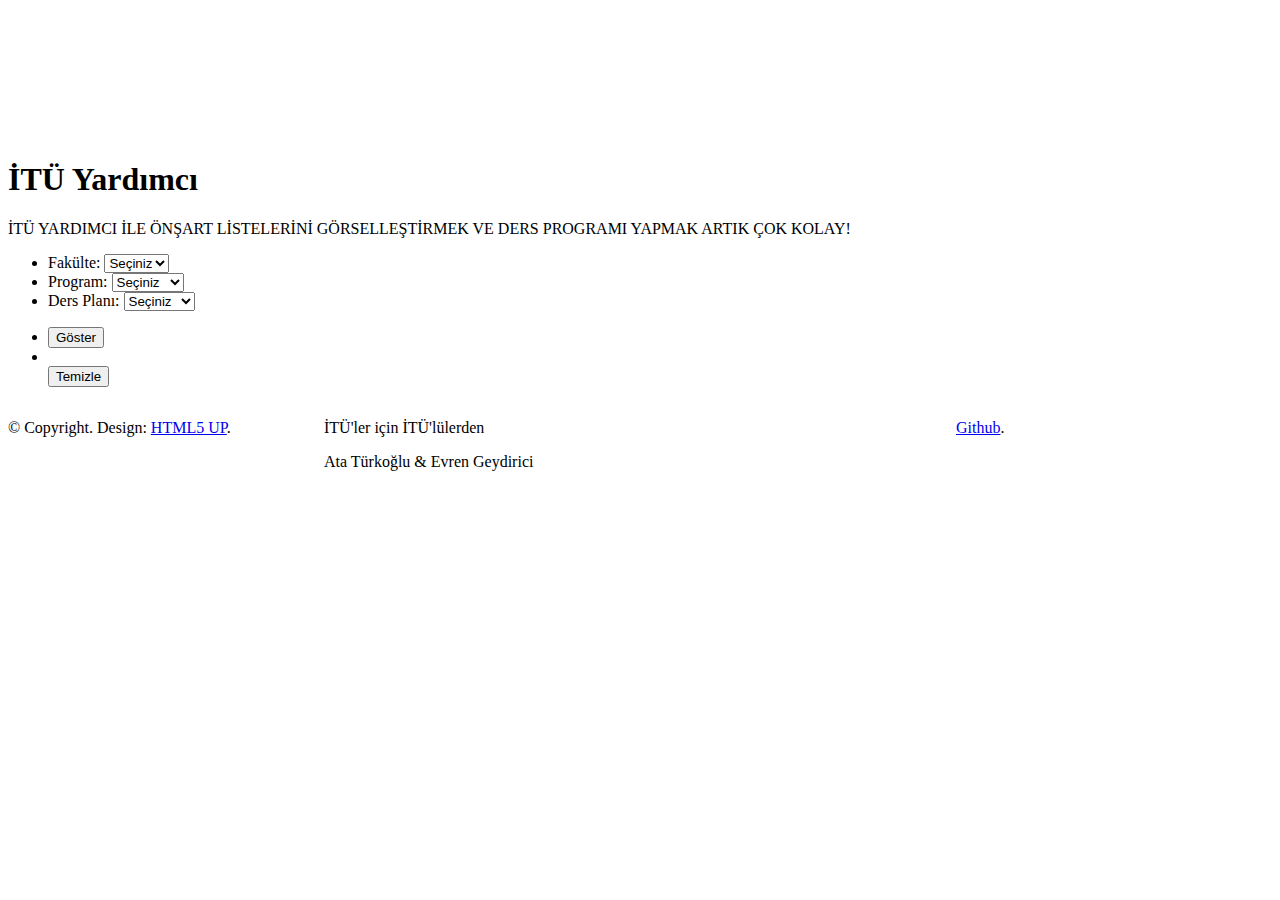
==== index.html @ cf1b518f "Icon" ====
<!DOCTYPE HTML>
<html>

	<head>
		<title>İTÜ Yardımcı</title>
		<link rel="icon" href="images/favicon.png">
		<meta charset="utf-8" />
		<meta name="viewport" content="width=device-width, initial-scale=1, user-scalable=no" />
		<link rel="stylesheet" href="assets/css/main.css" />
		<noscript>
			<link rel="stylesheet" href="assets/css/noscript.css" />
		</noscript>
	</head>

	<body class="is-preload">

		<!-- Wrapper -->
		<div id="wrapper">

			<!-- Header -->
			<header id="header">
				<div class="logo">
					<img src="images/logo.png" style="height: 8rem; width: 8rem;">
				</div>
				<div class="content">
					<div class="inner">
						<h1>İTÜ Yardımcı</h1>
						<p>İTÜ YARDIMCI İLE ÖNŞART LİSTELERİNİ GÖRSELLEŞTİRMEK VE DERS PROGRAMI YAPMAK ARTIK ÇOK KOLAY!
						</p>
					</div>
				</div>
				<nav>
					<ul>
						<li><label for="faculty">Fakülte:</label>
							<select name="faculty" id="faculty">
								<option value="default">Seçiniz</option>
								<option value="saab">Saab</option>
								<option value="opel">Opel</option>
								<option value="audi">Audi</option>
							</select>
						</li>
						<li><label for="program">Program:</label>
							<select name="program" id="program">
								<option value="default">Seçiniz</option>
								<option value="saab">Ssgraab</option>
								<option value="opel">sgOpel</option>
								<option value="audi">sdgudi</option>
							</select>
						</li>
						<li><label for="iteration">Ders Planı:</label>
							<select name="iteration" id="iteration">
								<option value="default">Seçiniz</option>
								<option value="saab">Shjkaab</option>
								<option value="opel">Ofgkpel</option>
								<option value="audi">Afgjudi</option>
							</select>
						</li>
					</ul>
				</nav>
				<nav>
					<ul>
						<li>
							<input type="submit" value="Göster">
						<li><a href="#"></a></li>
						<input type="reset" value="Temizle">
						</li>
					</ul>
				</nav>
			</header>

			<!-- Main -->
			<div id="main">
				<p></p>
			</div>

			<!-- Footer -->
			<footer id="footer">
				<div style="display: flex">
					<div style="flex: 25%;">
						<p class="copyright">&copy; Copyright. Design: <a href="https://html5up.net">HTML5 UP</a>.</p>
					</div>
					<div style="flex: 50%;">
						<p class="copyright">İTÜ'ler için İTÜ'lülerden</p>
						<p class="copyright">Ata Türkoğlu & Evren Geydirici</p>
					</div>
					<div style="flex: 25%;">
						<p class="copyright"><i class="fab fa-github"></i><a
								href="https://github.com/evrenge/ITU-prerequisite-detector"> Github</a>.</p>
					</div>
				</div>
			</footer>
		</div>

		<!-- BG -->
		<div id="bg"></div>

		<!-- Scripts -->
		<script src="assets/js/jquery.min.js"></script>
		<script src="assets/js/browser.min.js"></script>
		<script src="assets/js/breakpoints.min.js"></script>
		<script src="assets/js/util.js"></script>
		<script src="assets/js/main.js"></script>
	</body>

</html>
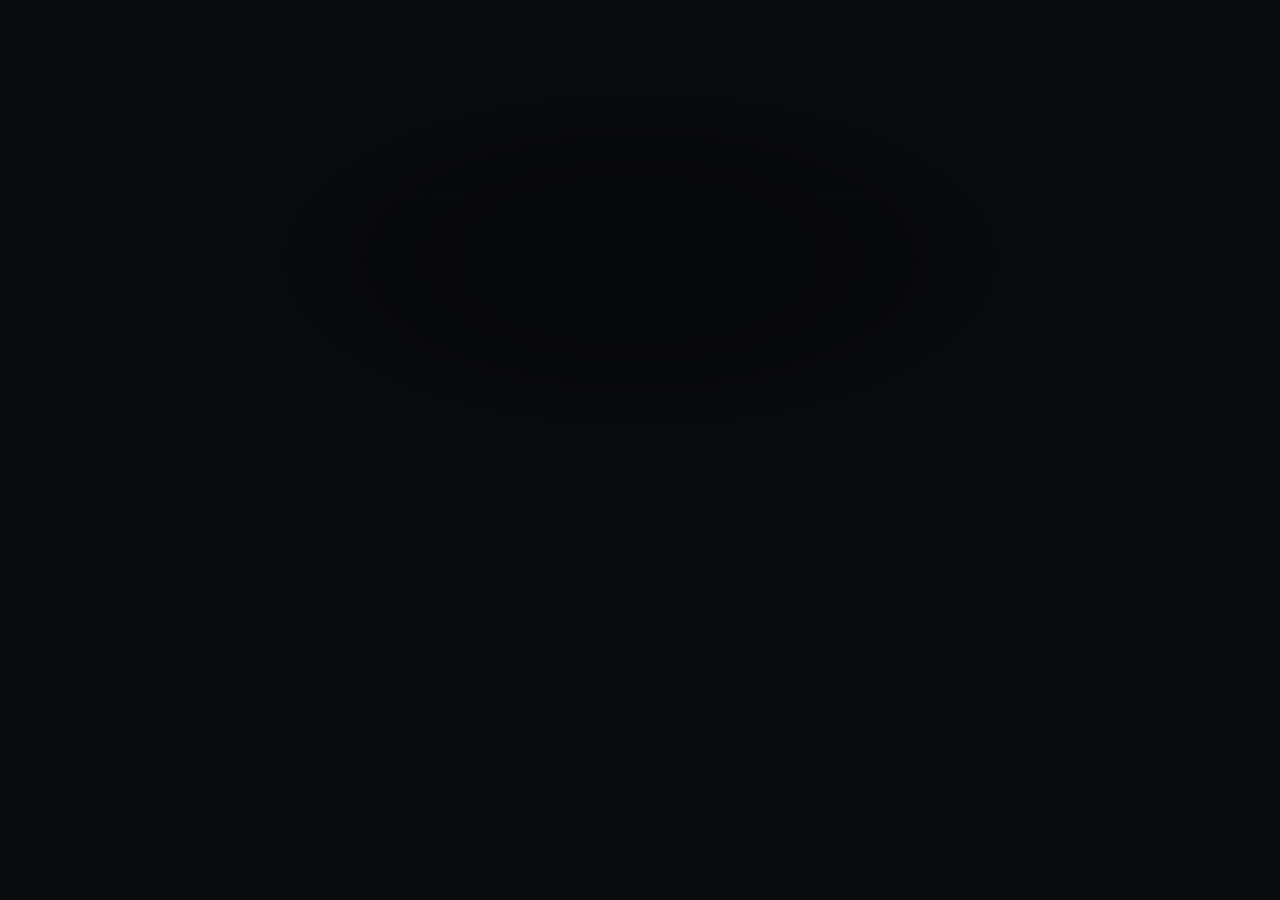
==== commit e77abc07: "Visual Improvements" ====
--- a/index.html
+++ b/index.html
@@ -25,47 +25,53 @@
 				<div class="content">
 					<div class="inner">
 						<h1>İTÜ Yardımcı</h1>
-						<p>İTÜ YARDIMCI İLE ÖNŞART LİSTELERİNİ GÖRSELLEŞTİRMEK VE DERS PROGRAMI YAPMAK ARTIK ÇOK KOLAY!
-						</p>
+						<p>İTÜ YARDIMCI İLE ÖNŞART LİSTELERİNİ GÖRSELLEŞTİRMEK VE DERS PROGRAMI YAPMAK ARTIK ÇOK KOLAY!</p>
 					</div>
 				</div>
-				<nav>
-					<ul>
-						<li><label for="faculty">Fakülte:</label>
-							<select name="faculty" id="faculty">
-								<option value="default">Seçiniz</option>
-								<option value="saab">Saab</option>
-								<option value="opel">Opel</option>
-								<option value="audi">Audi</option>
-							</select>
-						</li>
-						<li><label for="program">Program:</label>
-							<select name="program" id="program">
-								<option value="default">Seçiniz</option>
-								<option value="saab">Ssgraab</option>
-								<option value="opel">sgOpel</option>
-								<option value="audi">sdgudi</option>
-							</select>
-						</li>
-						<li><label for="iteration">Ders Planı:</label>
-							<select name="iteration" id="iteration">
-								<option value="default">Seçiniz</option>
-								<option value="saab">Shjkaab</option>
-								<option value="opel">Ofgkpel</option>
-								<option value="audi">Afgjudi</option>
-							</select>
-						</li>
-					</ul>
-				</nav>
-				<nav>
-					<ul>
-						<li>
-							<input type="submit" value="Göster">
-						<li><a href="#"></a></li>
-						<input type="reset" value="Temizle">
-						</li>
-					</ul>
-				</nav>
+				<div>
+					<nav>
+						<table style="width: 99%;">
+							<tr>
+								<th style=" width: 33%;">
+									<label for="faculty" style="display: inline; text-align: center;">Fakülte</label>
+								</th>
+								<th style=" width: 33%;">
+									<label for="program" style="display: inline; text-align: center;">Program</label>
+								</th> 
+								<th style=" width: 33%;">
+									<label for="iteration" style="display: inline; text-align: center;">Ders Planı</label>
+								</th>
+							</tr>
+							<tr>
+								<td>
+									<select name="faculty" id="faculty">
+										<option value="default">Seçiniz</option>
+										<option value="saab">Saab</option>
+										<option value="opel">Opel</option>
+										<option value="audi">Audi</option>
+									</select>
+								</td>
+								<td>
+									<select name="program" id="program">
+										<option value="default">Seçiniz</option>
+										<option value="saab">Ssgraab</option>
+										<option value="opel">sgOpel</option>
+										<option value="audi">sdgudi</option>
+									</select>
+								</td>
+								<td>
+									<select name="iteration" id="iteration">
+										<option value="default">Seçiniz</option>
+										<option value="saab">Shjkaab</option>
+										<option value="opel">Ofgkpel</option>
+										<option value="audi">Afgjudi</option>
+									</select>
+								</td>
+							</tr>
+						</table>
+						<input type="submit" value="Göster">
+					</nav>
+				</div>
 			</header>
 
 			<!-- Main -->
@@ -75,17 +81,17 @@
 
 			<!-- Footer -->
 			<footer id="footer">
-				<div style="display: flex">
-					<div style="flex: 25%;">
-						<p class="copyright">&copy; Copyright. Design: <a href="https://html5up.net">HTML5 UP</a>.</p>
+				<div style="display: flex;">
+					<div style="flex: 25%; align-self: flex-end;">
+						<p class="copyright">&copy; Copyright. Design: <a href="https://html5up.net">HTML5 UP</a></p>
 					</div>
-					<div style="flex: 50%;">
-						<p class="copyright">İTÜ'ler için İTÜ'lülerden</p>
+					<div style="flex: 50%; align-self: center;">
+						<p class="copyright">-İTÜ'ler için İTÜ'lülerden-</p>
 						<p class="copyright">Ata Türkoğlu & Evren Geydirici</p>
 					</div>
-					<div style="flex: 25%;">
+					<div style="flex: 25%; align-self: flex-end;">
 						<p class="copyright"><i class="fab fa-github"></i><a
-								href="https://github.com/evrenge/ITU-prerequisite-detector"> Github</a>.</p>
+								href="https://github.com/evrenge/ITU-prerequisite-detector"> Github</a></p>
 					</div>
 				</div>
 			</footer>
@@ -100,6 +106,9 @@
 		<script src="assets/js/breakpoints.min.js"></script>
 		<script src="assets/js/util.js"></script>
 		<script src="assets/js/main.js"></script>
+		<script src="assets/js/scraper.js"></script>
+		<script src="assets/js/course.js"></script>
+		<script src="assets/js/lesson.js"></script>
 	</body>
 
 </html>
--- a/assets/css/main.css
+++ b/assets/css/main.css
@@ -0,0 +1,1660 @@
+@import url(fontawesome-all.min.css);
+@import url("https://fonts.googleapis.com/css?family=Source+Sans+Pro:300italic,600italic,300,600");
+
+/*
+	Dimension by HTML5 UP
+	html5up.net | @ajlkn
+	Free for personal and commercial use under the CCA 3.0 license (html5up.net/license)
+*/
+
+html, body, div, span, applet, object,
+iframe, h1, h2, h3, h4, h5, h6, p, blockquote,
+pre, a, abbr, acronym, address, big, cite,
+code, del, dfn, em, img, ins, kbd, q, s, samp,
+small, strike, strong, sub, sup, tt, var, b,
+u, i, center, dl, dt, dd, ol, ul, li, fieldset,
+form, label, legend, table, caption, tbody,
+tfoot, thead, tr, th, td, article, aside,
+canvas, details, embed, figure, figcaption,
+footer, header, hgroup, menu, nav, output, ruby,
+section, summary, time, mark, audio, video {
+	margin: 0;
+	padding: 0;
+	border: 0;
+	font-size: 100%;
+	font: inherit;
+	vertical-align: baseline;}
+
+article, aside, details, figcaption, figure,
+footer, header, hgroup, menu, nav, section {
+	display: block;}
+
+body {
+	line-height: 1;
+}
+
+ol, ul {
+	list-style: none;
+}
+
+blockquote, q {
+	quotes: none;
+}
+
+	blockquote:before, blockquote:after, q:before, q:after {
+		content: '';
+		content: none;
+	}
+
+table {
+	border-collapse: collapse;
+	border-spacing: 0;
+}
+
+body {
+	-webkit-text-size-adjust: none;
+}
+
+mark {
+	background-color: transparent;
+	color: inherit;
+}
+
+input::-moz-focus-inner {
+	border: 0;
+	padding: 0;
+}
+
+input, select, textarea {
+	-moz-appearance: none;
+	-webkit-appearance: none;
+	-ms-appearance: none;
+	appearance: none;
+}
+
+/* Basic */
+
+	@-ms-viewport {
+		width: device-width;
+	}
+
+	@media screen and (max-width: 480px) {
+
+		html, body {
+			min-width: 320px;
+		}
+
+	}
+
+	html {
+		box-sizing: border-box;
+	}
+
+	*, *:before, *:after {
+		box-sizing: inherit;
+	}
+
+	body {
+		background: #1b1f22;
+	}
+
+		body.is-preload *, body.is-preload *:before, body.is-preload *:after {
+			-moz-animation: none !important;
+			-webkit-animation: none !important;
+			-ms-animation: none !important;
+			animation: none !important;
+			-moz-transition: none !important;
+			-webkit-transition: none !important;
+			-ms-transition: none !important;
+			transition: none !important;
+		}
+
+/* Type */
+
+	html {
+		font-size: 16pt;
+	}
+
+		@media screen and (max-width: 1680px) {
+
+			html {
+				font-size: 12pt;
+			}
+
+		}
+
+		@media screen and (max-width: 736px) {
+
+			html {
+				font-size: 11pt;
+			}
+
+		}
+
+		@media screen and (max-width: 360px) {
+
+			html {
+				font-size: 10pt;
+			}
+
+		}
+
+	body, input, select, textarea {
+		color: #ffffff;
+		font-family: "Source Sans Pro", sans-serif;
+		font-weight: 300;
+		font-size: 1rem;
+		line-height: 1.65;
+	}
+
+	a {
+		-moz-transition: color 0.2s ease-in-out, background-color 0.2s ease-in-out, border-bottom-color 0.2s ease-in-out;
+		-webkit-transition: color 0.2s ease-in-out, background-color 0.2s ease-in-out, border-bottom-color 0.2s ease-in-out;
+		-ms-transition: color 0.2s ease-in-out, background-color 0.2s ease-in-out, border-bottom-color 0.2s ease-in-out;
+		transition: color 0.2s ease-in-out, background-color 0.2s ease-in-out, border-bottom-color 0.2s ease-in-out;
+		border-bottom: dotted 1px rgba(255, 255, 255, 0.5);
+		text-decoration: none;
+		color: inherit;
+	}
+
+		a:hover {
+			border-bottom-color: transparent;
+		}
+
+	strong, b {
+		color: #ffffff;
+		font-weight: 600;
+	}
+
+	em, i {
+		font-style: italic;
+	}
+
+	p {
+		margin: 0 0 2rem 0;
+	}
+
+	h1, h2, h3, h4, h5, h6 {
+		color: #ffffff;
+		font-weight: 600;
+		line-height: 1.5;
+		margin: 0 0 1rem 0;
+		text-transform: uppercase;
+		letter-spacing: 0.2rem;
+	}
+
+		h1 a, h2 a, h3 a, h4 a, h5 a, h6 a {
+			color: inherit;
+			text-decoration: none;
+		}
+
+		h1.major, h2.major, h3.major, h4.major, h5.major, h6.major {
+			border-bottom: solid 1px #ffffff;
+			width: -moz-max-content;
+			width: -webkit-max-content;
+			width: -ms-max-content;
+			width: max-content;
+			padding-bottom: 0.5rem;
+			margin: 0 0 2rem 0;
+		}
+
+	h1 {
+		font-size: 2.25rem;
+		line-height: 1.3;
+		letter-spacing: 0.5rem;
+	}
+
+	h2 {
+		font-size: 1.5rem;
+		line-height: 1.4;
+		letter-spacing: 0.5rem;
+	}
+
+	h3 {
+		font-size: 1rem;
+	}
+
+	h4 {
+		font-size: 0.8rem;
+	}
+
+	h5 {
+		font-size: 0.7rem;
+	}
+
+	h6 {
+		font-size: 0.6rem;
+	}
+
+	@media screen and (max-width: 736px) {
+
+		h1 {
+			font-size: 1.75rem;
+			line-height: 1.4;
+		}
+
+		h2 {
+			font-size: 1.25em;
+			line-height: 1.5;
+		}
+
+	}
+
+	sub {
+		font-size: 0.8rem;
+		position: relative;
+		top: 0.5rem;
+	}
+
+	sup {
+		font-size: 0.8rem;
+		position: relative;
+		top: -0.5rem;
+	}
+
+	blockquote {
+		border-left: solid 4px #ffffff;
+		font-style: italic;
+		margin: 0 0 2rem 0;
+		padding: 0.5rem 0 0.5rem 2rem;
+	}
+
+	code {
+		background: rgba(255, 255, 255, 0.075);
+		border-radius: 4px;
+		font-family: "Courier New", monospace;
+		font-size: 0.9rem;
+		margin: 0 0.25rem;
+		padding: 0.25rem 0.65rem;
+	}
+
+	pre {
+		-webkit-overflow-scrolling: touch;
+		font-family: "Courier New", monospace;
+		font-size: 0.9rem;
+		margin: 0 0 2rem 0;
+	}
+
+		pre code {
+			display: block;
+			line-height: 1.75;
+			padding: 1rem 1.5rem;
+			overflow-x: auto;
+		}
+
+	hr {
+		border: 0;
+		border-bottom: solid 1px #ffffff;
+		margin: 2.75rem 0;
+	}
+
+	.align-left {
+		text-align: left;
+	}
+
+	.align-center {
+		text-align: center;
+	}
+
+	.align-right {
+		text-align: right;
+	}
+
+/* Form */
+
+	form {
+		margin: 0 0 2rem 0;
+	}
+
+		form > :last-child {
+			margin-bottom: 0;
+		}
+
+		form > .fields {
+			display: -moz-flex;
+			display: -webkit-flex;
+			display: -ms-flex;
+			display: flex;
+			-moz-flex-wrap: wrap;
+			-webkit-flex-wrap: wrap;
+			-ms-flex-wrap: wrap;
+			flex-wrap: wrap;
+			width: calc(100% + 3rem);
+			margin: -1.5rem 0 2rem -1.5rem;
+		}
+
+			form > .fields > .field {
+				-moz-flex-grow: 0;
+				-webkit-flex-grow: 0;
+				-ms-flex-grow: 0;
+				flex-grow: 0;
+				-moz-flex-shrink: 0;
+				-webkit-flex-shrink: 0;
+				-ms-flex-shrink: 0;
+				flex-shrink: 0;
+				padding: 1.5rem 0 0 1.5rem;
+				width: calc(100% - 1.5rem);
+			}
+
+				form > .fields > .field.half {
+					width: calc(50% - 0.75rem);
+				}
+
+				form > .fields > .field.third {
+					width: calc(100%/3 - 0.5rem);
+				}
+
+				form > .fields > .field.quarter {
+					width: calc(25% - 0.375rem);
+				}
+
+		@media screen and (max-width: 480px) {
+
+			form > .fields {
+				width: calc(100% + 3rem);
+				margin: -1.5rem 0 2rem -1.5rem;
+			}
+
+				form > .fields > .field {
+					padding: 1.5rem 0 0 1.5rem;
+					width: calc(100% - 1.5rem);
+				}
+
+					form > .fields > .field.half {
+						width: calc(100% - 1.5rem);
+					}
+
+					form > .fields > .field.third {
+						width: calc(100% - 1.5rem);
+					}
+
+					form > .fields > .field.quarter {
+						width: calc(100% - 1.5rem);
+					}
+
+		}
+
+	label {
+		color: #ffffff;
+		display: block;
+		font-size: 0.8rem;
+		font-weight: 300;
+		letter-spacing: 0.2rem;
+		line-height: 1.5;
+		margin: 0 0 1rem 0;
+		text-transform: uppercase;
+	}
+
+	input[type="text"],
+	input[type="password"],
+	input[type="email"],
+	input[type="tel"],
+	select,
+	textarea {
+		-moz-appearance: none;
+		-webkit-appearance: none;
+		-ms-appearance: none;
+		appearance: none;
+		-moz-transition: border-color 0.2s ease-in-out, box-shadow 0.2s ease-in-out, background-color 0.2s ease-in-out;
+		-webkit-transition: border-color 0.2s ease-in-out, box-shadow 0.2s ease-in-out, background-color 0.2s ease-in-out;
+		-ms-transition: border-color 0.2s ease-in-out, box-shadow 0.2s ease-in-out, background-color 0.2s ease-in-out;
+		transition: border-color 0.2s ease-in-out, box-shadow 0.2s ease-in-out, background-color 0.2s ease-in-out;
+		background-color: transparent;
+		border-radius: 4px;
+		border: solid 1px #ffffff;
+		color: inherit;
+		display: block;
+		outline: 0;
+		padding: 0 1rem;
+		text-decoration: none;
+		width: 100%;
+	}
+
+		input[type="text"]:invalid,
+		input[type="password"]:invalid,
+		input[type="email"]:invalid,
+		input[type="tel"]:invalid,
+		select:invalid,
+		textarea:invalid {
+			box-shadow: none;
+		}
+
+		input[type="text"]:focus,
+		input[type="password"]:focus,
+		input[type="email"]:focus,
+		input[type="tel"]:focus,
+		select:focus,
+		textarea:focus {
+			background: rgba(255, 255, 255, 0.075);
+			border-color: #ffffff;
+			box-shadow: 0 0 0 1px #ffffff;
+		}
+
+	select {
+		background-image: url("data:image/svg+xml;charset=utf8,%3Csvg xmlns='http://www.w3.org/2000/svg' width='40' height='40' preserveAspectRatio='none' viewBox='0 0 40 40'%3E%3Cpath d='M9.4,12.3l10.4,10.4l10.4-10.4c0.2-0.2,0.5-0.4,0.9-0.4c0.3,0,0.6,0.1,0.9,0.4l3.3,3.3c0.2,0.2,0.4,0.5,0.4,0.9 c0,0.4-0.1,0.6-0.4,0.9L20.7,31.9c-0.2,0.2-0.5,0.4-0.9,0.4c-0.3,0-0.6-0.1-0.9-0.4L4.3,17.3c-0.2-0.2-0.4-0.5-0.4-0.9 c0-0.4,0.1-0.6,0.4-0.9l3.3-3.3c0.2-0.2,0.5-0.4,0.9-0.4S9.1,12.1,9.4,12.3z' fill='%23ffffff' /%3E%3C/svg%3E");
+		background-size: 1.25rem;
+		background-repeat: no-repeat;
+		background-position: calc(100% - 1rem) center;
+		height: 2.75rem;
+		padding-right: 2.75rem;
+		text-overflow: ellipsis;
+	}
+
+		select option {
+			color: #ffffff;
+			background: #1b1f22;
+		}
+
+		select:focus::-ms-value {
+			background-color: transparent;
+		}
+
+		select::-ms-expand {
+			display: none;
+		}
+
+	input[type="text"],
+	input[type="password"],
+	input[type="email"],
+	select {
+		height: 2.75rem;
+	}
+
+	textarea {
+		padding: 0.75rem 1rem;
+	}
+
+	input[type="checkbox"],
+	input[type="radio"] {
+		-moz-appearance: none;
+		-webkit-appearance: none;
+		-ms-appearance: none;
+		appearance: none;
+		display: block;
+		float: left;
+		margin-right: -2rem;
+		opacity: 0;
+		width: 1rem;
+		z-index: -1;
+	}
+
+		input[type="checkbox"] + label,
+		input[type="radio"] + label {
+			text-decoration: none;
+			-moz-user-select: none;
+			-webkit-user-select: none;
+			-ms-user-select: none;
+			user-select: none;
+			color: #ffffff;
+			cursor: pointer;
+			display: inline-block;
+			font-size: 0.8rem;
+			font-weight: 300;
+			margin: 0 0 0.5rem 0;
+			padding-left: 2.65rem;
+			padding-right: 0.75rem;
+			position: relative;
+		}
+
+			input[type="checkbox"] + label:before,
+			input[type="radio"] + label:before {
+				-moz-osx-font-smoothing: grayscale;
+				-webkit-font-smoothing: antialiased;
+				display: inline-block;
+				font-style: normal;
+				font-variant: normal;
+				text-rendering: auto;
+				line-height: 1;
+				text-transform: none !important;
+				font-family: 'Font Awesome 5 Free';
+				font-weight: 900;
+			}
+
+			input[type="checkbox"] + label:before,
+			input[type="radio"] + label:before {
+				-moz-transition: border-color 0.2s ease-in-out, box-shadow 0.2s ease-in-out, background-color 0.2s ease-in-out;
+				-webkit-transition: border-color 0.2s ease-in-out, box-shadow 0.2s ease-in-out, background-color 0.2s ease-in-out;
+				-ms-transition: border-color 0.2s ease-in-out, box-shadow 0.2s ease-in-out, background-color 0.2s ease-in-out;
+				transition: border-color 0.2s ease-in-out, box-shadow 0.2s ease-in-out, background-color 0.2s ease-in-out;
+				border-radius: 4px;
+				border: solid 1px #ffffff;
+				content: '';
+				display: inline-block;
+				height: 1.65rem;
+				left: 0;
+				line-height: 1.65rem;
+				position: absolute;
+				text-align: center;
+				top: -0.15rem;
+				width: 1.65rem;
+			}
+
+		input[type="checkbox"]:checked + label:before,
+		input[type="radio"]:checked + label:before {
+			background: #ffffff !important;
+			border-color: #ffffff !important;
+			color: #1b1f22;
+			content: '\f00c';
+		}
+
+		input[type="checkbox"]:focus + label:before,
+		input[type="radio"]:focus + label:before {
+			background: rgba(255, 255, 255, 0.075);
+			border-color: #ffffff;
+			box-shadow: 0 0 0 1px #ffffff;
+		}
+
+	input[type="checkbox"] + label:before {
+		border-radius: 4px;
+	}
+
+	input[type="radio"] + label:before {
+		border-radius: 100%;
+	}
+
+	::-webkit-input-placeholder {
+		color: rgba(255, 255, 255, 0.5) !important;
+		opacity: 1.0;
+	}
+
+	:-moz-placeholder {
+		color: rgba(255, 255, 255, 0.5) !important;
+		opacity: 1.0;
+	}
+
+	::-moz-placeholder {
+		color: rgba(255, 255, 255, 0.5) !important;
+		opacity: 1.0;
+	}
+
+	:-ms-input-placeholder {
+		color: rgba(255, 255, 255, 0.5) !important;
+		opacity: 1.0;
+	}
+
+	.formerize-placeholder {
+		color: rgba(255, 255, 255, 0.5) !important;
+		opacity: 1.0;
+	}
+
+/* Box */
+
+	.box {
+		border-radius: 4px;
+		border: solid 1px #ffffff;
+		margin-bottom: 2rem;
+		padding: 1.5em;
+	}
+
+		.box > :last-child,
+		.box > :last-child > :last-child,
+		.box > :last-child > :last-child > :last-child {
+			margin-bottom: 0;
+		}
+
+		.box.alt {
+			border: 0;
+			border-radius: 0;
+			padding: 0;
+		}
+
+/* Icon */
+
+	.icon {
+		text-decoration: none;
+		border-bottom: none;
+		position: relative;
+	}
+
+		.icon:before {
+			-moz-osx-font-smoothing: grayscale;
+			-webkit-font-smoothing: antialiased;
+			display: inline-block;
+			font-style: normal;
+			font-variant: normal;
+			text-rendering: auto;
+			line-height: 1;
+			text-transform: none !important;
+			font-family: 'Font Awesome 5 Free';
+			font-weight: 400;
+		}
+
+		.icon > .label {
+			display: none;
+		}
+
+		.icon:before {
+			line-height: inherit;
+		}
+
+		.icon.solid:before {
+			font-weight: 900;
+		}
+
+		.icon.brands:before {
+			font-family: 'Font Awesome 5 Brands';
+		}
+
+/* Image */
+
+	.image {
+		border-radius: 4px;
+		border: 0;
+		display: inline-block;
+		position: relative;
+	}
+
+		.image:before {
+			pointer-events: none;
+			background-image: url("../../images/overlay.png");
+			background-color: rgba(19, 21, 25, 0.5);
+			border-radius: 4px;
+			content: '';
+			display: block;
+			height: 100%;
+			left: 0;
+			opacity: 0.5;
+			position: absolute;
+			top: 0;
+			width: 100%;
+		}
+
+		.image img {
+			border-radius: 4px;
+			display: block;
+		}
+
+		.image.left, .image.right {
+			max-width: 40%;
+		}
+
+			.image.left img, .image.right img {
+				width: 100%;
+			}
+
+		.image.left {
+			float: left;
+			padding: 0 1.5em 1em 0;
+			top: 0.25em;
+		}
+
+		.image.right {
+			float: right;
+			padding: 0 0 1em 1.5em;
+			top: 0.25em;
+		}
+
+		.image.fit {
+			display: block;
+			margin: 0 0 2rem 0;
+			width: 100%;
+		}
+
+			.image.fit img {
+				width: 100%;
+			}
+
+		.image.main {
+			display: block;
+			margin: 2.5rem 0;
+			width: 100%;
+		}
+
+			.image.main img {
+				width: 100%;
+			}
+
+		@media screen and (max-width: 736px) {
+
+			.image.main {
+				margin: 2rem 0;
+			}
+
+		}
+
+		@media screen and (max-width: 480px) {
+
+			.image.main {
+				margin: 1.5rem 0;
+			}
+
+		}
+
+/* List */
+
+	ol {
+		list-style: decimal;
+		margin: 0 0 2rem 0;
+		padding-left: 1.25em;
+	}
+
+		ol li {
+			padding-left: 0.25em;
+		}
+
+	ul {
+		list-style: disc;
+		margin: 0 0 2rem 0;
+		padding-left: 1em;
+	}
+
+		ul li {
+			padding-left: 0.5em;
+		}
+
+		ul.alt {
+			list-style: none;
+			padding-left: 0;
+		}
+
+			ul.alt li {
+				border-top: solid 1px #ffffff;
+				padding: 0.5em 0;
+			}
+
+				ul.alt li:first-child {
+					border-top: 0;
+					padding-top: 0;
+				}
+
+	dl {
+		margin: 0 0 2rem 0;
+	}
+
+		dl dt {
+			display: block;
+			font-weight: 600;
+			margin: 0 0 1rem 0;
+		}
+
+		dl dd {
+			margin-left: 2rem;
+		}
+
+/* Actions */
+
+	ul.actions {
+		display: -moz-flex;
+		display: -webkit-flex;
+		display: -ms-flex;
+		display: flex;
+		cursor: default;
+		list-style: none;
+		margin-left: -1rem;
+		padding-left: 0;
+	}
+
+		ul.actions li {
+			padding: 0 0 0 1rem;
+			vertical-align: middle;
+		}
+
+		ul.actions.special {
+			-moz-justify-content: center;
+			-webkit-justify-content: center;
+			-ms-justify-content: center;
+			justify-content: center;
+			width: 100%;
+			margin-left: 0;
+		}
+
+			ul.actions.special li:first-child {
+				padding-left: 0;
+			}
+
+		ul.actions.stacked {
+			-moz-flex-direction: column;
+			-webkit-flex-direction: column;
+			-ms-flex-direction: column;
+			flex-direction: column;
+			margin-left: 0;
+		}
+
+			ul.actions.stacked li {
+				padding: 1.3rem 0 0 0;
+			}
+
+				ul.actions.stacked li:first-child {
+					padding-top: 0;
+				}
+
+		ul.actions.fit {
+			width: calc(100% + 1rem);
+		}
+
+			ul.actions.fit li {
+				-moz-flex-grow: 1;
+				-webkit-flex-grow: 1;
+				-ms-flex-grow: 1;
+				flex-grow: 1;
+				-moz-flex-shrink: 1;
+				-webkit-flex-shrink: 1;
+				-ms-flex-shrink: 1;
+				flex-shrink: 1;
+				width: 100%;
+			}
+
+				ul.actions.fit li > * {
+					width: 100%;
+				}
+
+			ul.actions.fit.stacked {
+				width: 100%;
+			}
+
+		@media screen and (max-width: 480px) {
+
+			ul.actions:not(.fixed) {
+				-moz-flex-direction: column;
+				-webkit-flex-direction: column;
+				-ms-flex-direction: column;
+				flex-direction: column;
+				margin-left: 0;
+				width: 100% !important;
+			}
+
+				ul.actions:not(.fixed) li {
+					-moz-flex-grow: 1;
+					-webkit-flex-grow: 1;
+					-ms-flex-grow: 1;
+					flex-grow: 1;
+					-moz-flex-shrink: 1;
+					-webkit-flex-shrink: 1;
+					-ms-flex-shrink: 1;
+					flex-shrink: 1;
+					padding: 1rem 0 0 0;
+					text-align: center;
+					width: 100%;
+				}
+
+					ul.actions:not(.fixed) li > * {
+						width: 100%;
+					}
+
+					ul.actions:not(.fixed) li:first-child {
+						padding-top: 0;
+					}
+
+					ul.actions:not(.fixed) li input[type="submit"],
+					ul.actions:not(.fixed) li input[type="reset"],
+					ul.actions:not(.fixed) li input[type="button"],
+					ul.actions:not(.fixed) li button,
+					ul.actions:not(.fixed) li .button {
+						width: 100%;
+					}
+
+						ul.actions:not(.fixed) li input[type="submit"].icon:before,
+						ul.actions:not(.fixed) li input[type="reset"].icon:before,
+						ul.actions:not(.fixed) li input[type="button"].icon:before,
+						ul.actions:not(.fixed) li button.icon:before,
+						ul.actions:not(.fixed) li .button.icon:before {
+							margin-left: -0.5em;
+						}
+
+		}
+
+/* Icons */
+
+	ul.icons {
+		cursor: default;
+		list-style: none;
+		padding-left: 0;
+	}
+
+		ul.icons li {
+			display: inline-block;
+			padding: 0 0.75em 0 0;
+		}
+
+			ul.icons li:last-child {
+				padding-right: 0;
+			}
+
+			ul.icons li a {
+				border-radius: 100%;
+				box-shadow: inset 0 0 0 1px #ffffff;
+				display: inline-block;
+				height: 2.25rem;
+				line-height: 2.25rem;
+				text-align: center;
+				width: 2.25rem;
+			}
+
+				ul.icons li a:hover {
+					background-color: rgba(255, 255, 255, 0.075);
+				}
+
+				ul.icons li a:active {
+					background-color: rgba(255, 255, 255, 0.175);
+				}
+
+/* Table */
+
+	.table-wrapper {
+		-webkit-overflow-scrolling: touch;
+		overflow-x: auto;
+	}
+
+	table {
+		margin: 0 0 2rem 0;
+		width: 100%;
+	}
+
+		table tbody tr {
+			border: solid 1px #ffffff;
+			border-left: 0;
+			border-right: 0;
+		}
+
+			table tbody tr:nth-child(2n + 1) {
+				background-color: rgba(255, 255, 255, 0.075);
+			}
+
+		table td {
+			padding: 0.75em 0.75em;
+		}
+
+		table th {
+			color: #ffffff;
+			font-size: 0.9em;
+			font-weight: 600;
+			padding: 0 0.75em 0.75em 0.75em;
+		}
+
+		table thead {
+			border-bottom: solid 2px #ffffff;
+		}
+
+		table tfoot {
+			border-top: solid 2px #ffffff;
+		}
+
+		table.alt {
+			border-collapse: separate;
+		}
+
+			table.alt tbody tr td {
+				border: solid 1px #ffffff;
+				border-left-width: 0;
+				border-top-width: 0;
+			}
+
+				table.alt tbody tr td:first-child {
+					border-left-width: 1px;
+				}
+
+			table.alt tbody tr:first-child td {
+				border-top-width: 1px;
+			}
+
+			table.alt thead {
+				border-bottom: 0;
+			}
+
+			table.alt tfoot {
+				border-top: 0;
+			}
+
+/* Button */
+
+	input[type="submit"],
+	input[type="reset"],
+	input[type="button"],
+	button,
+	.button {
+		-moz-appearance: none;
+		-webkit-appearance: none;
+		-ms-appearance: none;
+		appearance: none;
+		-moz-transition: background-color 0.2s ease-in-out, color 0.2s ease-in-out;
+		-webkit-transition: background-color 0.2s ease-in-out, color 0.2s ease-in-out;
+		-ms-transition: background-color 0.2s ease-in-out, color 0.2s ease-in-out;
+		transition: background-color 0.2s ease-in-out, color 0.2s ease-in-out;
+		background-color: transparent;
+		border-radius: 4px;
+		border: 0;
+		box-shadow: inset 0 0 0 1px #ffffff;
+		color: #ffffff !important;
+		cursor: pointer;
+		display: inline-block;
+		font-size: 0.8rem;
+		font-weight: 300;
+		height: 2.75rem;
+		letter-spacing: 0.2rem;
+		line-height: 2.75rem;
+		outline: 0;
+		padding: 0 1.25rem 0 1.35rem;
+		text-align: center;
+		text-decoration: none;
+		text-transform: uppercase;
+		white-space: nowrap;
+	}
+
+		input[type="submit"]:hover,
+		input[type="reset"]:hover,
+		input[type="button"]:hover,
+		button:hover,
+		.button:hover {
+			background-color: rgba(255, 255, 255, 0.075);
+		}
+
+		input[type="submit"]:active,
+		input[type="reset"]:active,
+		input[type="button"]:active,
+		button:active,
+		.button:active {
+			background-color: rgba(255, 255, 255, 0.175);
+		}
+
+		input[type="submit"].icon:before,
+		input[type="reset"].icon:before,
+		input[type="button"].icon:before,
+		button.icon:before,
+		.button.icon:before {
+			margin-right: 0.5em;
+		}
+
+		input[type="submit"].fit,
+		input[type="reset"].fit,
+		input[type="button"].fit,
+		button.fit,
+		.button.fit {
+			width: 100%;
+		}
+
+		input[type="submit"].small,
+		input[type="reset"].small,
+		input[type="button"].small,
+		button.small,
+		.button.small {
+			font-size: 0.6rem;
+			height: 2.0625rem;
+			line-height: 2.0625rem;
+		}
+
+		input[type="submit"].primary,
+		input[type="reset"].primary,
+		input[type="button"].primary,
+		button.primary,
+		.button.primary {
+			background-color: #ffffff;
+			color: #1b1f22 !important;
+			font-weight: 600;
+		}
+
+		input[type="submit"].disabled, input[type="submit"]:disabled,
+		input[type="reset"].disabled,
+		input[type="reset"]:disabled,
+		input[type="button"].disabled,
+		input[type="button"]:disabled,
+		button.disabled,
+		button:disabled,
+		.button.disabled,
+		.button:disabled {
+			pointer-events: none;
+			cursor: default;
+			opacity: 0.25;
+		}
+
+	input[type="submit"],
+	input[type="reset"],
+	input[type="button"],
+	button {
+		line-height: calc(2.75rem - 2px);
+	}
+
+/* BG */
+
+	#bg {
+		-moz-transform: scale(1.0);
+		-webkit-transform: scale(1.0);
+		-ms-transform: scale(1.0);
+		transform: scale(1.0);
+		-webkit-backface-visibility: hidden;
+		position: fixed;
+		top: 0;
+		left: 0;
+		width: 100%;
+		height: 100vh;
+		z-index: 1;
+	}
+
+		#bg:before, #bg:after {
+			content: '';
+			display: block;
+			position: absolute;
+			top: 0;
+			left: 0;
+			width: 100%;
+			height: 100%;
+		}
+
+		#bg:before {
+			-moz-transition: background-color 2.5s ease-in-out;
+			-webkit-transition: background-color 2.5s ease-in-out;
+			-ms-transition: background-color 2.5s ease-in-out;
+			transition: background-color 2.5s ease-in-out;
+			-moz-transition-delay: 0.75s;
+			-webkit-transition-delay: 0.75s;
+			-ms-transition-delay: 0.75s;
+			transition-delay: 0.75s;
+			background-image: linear-gradient(to top, rgba(19, 21, 25, 0.5), rgba(19, 21, 25, 0.5)), url("../../images/overlay.png");
+			background-size: auto,
+ 256px 256px;
+			background-position: center,
+ center;
+			background-repeat: no-repeat,
+ repeat;
+			z-index: 2;
+		}
+
+		#bg:after {
+			-moz-transform: scale(1.125);
+			-webkit-transform: scale(1.125);
+			-ms-transform: scale(1.125);
+			transform: scale(1.125);
+			-moz-transition: -moz-transform 0.325s ease-in-out, -moz-filter 0.325s ease-in-out;
+			-webkit-transition: -webkit-transform 0.325s ease-in-out, -webkit-filter 0.325s ease-in-out;
+			-ms-transition: -ms-transform 0.325s ease-in-out, -ms-filter 0.325s ease-in-out;
+			transition: transform 0.325s ease-in-out, filter 0.325s ease-in-out;
+			background-image: url("../../images/bg.jpg");
+			background-position: center;
+			background-size: cover;
+			background-repeat: no-repeat;
+			z-index: 1;
+		}
+
+		body.is-article-visible #bg:after {
+			-moz-transform: scale(1.0825);
+			-webkit-transform: scale(1.0825);
+			-ms-transform: scale(1.0825);
+			transform: scale(1.0825);
+			-moz-filter: blur(0.2rem);
+			-webkit-filter: blur(0.2rem);
+			-ms-filter: blur(0.2rem);
+			filter: blur(0.2rem);
+		}
+
+		body.is-preload #bg:before {
+			background-color: #000000;
+		}
+
+/* Wrapper */
+
+	#wrapper {
+		display: -moz-flex;
+		display: -webkit-flex;
+		display: -ms-flex;
+		display: flex;
+		-moz-flex-direction: column;
+		-webkit-flex-direction: column;
+		-ms-flex-direction: column;
+		flex-direction: column;
+		-moz-align-items: center;
+		-webkit-align-items: center;
+		-ms-align-items: center;
+		align-items: center;
+		-moz-justify-content: space-between;
+		-webkit-justify-content: space-between;
+		-ms-justify-content: space-between;
+		justify-content: space-between;
+		position: relative;
+		min-height: 100vh;
+		width: 100%;
+		padding: 4rem 2rem;
+		z-index: 3;
+	}
+
+		#wrapper:before {
+			content: '';
+			display: block;
+		}
+
+		@media screen and (max-width: 1680px) {
+
+			#wrapper {
+				padding: 3rem 2rem;
+			}
+
+		}
+
+		@media screen and (max-width: 736px) {
+
+			#wrapper {
+				padding: 2rem 1rem;
+			}
+
+		}
+
+		@media screen and (max-width: 480px) {
+
+			#wrapper {
+				padding: 1rem;
+			}
+
+		}
+
+/* Header */
+
+	#header {
+		display: -moz-flex;
+		display: -webkit-flex;
+		display: -ms-flex;
+		display: flex;
+		-moz-flex-direction: column;
+		-webkit-flex-direction: column;
+		-ms-flex-direction: column;
+		flex-direction: column;
+		-moz-align-items: center;
+		-webkit-align-items: center;
+		-ms-align-items: center;
+		align-items: center;
+		-moz-transition: -moz-transform 0.325s ease-in-out, -moz-filter 0.325s ease-in-out, opacity 0.325s ease-in-out;
+		-webkit-transition: -webkit-transform 0.325s ease-in-out, -webkit-filter 0.325s ease-in-out, opacity 0.325s ease-in-out;
+		-ms-transition: -ms-transform 0.325s ease-in-out, -ms-filter 0.325s ease-in-out, opacity 0.325s ease-in-out;
+		transition: transform 0.325s ease-in-out, filter 0.325s ease-in-out, opacity 0.325s ease-in-out;
+		background-image: -moz-radial-gradient(rgba(0, 0, 0, 0.25) 25%, rgba(0, 0, 0, 0) 55%);
+		background-image: -webkit-radial-gradient(rgba(0, 0, 0, 0.25) 25%, rgba(0, 0, 0, 0) 55%);
+		background-image: -ms-radial-gradient(rgba(0, 0, 0, 0.25) 25%, rgba(0, 0, 0, 0) 55%);
+		background-image: radial-gradient(rgba(0, 0, 0, 0.25) 25%, rgba(0, 0, 0, 0) 55%);
+		max-width: 100%;
+		text-align: center;
+	}
+
+		#header > * {
+			-moz-transition: opacity 0.325s ease-in-out;
+			-webkit-transition: opacity 0.325s ease-in-out;
+			-ms-transition: opacity 0.325s ease-in-out;
+			transition: opacity 0.325s ease-in-out;
+			position: relative;
+			margin-top: 3.5rem;
+		}
+
+			#header > *:before {
+				content: '';
+				display: block;
+				position: absolute;
+				top: calc(-3.5rem - 1px);
+				left: calc(50% - 1px);
+				width: 1px;
+				height: calc(3.5rem + 1px);
+				background: #ffffff;
+			}
+
+		#header > :first-child {
+			margin-top: 0;
+		}
+
+			#header > :first-child:before {
+				display: none;
+			}
+
+		#header .logo {
+			width: 8rem;
+			height: 8rem;
+			line-height: 1rem;
+			border: solid 0px #ffffff;
+			border-radius: 0%;
+		}
+
+			#header .logo .icon:before {
+				font-size: 2rem;
+			}
+
+		#header .content {
+			border-style: solid;
+			border-color: #ffffff;
+			border-top-width: 1px;
+			border-bottom-width: 1px;
+			max-width: 100%;
+		}
+
+			#header .content .inner {
+				-moz-transition: max-height 0.75s ease, padding 0.75s ease, opacity 0.325s ease-in-out;
+				-webkit-transition: max-height 0.75s ease, padding 0.75s ease, opacity 0.325s ease-in-out;
+				-ms-transition: max-height 0.75s ease, padding 0.75s ease, opacity 0.325s ease-in-out;
+				transition: max-height 0.75s ease, padding 0.75s ease, opacity 0.325s ease-in-out;
+				-moz-transition-delay: 0.25s;
+				-webkit-transition-delay: 0.25s;
+				-ms-transition-delay: 0.25s;
+				transition-delay: 0.25s;
+				padding: 3rem 2rem;
+				max-height: 40rem;
+				overflow: hidden;
+			}
+
+				#header .content .inner > :last-child {
+					margin-bottom: 0;
+				}
+
+			#header .content p {
+				text-transform: uppercase;
+				letter-spacing: 0.2rem;
+				font-size: 0.8rem;
+				line-height: 2;
+			}
+
+		#header nav ul {
+			display: -moz-flex;
+			display: -webkit-flex;
+			display: -ms-flex;
+			display: flex;
+			margin-bottom: 0;
+			list-style: none;
+			padding-left: 0;
+			border: solid 1px #ffffff;
+			border-radius: 4px;
+		}
+
+			#header nav ul li {
+				padding-left: 0;
+				border-left: solid 1px #ffffff;
+			}
+
+				#header nav ul li:first-child {
+					border-left: 0;
+				}
+
+				#header nav ul li a {
+					display: block;
+					min-width: 7.5rem;
+					height: 2.75rem;
+					line-height: 2.75rem;
+					padding: 0 1.25rem 0 1.45rem;
+					text-transform: uppercase;
+					letter-spacing: 0.2rem;
+					font-size: 0.8rem;
+					border-bottom: 0;
+				}
+
+					#header nav ul li a:hover {
+						background-color: rgba(255, 255, 255, 0.075);
+					}
+
+					#header nav ul li a:active {
+						background-color: rgba(255, 255, 255, 0.175);
+					}
+
+		#header nav.use-middle:after {
+			content: '';
+			display: block;
+			position: absolute;
+			top: 0;
+			left: calc(50% - 1px);
+			width: 1px;
+			height: 100%;
+			background: #ffffff;
+		}
+
+		#header nav.use-middle ul li.is-middle {
+			border-left: 0;
+		}
+
+		body.is-article-visible #header {
+			-moz-transform: scale(0.95);
+			-webkit-transform: scale(0.95);
+			-ms-transform: scale(0.95);
+			transform: scale(0.95);
+			-moz-filter: blur(0.1rem);
+			-webkit-filter: blur(0.1rem);
+			-ms-filter: blur(0.1rem);
+			filter: blur(0.1rem);
+			opacity: 0;
+		}
+
+		body.is-preload #header {
+			-moz-filter: blur(0.125rem);
+			-webkit-filter: blur(0.125rem);
+			-ms-filter: blur(0.125rem);
+			filter: blur(0.125rem);
+		}
+
+			body.is-preload #header > * {
+				opacity: 0;
+			}
+
+			body.is-preload #header .content .inner {
+				max-height: 0;
+				padding-top: 0;
+				padding-bottom: 0;
+				opacity: 0;
+			}
+
+		@media screen and (max-width: 980px) {
+
+			#header .content p br {
+				display: none;
+			}
+
+		}
+
+		@media screen and (max-width: 736px) {
+
+			#header > * {
+				margin-top: 2rem;
+			}
+
+				#header > *:before {
+					top: calc(-2rem - 1px);
+					height: calc(2rem + 1px);
+				}
+
+			#header .logo {
+				width: 4.75rem;
+				height: 4.75rem;
+				line-height: 4.75rem;
+			}
+
+				#header .logo .icon:before {
+					font-size: 1.75rem;
+				}
+
+			#header .content .inner {
+				padding: 2.5rem 1rem;
+			}
+
+			#header .content p {
+				line-height: 1.875;
+			}
+
+		}
+
+		@media screen and (max-width: 480px) {
+
+			#header {
+				padding: 1.5rem 0;
+			}
+
+				#header .content .inner {
+					padding: 2.5rem 0;
+				}
+
+				#header nav ul {
+					-moz-flex-direction: column;
+					-webkit-flex-direction: column;
+					-ms-flex-direction: column;
+					flex-direction: column;
+					min-width: 10rem;
+					max-width: 100%;
+				}
+
+					#header nav ul li {
+						border-left: 0;
+						border-top: solid 1px #ffffff;
+					}
+
+						#header nav ul li:first-child {
+							border-top: 0;
+						}
+
+						#header nav ul li a {
+							height: 3rem;
+							line-height: 3rem;
+							min-width: 0;
+							width: 100%;
+						}
+
+				#header nav.use-middle:after {
+					display: none;
+				}
+
+		}
+
+/* Main */
+
+	#main {
+		-moz-flex-grow: 1;
+		-webkit-flex-grow: 1;
+		-ms-flex-grow: 1;
+		flex-grow: 1;
+		-moz-flex-shrink: 1;
+		-webkit-flex-shrink: 1;
+		-ms-flex-shrink: 1;
+		flex-shrink: 1;
+		display: -moz-flex;
+		display: -webkit-flex;
+		display: -ms-flex;
+		display: flex;
+		-moz-align-items: center;
+		-webkit-align-items: center;
+		-ms-align-items: center;
+		align-items: center;
+		-moz-justify-content: center;
+		-webkit-justify-content: center;
+		-ms-justify-content: center;
+		justify-content: center;
+		-moz-flex-direction: column;
+		-webkit-flex-direction: column;
+		-ms-flex-direction: column;
+		flex-direction: column;
+		position: relative;
+		max-width: 100%;
+		z-index: 3;
+	}
+
+		#main article {
+			-moz-transform: translateY(0.25rem);
+			-webkit-transform: translateY(0.25rem);
+			-ms-transform: translateY(0.25rem);
+			transform: translateY(0.25rem);
+			-moz-transition: opacity 0.325s ease-in-out, -moz-transform 0.325s ease-in-out;
+			-webkit-transition: opacity 0.325s ease-in-out, -webkit-transform 0.325s ease-in-out;
+			-ms-transition: opacity 0.325s ease-in-out, -ms-transform 0.325s ease-in-out;
+			transition: opacity 0.325s ease-in-out, transform 0.325s ease-in-out;
+			padding: 4.5rem 2.5rem 1.5rem 2.5rem ;
+			position: relative;
+			width: 40rem;
+			max-width: 100%;
+			background-color: rgba(27, 31, 34, 0.85);
+			border-radius: 4px;
+			opacity: 0;
+		}
+
+			#main article.active {
+				-moz-transform: translateY(0);
+				-webkit-transform: translateY(0);
+				-ms-transform: translateY(0);
+				transform: translateY(0);
+				opacity: 1;
+			}
+
+			#main article .close {
+				display: block;
+				position: absolute;
+				top: 0;
+				right: 0;
+				width: 4rem;
+				height: 4rem;
+				cursor: pointer;
+				text-indent: 4rem;
+				overflow: hidden;
+				white-space: nowrap;
+			}
+
+				#main article .close:before {
+					-moz-transition: background-color 0.2s ease-in-out;
+					-webkit-transition: background-color 0.2s ease-in-out;
+					-ms-transition: background-color 0.2s ease-in-out;
+					transition: background-color 0.2s ease-in-out;
+					content: '';
+					display: block;
+					position: absolute;
+					top: 0.75rem;
+					left: 0.75rem;
+					width: 2.5rem;
+					height: 2.5rem;
+					border-radius: 100%;
+					background-position: center;
+					background-image: url("data:image/svg+xml;charset=utf8,%3Csvg xmlns='http://www.w3.org/2000/svg' xmlns:xlink='http://www.w3.org/1999/xlink' width='20px' height='20px' viewBox='0 0 20 20' zoomAndPan='disable'%3E%3Cstyle%3Eline %7B stroke: %23ffffff%3B stroke-width: 1%3B %7D%3C/style%3E%3Cline x1='2' y1='2' x2='18' y2='18' /%3E%3Cline x1='18' y1='2' x2='2' y2='18' /%3E%3C/svg%3E");
+					background-size: 20px 20px;
+					background-repeat: no-repeat;
+				}
+
+				#main article .close:hover:before {
+					background-color: rgba(255, 255, 255, 0.075);
+				}
+
+				#main article .close:active:before {
+					background-color: rgba(255, 255, 255, 0.175);
+				}
+
+		@media screen and (max-width: 736px) {
+
+			#main article {
+				padding: 3.5rem 2rem 0.5rem 2rem ;
+			}
+
+				#main article .close:before {
+					top: 0.875rem;
+					left: 0.875rem;
+					width: 2.25rem;
+					height: 2.25rem;
+					background-size: 14px 14px;
+				}
+
+		}
+
+		@media screen and (max-width: 480px) {
+
+			#main article {
+				padding: 3rem 1.5rem 0.5rem 1.5rem ;
+			}
+
+		}
+
+/* Footer */
+
+	#footer {
+		-moz-transition: -moz-transform 0.325s ease-in-out, -moz-filter 0.325s ease-in-out, opacity 0.325s ease-in-out;
+		-webkit-transition: -webkit-transform 0.325s ease-in-out, -webkit-filter 0.325s ease-in-out, opacity 0.325s ease-in-out;
+		-ms-transition: -ms-transform 0.325s ease-in-out, -ms-filter 0.325s ease-in-out, opacity 0.325s ease-in-out;
+		transition: transform 0.325s ease-in-out, filter 0.325s ease-in-out, opacity 0.325s ease-in-out;
+		width: 100%;
+		max-width: 100%;
+		margin-top: 2rem;
+		text-align: center;
+	}
+
+		#footer .copyright {
+			letter-spacing: 0.2rem;
+			font-size: 0.6rem;
+			opacity: 0.75;
+			margin-bottom: 0;
+			text-transform: uppercase;
+		}
+
+		body.is-article-visible #footer {
+			-moz-transform: scale(0.95);
+			-webkit-transform: scale(0.95);
+			-ms-transform: scale(0.95);
+			transform: scale(0.95);
+			-moz-filter: blur(0.1rem);
+			-webkit-filter: blur(0.1rem);
+			-ms-filter: blur(0.1rem);
+			filter: blur(0.1rem);
+			opacity: 0;
+		}
+
+		body.is-preload #footer {
+			opacity: 0;
+		}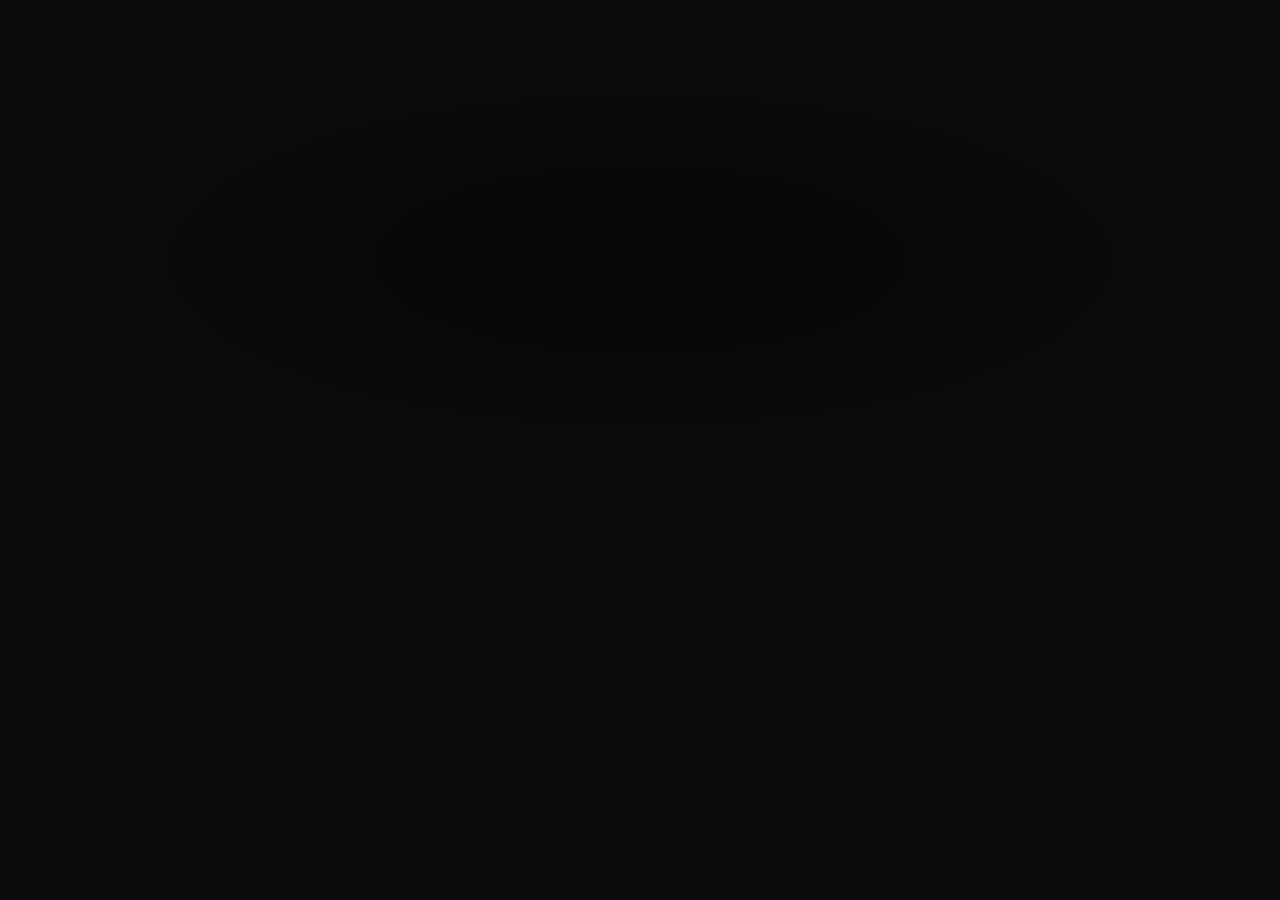
==== commit 2d312b46: "UI Improvments" ====
--- a/index.html
+++ b/index.html
@@ -4,11 +4,11 @@
 	<head>
 		<title>İTÜ Yardımcı</title>
 		<link rel="icon" href="images/favicon.png">
-		<meta charset="utf-8" />
-		<meta name="viewport" content="width=device-width, initial-scale=1, user-scalable=no" />
-		<link rel="stylesheet" href="assets/css/main.css" />
+		<meta charset="utf-8"/>
+		<meta name="viewport" content="width=device-width, initial-scale=1, user-scalable=no"/>
+		<link rel="stylesheet" href="assets/css/main.css"/>
 		<noscript>
-			<link rel="stylesheet" href="assets/css/noscript.css" />
+			<link rel="stylesheet" href="assets/css/noscript.css"/>
 		</noscript>
 	</head>
 
@@ -20,7 +20,7 @@
 			<!-- Header -->
 			<header id="header">
 				<div class="logo">
-					<img src="images/logo.png" style="height: 8rem; width: 8rem;">
+					<img src="images/logo.png" class="logo">
 				</div>
 				<div class="content">
 					<div class="inner">
@@ -28,17 +28,17 @@
 						<p>İTÜ YARDIMCI İLE ÖNŞART LİSTELERİNİ GÖRSELLEŞTİRMEK VE DERS PROGRAMI YAPMAK ARTIK ÇOK KOLAY!</p>
 					</div>
 				</div>
-				<div>
+				<div style="width: 75%;">
 					<nav>
-						<table style="width: 99%;">
+						<table style="table-layout: fixed;">
 							<tr>
-								<th style=" width: 33%;">
+								<th>
 									<label for="faculty" style="display: inline; text-align: center;">Fakülte</label>
 								</th>
-								<th style=" width: 33%;">
+								<th>
 									<label for="program" style="display: inline; text-align: center;">Program</label>
 								</th> 
-								<th style=" width: 33%;">
+								<th>
 									<label for="iteration" style="display: inline; text-align: center;">Ders Planı</label>
 								</th>
 							</tr>
@@ -46,30 +46,23 @@
 								<td>
 									<select name="faculty" id="faculty">
 										<option value="default">Seçiniz</option>
-										<option value="saab">Saab</option>
-										<option value="opel">Opel</option>
-										<option value="audi">Audi</option>
 									</select>
 								</td>
 								<td>
 									<select name="program" id="program">
 										<option value="default">Seçiniz</option>
-										<option value="saab">Ssgraab</option>
-										<option value="opel">sgOpel</option>
-										<option value="audi">sdgudi</option>
 									</select>
 								</td>
 								<td>
 									<select name="iteration" id="iteration">
 										<option value="default">Seçiniz</option>
-										<option value="saab">Shjkaab</option>
-										<option value="opel">Ofgkpel</option>
-										<option value="audi">Afgjudi</option>
 									</select>
 								</td>
 							</tr>
 						</table>
-						<input type="submit" value="Göster">
+						<a href="./prerequisitory.html" target="_blank" style="border-bottom: 0em;">
+							<input type="submit" value="Göster">
+						</a>
 					</nav>
 				</div>
 			</header>
@@ -109,6 +102,9 @@
 		<script src="assets/js/scraper.js"></script>
 		<script src="assets/js/course.js"></script>
 		<script src="assets/js/lesson.js"></script>
+		<script src="assets/js/cascading_dropdown.js"></script>
+		<script src="assets/js/data_manager.js"></script>
+		<script src="assets/js/data.js"></script>
 	</body>
 
 </html>
--- a/assets/css/main.css
+++ b/assets/css/main.css
@@ -894,6 +894,11 @@
 		}
 
 /* Icons */
+
+	.logo {
+		height: 100%;
+		width: 100%;
+	}
 
 	ul.icons {
 		cursor: default;
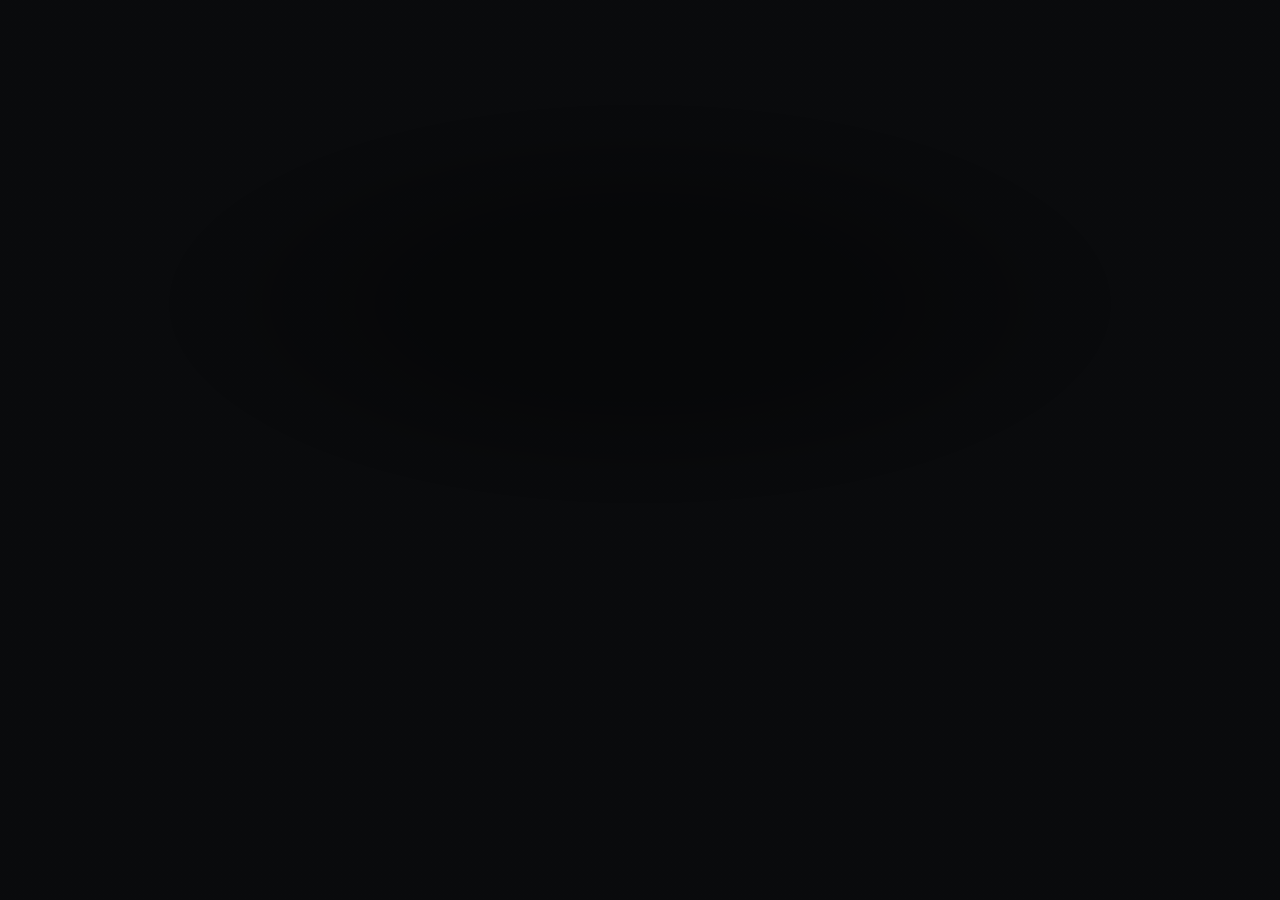
==== commit e97c505d: "Changed the Web Layout" ====
--- a/index.html
+++ b/index.html
@@ -4,7 +4,7 @@
 	<head>
 		<title>İTÜ Yardımcı</title>
 		<link rel="icon" href="images/favicon.png">
-		<meta charset="utf-8"/>
+		<meta charset="utf-16"/>
 		<meta name="viewport" content="width=device-width, initial-scale=1, user-scalable=no"/>
 		<link rel="stylesheet" href="assets/css/main.css"/>
 		<noscript>
@@ -20,9 +20,11 @@
 			<!-- Header -->
 			<header id="header">
 				<div class="logo">
-					<img src="images/logo.png" class="logo">
+					<a href="#" style="border-bottom: 0em;">
+						<img src="images/logo.png" class="logo">
+					</a>
 				</div>
-				<div class="content">
+				<div class="content" style="width: 85%;">
 					<div class="inner">
 						<h1>İTÜ Yardımcı</h1>
 						<p>İTÜ YARDIMCI İLE ÖNŞART LİSTELERİNİ GÖRSELLEŞTİRMEK VE DERS PROGRAMI YAPMAK ARTIK ÇOK KOLAY!</p>
@@ -30,46 +32,48 @@
 				</div>
 				<div style="width: 75%;">
 					<nav>
-						<table style="table-layout: fixed;">
-							<tr>
-								<th>
-									<label for="faculty" style="display: inline; text-align: center;">Fakülte</label>
-								</th>
-								<th>
-									<label for="program" style="display: inline; text-align: center;">Program</label>
-								</th> 
-								<th>
-									<label for="iteration" style="display: inline; text-align: center;">Ders Planı</label>
-								</th>
-							</tr>
-							<tr>
-								<td>
-									<select name="faculty" id="faculty">
-										<option value="default">Seçiniz</option>
-									</select>
-								</td>
-								<td>
-									<select name="program" id="program">
-										<option value="default">Seçiniz</option>
-									</select>
-								</td>
-								<td>
-									<select name="iteration" id="iteration">
-										<option value="default">Seçiniz</option>
-									</select>
-								</td>
-							</tr>
-						</table>
-						<a href="./prerequisitory.html" target="_blank" style="border-bottom: 0em;">
-							<input type="submit" value="Göster">
-						</a>
+						<form action="./prerequisitory.html" id="iterationForm">
+							<fieldset disabled id="formfieldset">
+								<table style="table-layout: fixed;">
+									<tr>
+										<th>
+											<label for="faculty" style="display: inline; text-align: center;">Fakülte</label>
+										</th>
+										<th>
+											<label for="program" style="display: inline; text-align: center;">Program</label>
+										</th> 
+										<th>
+											<label for="iteration" style="display: inline; text-align: center;">Ders Planı</label>
+										</th>
+									</tr>
+									<tr>
+										<td>
+											<select name="faculty" id="faculty">
+												<option value="default">-- Seçiniz --</option>
+											</select>
+										</td>
+										<td>
+											<select name="program" id="program">
+												<option value="default">-- Seçiniz --</option>
+											</select>
+										</td>
+										<td>
+											<select name="iteration" id="iteration">
+												<option value="default">-- Seçiniz --</option>
+											</select>
+										</td>
+									</tr>
+								</table>
+								<input type="button" value="Göster" id="submitButton" onclick="graphPrerequistoryGraph()" disabled>
+							</fieldset>
+						</form>
 					</nav>
 				</div>
+				<div id="mountNode" class="canvas" style="width: 85%;"></div>
 			</header>
 
 			<!-- Main -->
 			<div id="main">
-				<p></p>
 			</div>
 
 			<!-- Footer -->
@@ -79,7 +83,7 @@
 						<p class="copyright">&copy; Copyright. Design: <a href="https://html5up.net">HTML5 UP</a></p>
 					</div>
 					<div style="flex: 50%; align-self: center;">
-						<p class="copyright">-İTÜ'ler için İTÜ'lülerden-</p>
+						<p class="copyright">-İTÜ'lüler için İTÜ'lülerden-</p>
 						<p class="copyright">Ata Türkoğlu & Evren Geydirici</p>
 					</div>
 					<div style="flex: 25%; align-self: flex-end;">
@@ -94,17 +98,24 @@
 		<div id="bg"></div>
 
 		<!-- Scripts -->
-		<script src="assets/js/jquery.min.js"></script>
-		<script src="assets/js/browser.min.js"></script>
-		<script src="assets/js/breakpoints.min.js"></script>
-		<script src="assets/js/util.js"></script>
-		<script src="assets/js/main.js"></script>
-		<script src="assets/js/scraper.js"></script>
-		<script src="assets/js/course.js"></script>
-		<script src="assets/js/lesson.js"></script>
-		<script src="assets/js/cascading_dropdown.js"></script>
-		<script src="assets/js/data_manager.js"></script>
-		<script src="assets/js/data.js"></script>
+		<script src="https://code.jquery.com/jquery-3.4.1.min.js"></script>
+		<script src="https://gw.alipayobjects.com/os/antv/pkg/_antv.g6-3.7.1/dist/g6.min.js"></script>
+
+        <script src="assets/js/breakpoints.min.js"></script>
+        <script src="assets/js/browser.min.js"></script>
+        <script src="assets/js/cascading_dropdown.js"></script>
+        <script src="assets/js/course.js"></script>
+        <script src="assets/js/course_group.js"></script>
+        <script src="assets/js/data_manager.js"></script>
+        <script src="assets/js/index_onload.js"></script>
+        <script src="assets/js/jquery.min.js"></script>
+        <script src="assets/js/lesson.js"></script>
+        <script src="assets/js/main.js"></script>
+        <script src="assets/js/prerequisitory.js"></script>
+        <script src="assets/js/prerequisitory_grapher.js"></script>
+        <script src="assets/js/util.js"></script>
+
+	
 	</body>
 
 </html>
--- a/assets/css/main.css
+++ b/assets/css/main.css
@@ -1294,6 +1294,10 @@
 				display: none;
 			}
 
+			#header div.canvas:before {
+				display: none;
+			}
+
 		#header .logo {
 			width: 8rem;
 			height: 8rem;
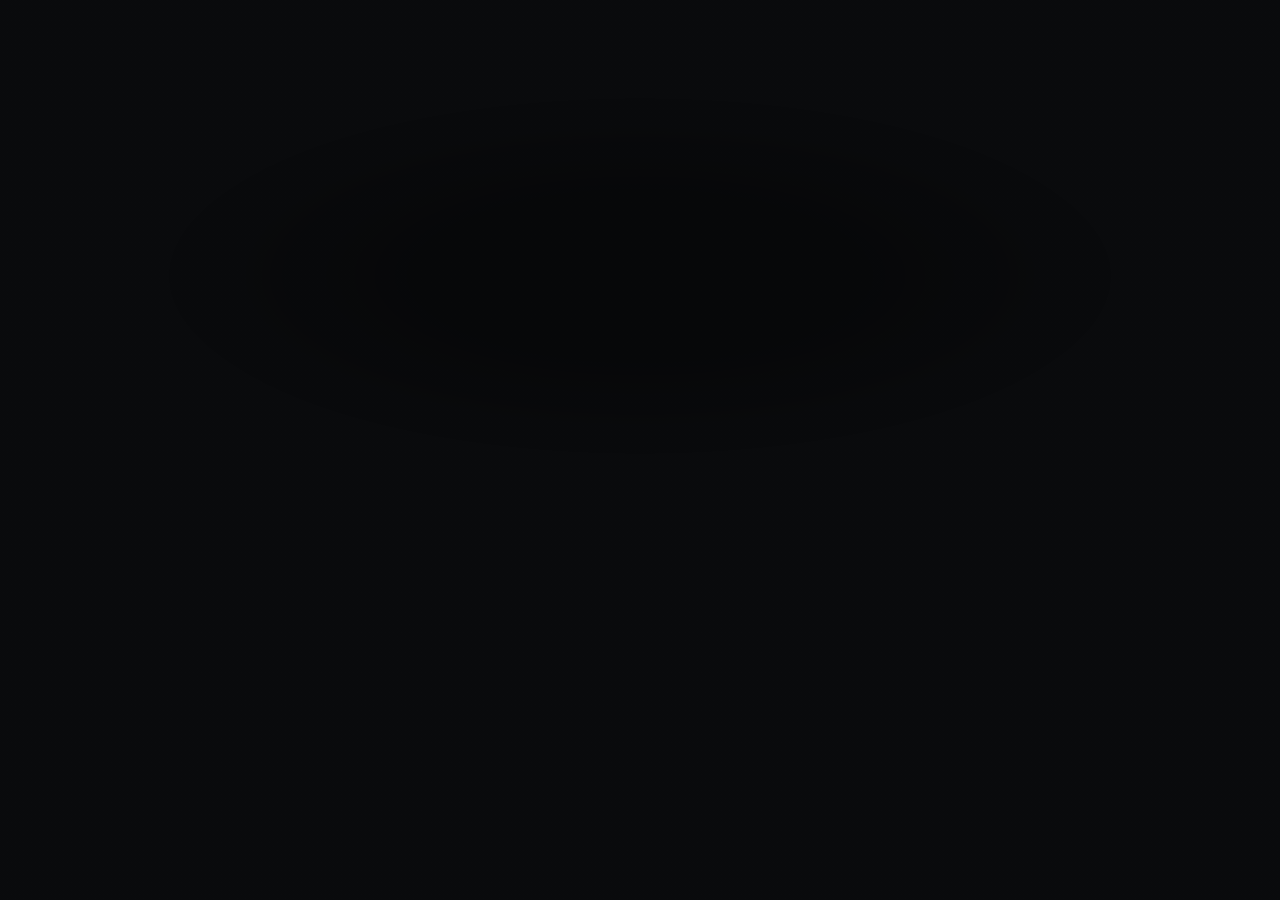
==== commit 9488e2a9: "Selective Courses" ====
--- a/index.html
+++ b/index.html
@@ -1,105 +1,143 @@
-<!DOCTYPE HTML>
+<!DOCTYPE html>
 <html>
 
-	<head>
-		<title>İTÜ Yardımcı</title>
-		<link rel="icon" href="images/favicon.png">
-		<meta charset="utf-16"/>
-		<meta name="viewport" content="width=device-width, initial-scale=1, user-scalable=no"/>
-		<link rel="stylesheet" href="assets/css/main.css"/>
-		<noscript>
-			<link rel="stylesheet" href="assets/css/noscript.css"/>
-		</noscript>
-	</head>
+    <head>
+        <title>İTÜ Yardımcı</title>
+        <link rel="icon" href="images/favicon.png" />
+        <meta charset="utf-8" />
+        <meta name="viewport" content="width=device-width, initial-scale=1, user-scalable=no" />
+        <link rel="stylesheet" href="assets/css/main.css" />
+        <noscript>
+            <link rel="stylesheet" href="assets/css/noscript.css" />
+        </noscript>
+    </head>
 
-	<body class="is-preload">
+    <body class="is-preload">
+        <!-- Wrapper -->
+        <div id="wrapper">
+            <!-- Header -->
+            <header id="header">
+                <div class="logo">
+                    <a style="border-bottom: 0em">
+                        <img src="images/logo.png" class="logo" />
+                    </a>
+                </div>
+                <div class="content" style="width: 85%">
+                    <div class="inner">
+                        <h1>İTÜ Yardımcı</h1>
+                        <p>İTÜ YARDIMCI İLE ÖNŞART LİSTELERİNİ GÖRSELLEŞTİRMEK VE DERS PROGRAMI YAPMAK ARTIK ÇOK KOLAY!
+                        </p>
+                    </div>
+                </div>
+                <div style="width: 75%">
+                    <nav>
+                        <form id="iterationForm">
+                            <fieldset disabled id="formfieldset">
+                                <table style="table-layout: fixed">
+                                    <tr>
+                                        <th>
+                                            <label for="faculty"
+                                                style="display: inline; text-align: center">Fakülte</label>
+                                        </th>
+                                        <th>
+                                            <label for="program"
+                                                style="display: inline; text-align: center">Program</label>
+                                        </th>
+                                        <th>
+                                            <label for="iteration" style="display: inline; text-align: center">Ders
+                                                Planı</label>
+                                        </th>
+                                    </tr>
+                                    <tr>
+                                        <td>
+                                            <select name="faculty" id="faculty">
+                                                <option value="default">-- Seçiniz --</option>
+                                            </select>
+                                        </td>
+                                        <td>
+                                            <select name="program" id="program">
+                                                <option value="default">-- Seçiniz --</option>
+                                            </select>
+                                        </td>
+                                        <td>
+                                            <select name="iteration" id="iteration">
+                                                <option value="default">-- Seçiniz --</option>
+                                            </select>
+                                        </td>
+                                    </tr>
+                                </table>
+                                <input type="button" value="Önşart Grafiği ile Ders Programı Oluştur"
+                                    id="submitPreqButton" onclick="graphPrerequistoryGraph()" disabled />
+                                <input type="button" value="Ders Programı Oluştur" id="submitProgButton"
+                                    onclick="location.href='#CoursePlanCreator';" disabled />
+                            </fieldset>
+                        </form>
+                    </nav>
+                </div>
+                <div hidden id="prerequisitoryChains" style="width: 100%; margin: 0rem">
+                    <div id="navbar" class="content">
+                        <div>
+                            <h3>Bulunduğunuz Adım:</h3>
+                        </div>
+                        <a class="active">Current</a>
+                        <a>Future</a>
+                        <a>Future</a>
+                    </div>
+                    <div id="mountNode" class="canvas"></div>
+                </div>
+            </header>
 
-		<!-- Wrapper -->
-		<div id="wrapper">
+            <!-- Main -->
+            <div id="main" style="width: 85%">
+                <article id="CoursePlanCreator" style="display: none; width: 100%">
+                    <h2 class="major">Ders Programı Oluşturma Sihirbazı</h2>
+                    <p>İsmi Windows'tan Çaldım. Umarım Telif Gelmez. :D</p>
+                    <div class="close">Close</div>
+                </article>
+                <article id="SelectiveCourseSelection">
+                    <h3 class="major" id="selCourseTitle">Title Title Title: Subtitle</h3>
+                    <label for="courseSel">Ders Seçiniz</label>
+                    <select name="courseSel" id="selCourseDropdown">
+                        <option value="default">-- Seçiniz --</option>
+                    </select>
+                    <input type="button" value="Onayla" id="courseSelSubmt" onclick="location.href='#mountNode';" />
+                    <div class="close">Close</div>
+                </article>
+            </div>
 
-			<!-- Header -->
-			<header id="header">
-				<div class="logo">
-					<a href="#" style="border-bottom: 0em;">
-						<img src="images/logo.png" class="logo">
-					</a>
-				</div>
-				<div class="content" style="width: 85%;">
-					<div class="inner">
-						<h1>İTÜ Yardımcı</h1>
-						<p>İTÜ YARDIMCI İLE ÖNŞART LİSTELERİNİ GÖRSELLEŞTİRMEK VE DERS PROGRAMI YAPMAK ARTIK ÇOK KOLAY!</p>
-					</div>
-				</div>
-				<div style="width: 75%;">
-					<nav>
-						<form action="./prerequisitory.html" id="iterationForm">
-							<fieldset disabled id="formfieldset">
-								<table style="table-layout: fixed;">
-									<tr>
-										<th>
-											<label for="faculty" style="display: inline; text-align: center;">Fakülte</label>
-										</th>
-										<th>
-											<label for="program" style="display: inline; text-align: center;">Program</label>
-										</th> 
-										<th>
-											<label for="iteration" style="display: inline; text-align: center;">Ders Planı</label>
-										</th>
-									</tr>
-									<tr>
-										<td>
-											<select name="faculty" id="faculty">
-												<option value="default">-- Seçiniz --</option>
-											</select>
-										</td>
-										<td>
-											<select name="program" id="program">
-												<option value="default">-- Seçiniz --</option>
-											</select>
-										</td>
-										<td>
-											<select name="iteration" id="iteration">
-												<option value="default">-- Seçiniz --</option>
-											</select>
-										</td>
-									</tr>
-								</table>
-								<input type="button" value="Göster" id="submitButton" onclick="graphPrerequistoryGraph()" disabled>
-							</fieldset>
-						</form>
-					</nav>
-				</div>
-				<div id="mountNode" class="canvas" style="width: 85%;"></div>
-			</header>
+            <!-- Footer -->
+            <footer id="footer">
+                <div style="display: flex">
+                    <div style="flex: 25%; align-self: flex-end">
+                        <p class="copyright">
+                            &copy; Copyright. Design:
+                            <a href="https://html5up.net">HTML5 UP</a>
+                        </p>
+                    </div>
+                    <div style="flex: 50%; align-self: center">
+                        <div>
+                            <p class="copyright">-İTÜ'lüler için İTÜ'lülerden-</p>
+                        </div>
+                        <div>
+                            <p class="copyright">Ata Türkoğlu & Evren Geydirici</p>
+                        </div>
+                    </div>
+                    <div style="flex: 25%; align-self: flex-end">
+                        <p class="copyright">
+                            <i class="fab fa-github"></i><a href="https://github.com/evrenge/ITU-prerequisite-detector">
+                                Github</a>
+                        </p>
+                    </div>
+                </div>
+            </footer>
+        </div>
 
-			<!-- Main -->
-			<div id="main">
-			</div>
+        <!-- BG -->
+        <div id="bg"></div>
 
-			<!-- Footer -->
-			<footer id="footer">
-				<div style="display: flex;">
-					<div style="flex: 25%; align-self: flex-end;">
-						<p class="copyright">&copy; Copyright. Design: <a href="https://html5up.net">HTML5 UP</a></p>
-					</div>
-					<div style="flex: 50%; align-self: center;">
-						<p class="copyright">-İTÜ'lüler için İTÜ'lülerden-</p>
-						<p class="copyright">Ata Türkoğlu & Evren Geydirici</p>
-					</div>
-					<div style="flex: 25%; align-self: flex-end;">
-						<p class="copyright"><i class="fab fa-github"></i><a
-								href="https://github.com/evrenge/ITU-prerequisite-detector"> Github</a></p>
-					</div>
-				</div>
-			</footer>
-		</div>
-
-		<!-- BG -->
-		<div id="bg"></div>
-
-		<!-- Scripts -->
-		<script src="https://code.jquery.com/jquery-3.4.1.min.js"></script>
-		<script src="https://gw.alipayobjects.com/os/antv/pkg/_antv.g6-3.7.1/dist/g6.min.js"></script>
+        <!-- Scripts -->
+        <script src="https://code.jquery.com/jquery-3.4.1.min.js"></script>
+        <script src="https://gw.alipayobjects.com/os/antv/pkg/_antv.g6-3.7.1/dist/g6.min.js"></script>
 
         <script src="assets/js/breakpoints.min.js"></script>
         <script src="assets/js/browser.min.js"></script>
@@ -113,9 +151,10 @@
         <script src="assets/js/main.js"></script>
         <script src="assets/js/prerequisitory.js"></script>
         <script src="assets/js/prerequisitory_grapher.js"></script>
-        <script src="assets/js/util.js"></script>
-
-	
-	</body>
+        <script src="assets/js/prerequisitory_grapher_styles.js"></script>
+        <script src="assets/js/sticky_nav_bar.js"></script>
+        <script src="assets/js/utilities.js"></script>
+        <script src="assets/js/jquery_utilities.js"></script>
+    </body>
 
 </html>
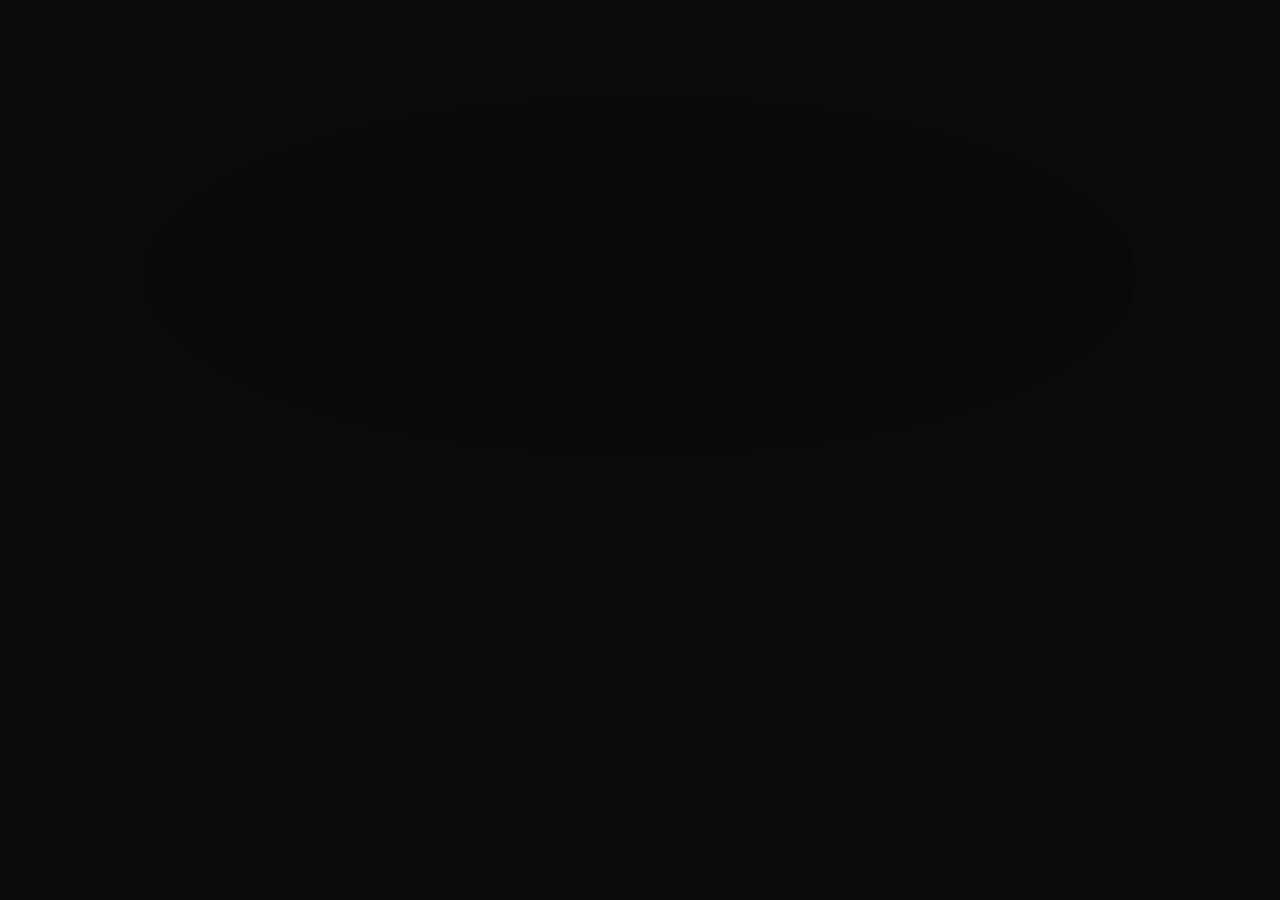
==== commit cd0711b1: "UI Tweaks" ====
--- a/index.html
+++ b/index.html
@@ -25,8 +25,7 @@
                 <div class="content" style="width: 85%">
                     <div class="inner">
                         <h1>İTÜ Yardımcı</h1>
-                        <p>İTÜ YARDIMCI İLE ÖNŞART LİSTELERİNİ GÖRSELLEŞTİRMEK VE DERS PROGRAMI YAPMAK ARTIK ÇOK KOLAY!
-                        </p>
+                        <p>İTÜ YARDIMCI İLE ÖNŞART LİSTELERİNİ GÖRSELLEŞTİRMEK VE DERS PROGRAMI YAPMAK ARTIK ÇOK KOLAY!</p>
                     </div>
                 </div>
                 <div style="width: 75%">
@@ -36,16 +35,13 @@
                                 <table style="table-layout: fixed">
                                     <tr>
                                         <th>
-                                            <label for="faculty"
-                                                style="display: inline; text-align: center">Fakülte</label>
+                                            <label for="faculty" style="display: inline; text-align: center">Fakülte</label>
                                         </th>
                                         <th>
-                                            <label for="program"
-                                                style="display: inline; text-align: center">Program</label>
+                                            <label for="program" style="display: inline; text-align: center">Program</label>
                                         </th>
                                         <th>
-                                            <label for="iteration" style="display: inline; text-align: center">Ders
-                                                Planı</label>
+                                            <label for="iteration" style="display: inline; text-align: center">Ders Planı</label>
                                         </th>
                                     </tr>
                                     <tr>
@@ -66,22 +62,26 @@
                                         </td>
                                     </tr>
                                 </table>
-                                <input type="button" value="Önşart Grafiği ile Ders Programı Oluştur"
-                                    id="submitPreqButton" onclick="graphPrerequistoryGraph()" disabled />
-                                <input type="button" value="Ders Programı Oluştur" id="submitProgButton"
-                                    onclick="location.href='#CoursePlanCreator';" disabled />
+                                <input type="button" value="Önşart Grafiği ile Ders Programı Oluştur" id="submitPreqButton" onclick="graphPrerequistoryGraph()" disabled />
+                                <input type="button" value="Ders Programı Oluştur" id="submitProgButton" onclick="location.href='#CoursePlanCreator';" disabled />
                             </fieldset>
                         </form>
                     </nav>
                 </div>
                 <div hidden id="prerequisitoryChains" style="width: 100%; margin: 0rem">
                     <div id="navbar" class="content">
-                        <div>
-                            <h3>Bulunduğunuz Adım:</h3>
+                        <div style="display: flex">
+                            <div style="flex: 25%; align-self: center">
+                                <input type="button" value="Önceki Adıma Dön" id="previousStep" onclick="previousStep()" disabled />
+                            </div>
+                            <div style="flex: 50%; align-self: center">
+                                <h3>Bulunduğunuz Adım:</h3>
+                                <p id="currentStepText">Bulunduğunuz Adım</p>
+                            </div>
+                            <div style="flex: 25%; align-self: center">
+                                <input type="button" value="Sonraki Adıma Geç" id="nextStep" onclick="nextStep()" />
+                            </div>
                         </div>
-                        <a class="active">Current</a>
-                        <a>Future</a>
-                        <a>Future</a>
                     </div>
                     <div id="mountNode" class="canvas"></div>
                 </div>
@@ -95,12 +95,10 @@
                     <div class="close">Close</div>
                 </article>
                 <article id="SelectiveCourseSelection">
-                    <h3 class="major" id="selCourseTitle">Title Title Title: Subtitle</h3>
-                    <label for="courseSel">Ders Seçiniz</label>
+                    <h3 class="major" id="selCourseTitle">😳👉👈 Iııh, şey... Sanırım hata verdim 🤭</h3>
                     <select name="courseSel" id="selCourseDropdown">
                         <option value="default">-- Seçiniz --</option>
                     </select>
-                    <input type="button" value="Onayla" id="courseSelSubmt" onclick="location.href='#mountNode';" />
                     <div class="close">Close</div>
                 </article>
             </div>
@@ -124,8 +122,7 @@
                     </div>
                     <div style="flex: 25%; align-self: flex-end">
                         <p class="copyright">
-                            <i class="fab fa-github"></i><a href="https://github.com/evrenge/ITU-prerequisite-detector">
-                                Github</a>
+                            <i class="fab fa-github"></i><a href="https://github.com/evrenge/ITU-yardimci"> Github</a>
                         </p>
                     </div>
                 </div>
@@ -152,9 +149,10 @@
         <script src="assets/js/prerequisitory.js"></script>
         <script src="assets/js/prerequisitory_grapher.js"></script>
         <script src="assets/js/prerequisitory_grapher_styles.js"></script>
-        <script src="assets/js/sticky_nav_bar.js"></script>
+        <script src="assets/js/sticky_navbar.js"></script>
+        <script src="assets/js/sticky_navbar_content.js"></script>
         <script src="assets/js/utilities.js"></script>
         <script src="assets/js/jquery_utilities.js"></script>
     </body>
 
-</html>
+</html>--- a/assets/css/main.css
+++ b/assets/css/main.css
@@ -7,1663 +7,1761 @@
 	Free for personal and commercial use under the CCA 3.0 license (html5up.net/license)
 */
 
-html, body, div, span, applet, object,
-iframe, h1, h2, h3, h4, h5, h6, p, blockquote,
-pre, a, abbr, acronym, address, big, cite,
-code, del, dfn, em, img, ins, kbd, q, s, samp,
-small, strike, strong, sub, sup, tt, var, b,
-u, i, center, dl, dt, dd, ol, ul, li, fieldset,
-form, label, legend, table, caption, tbody,
-tfoot, thead, tr, th, td, article, aside,
-canvas, details, embed, figure, figcaption,
-footer, header, hgroup, menu, nav, output, ruby,
-section, summary, time, mark, audio, video {
-	margin: 0;
-	padding: 0;
-	border: 0;
-	font-size: 100%;
-	font: inherit;
-	vertical-align: baseline;}
-
-article, aside, details, figcaption, figure,
-footer, header, hgroup, menu, nav, section {
-	display: block;}
+html,
+body,
+div,
+span,
+applet,
+object,
+iframe,
+h1,
+h2,
+h3,
+h4,
+h5,
+h6,
+p,
+blockquote,
+pre,
+a,
+abbr,
+acronym,
+address,
+big,
+cite,
+code,
+del,
+dfn,
+em,
+img,
+ins,
+kbd,
+q,
+s,
+samp,
+small,
+strike,
+strong,
+sub,
+sup,
+tt,
+var,
+b,
+u,
+i,
+center,
+dl,
+dt,
+dd,
+ol,
+ul,
+li,
+fieldset,
+form,
+label,
+legend,
+table,
+caption,
+tbody,
+tfoot,
+thead,
+tr,
+th,
+td,
+article,
+aside,
+canvas,
+details,
+embed,
+figure,
+figcaption,
+footer,
+header,
+hgroup,
+menu,
+nav,
+output,
+ruby,
+section,
+summary,
+time,
+mark,
+audio,
+video {
+    margin: 0;
+    padding: 0;
+    border: 0;
+    font-size: 100%;
+    font: inherit;
+    vertical-align: baseline;
+}
+
+article,
+aside,
+details,
+figcaption,
+figure,
+footer,
+header,
+hgroup,
+menu,
+nav,
+section {
+    display: block;
+}
 
 body {
-	line-height: 1;
-}
-
-ol, ul {
-	list-style: none;
-}
-
-blockquote, q {
-	quotes: none;
-}
-
-	blockquote:before, blockquote:after, q:before, q:after {
-		content: '';
-		content: none;
-	}
+    line-height: 1;
+}
+
+ol,
+ul {
+    list-style: none;
+}
+
+blockquote,
+q {
+    quotes: none;
+}
+
+blockquote:before,
+blockquote:after,
+q:before,
+q:after {
+    content: "";
+    content: none;
+}
 
 table {
-	border-collapse: collapse;
-	border-spacing: 0;
+    border-collapse: collapse;
+    border-spacing: 0;
 }
 
 body {
-	-webkit-text-size-adjust: none;
+    -webkit-text-size-adjust: none;
 }
 
 mark {
-	background-color: transparent;
-	color: inherit;
+    background-color: transparent;
+    color: inherit;
 }
 
 input::-moz-focus-inner {
-	border: 0;
-	padding: 0;
-}
-
-input, select, textarea {
-	-moz-appearance: none;
-	-webkit-appearance: none;
-	-ms-appearance: none;
-	appearance: none;
-}
+    border: 0;
+    padding: 0;
+}
+
+input,
+select,
+textarea {
+    -moz-appearance: none;
+    -webkit-appearance: none;
+    -ms-appearance: none;
+    appearance: none;
+}
+
 
 /* Basic */
 
-	@-ms-viewport {
-		width: device-width;
-	}
-
-	@media screen and (max-width: 480px) {
-
-		html, body {
-			min-width: 320px;
-		}
-
-	}
-
-	html {
-		box-sizing: border-box;
-	}
-
-	*, *:before, *:after {
-		box-sizing: inherit;
-	}
-
-	body {
-		background: #1b1f22;
-	}
-
-		body.is-preload *, body.is-preload *:before, body.is-preload *:after {
-			-moz-animation: none !important;
-			-webkit-animation: none !important;
-			-ms-animation: none !important;
-			animation: none !important;
-			-moz-transition: none !important;
-			-webkit-transition: none !important;
-			-ms-transition: none !important;
-			transition: none !important;
-		}
+@-ms-viewport {
+    width: device-width;
+}
+
+@media screen and (max-width: 480px) {
+    html,
+    body {
+        min-width: 320px;
+    }
+}
+
+html {
+    box-sizing: border-box;
+}
+
+*,
+*:before,
+*:after {
+    box-sizing: inherit;
+}
+
+body {
+    background: #1b1f22;
+}
+
+body.is-preload *,
+body.is-preload *:before,
+body.is-preload *:after {
+    -moz-animation: none !important;
+    -webkit-animation: none !important;
+    -ms-animation: none !important;
+    animation: none !important;
+    -moz-transition: none !important;
+    -webkit-transition: none !important;
+    -ms-transition: none !important;
+    transition: none !important;
+}
+
 
 /* Type */
 
-	html {
-		font-size: 16pt;
-	}
-
-		@media screen and (max-width: 1680px) {
-
-			html {
-				font-size: 12pt;
-			}
-
-		}
-
-		@media screen and (max-width: 736px) {
-
-			html {
-				font-size: 11pt;
-			}
-
-		}
-
-		@media screen and (max-width: 360px) {
-
-			html {
-				font-size: 10pt;
-			}
-
-		}
-
-	body, input, select, textarea {
-		color: #ffffff;
-		font-family: "Source Sans Pro", sans-serif;
-		font-weight: 300;
-		font-size: 1rem;
-		line-height: 1.65;
-	}
-
-	a {
-		-moz-transition: color 0.2s ease-in-out, background-color 0.2s ease-in-out, border-bottom-color 0.2s ease-in-out;
-		-webkit-transition: color 0.2s ease-in-out, background-color 0.2s ease-in-out, border-bottom-color 0.2s ease-in-out;
-		-ms-transition: color 0.2s ease-in-out, background-color 0.2s ease-in-out, border-bottom-color 0.2s ease-in-out;
-		transition: color 0.2s ease-in-out, background-color 0.2s ease-in-out, border-bottom-color 0.2s ease-in-out;
-		border-bottom: dotted 1px rgba(255, 255, 255, 0.5);
-		text-decoration: none;
-		color: inherit;
-	}
-
-		a:hover {
-			border-bottom-color: transparent;
-		}
-
-	strong, b {
-		color: #ffffff;
-		font-weight: 600;
-	}
-
-	em, i {
-		font-style: italic;
-	}
-
-	p {
-		margin: 0 0 2rem 0;
-	}
-
-	h1, h2, h3, h4, h5, h6 {
-		color: #ffffff;
-		font-weight: 600;
-		line-height: 1.5;
-		margin: 0 0 1rem 0;
-		text-transform: uppercase;
-		letter-spacing: 0.2rem;
-	}
-
-		h1 a, h2 a, h3 a, h4 a, h5 a, h6 a {
-			color: inherit;
-			text-decoration: none;
-		}
-
-		h1.major, h2.major, h3.major, h4.major, h5.major, h6.major {
-			border-bottom: solid 1px #ffffff;
-			width: -moz-max-content;
-			width: -webkit-max-content;
-			width: -ms-max-content;
-			width: max-content;
-			padding-bottom: 0.5rem;
-			margin: 0 0 2rem 0;
-		}
-
-	h1 {
-		font-size: 2.25rem;
-		line-height: 1.3;
-		letter-spacing: 0.5rem;
-	}
-
-	h2 {
-		font-size: 1.5rem;
-		line-height: 1.4;
-		letter-spacing: 0.5rem;
-	}
-
-	h3 {
-		font-size: 1rem;
-	}
-
-	h4 {
-		font-size: 0.8rem;
-	}
-
-	h5 {
-		font-size: 0.7rem;
-	}
-
-	h6 {
-		font-size: 0.6rem;
-	}
-
-	@media screen and (max-width: 736px) {
-
-		h1 {
-			font-size: 1.75rem;
-			line-height: 1.4;
-		}
-
-		h2 {
-			font-size: 1.25em;
-			line-height: 1.5;
-		}
-
-	}
-
-	sub {
-		font-size: 0.8rem;
-		position: relative;
-		top: 0.5rem;
-	}
-
-	sup {
-		font-size: 0.8rem;
-		position: relative;
-		top: -0.5rem;
-	}
-
-	blockquote {
-		border-left: solid 4px #ffffff;
-		font-style: italic;
-		margin: 0 0 2rem 0;
-		padding: 0.5rem 0 0.5rem 2rem;
-	}
-
-	code {
-		background: rgba(255, 255, 255, 0.075);
-		border-radius: 4px;
-		font-family: "Courier New", monospace;
-		font-size: 0.9rem;
-		margin: 0 0.25rem;
-		padding: 0.25rem 0.65rem;
-	}
-
-	pre {
-		-webkit-overflow-scrolling: touch;
-		font-family: "Courier New", monospace;
-		font-size: 0.9rem;
-		margin: 0 0 2rem 0;
-	}
-
-		pre code {
-			display: block;
-			line-height: 1.75;
-			padding: 1rem 1.5rem;
-			overflow-x: auto;
-		}
-
-	hr {
-		border: 0;
-		border-bottom: solid 1px #ffffff;
-		margin: 2.75rem 0;
-	}
-
-	.align-left {
-		text-align: left;
-	}
-
-	.align-center {
-		text-align: center;
-	}
-
-	.align-right {
-		text-align: right;
-	}
+html {
+    font-size: 16pt;
+}
+
+@media screen and (max-width: 1680px) {
+    html {
+        font-size: 12pt;
+    }
+}
+
+@media screen and (max-width: 736px) {
+    html {
+        font-size: 11pt;
+    }
+}
+
+@media screen and (max-width: 360px) {
+    html {
+        font-size: 10pt;
+    }
+}
+
+body,
+input,
+select,
+textarea {
+    color: #ffffff;
+    font-family: "Source Sans Pro", sans-serif;
+    font-weight: 300;
+    font-size: 1rem;
+    line-height: 1.65;
+}
+
+a {
+    -moz-transition: color 0.2s ease-in-out, background-color 0.2s ease-in-out, border-bottom-color 0.2s ease-in-out;
+    -webkit-transition: color 0.2s ease-in-out, background-color 0.2s ease-in-out, border-bottom-color 0.2s ease-in-out;
+    -ms-transition: color 0.2s ease-in-out, background-color 0.2s ease-in-out, border-bottom-color 0.2s ease-in-out;
+    transition: color 0.2s ease-in-out, background-color 0.2s ease-in-out, border-bottom-color 0.2s ease-in-out;
+    border-bottom: dotted 1px rgba(255, 255, 255, 0.5);
+    text-decoration: none;
+    color: inherit;
+}
+
+a:hover {
+    border-bottom-color: transparent;
+}
+
+strong,
+b {
+    color: #ffffff;
+    font-weight: 600;
+}
+
+em,
+i {
+    font-style: italic;
+}
+
+p {
+    margin: 0 0 2rem 0;
+}
+
+h1,
+h2,
+h3,
+h4,
+h5,
+h6 {
+    color: #ffffff;
+    font-weight: 600;
+    line-height: 1.5;
+    margin: 0 0 1rem 0;
+    text-transform: uppercase;
+    letter-spacing: 0.2rem;
+}
+
+h1 a,
+h2 a,
+h3 a,
+h4 a,
+h5 a,
+h6 a {
+    color: inherit;
+    text-decoration: none;
+}
+
+h1.major,
+h2.major,
+h3.major,
+h4.major,
+h5.major,
+h6.major {
+    border-bottom: solid 1px #ffffff;
+    width: -moz-max-content;
+    width: -webkit-max-content;
+    width: -ms-max-content;
+    width: max-content;
+    padding-bottom: 0.5rem;
+    margin: 0 0 2rem 0;
+}
+
+h1 {
+    font-size: 2.25rem;
+    line-height: 1.3;
+    letter-spacing: 0.5rem;
+}
+
+h2 {
+    font-size: 1.5rem;
+    line-height: 1.4;
+    letter-spacing: 0.5rem;
+}
+
+h3 {
+    font-size: 1rem;
+}
+
+h4 {
+    font-size: 0.8rem;
+}
+
+h5 {
+    font-size: 0.7rem;
+}
+
+h6 {
+    font-size: 0.6rem;
+}
+
+@media screen and (max-width: 736px) {
+    h1 {
+        font-size: 1.75rem;
+        line-height: 1.4;
+    }
+    h2 {
+        font-size: 1.25em;
+        line-height: 1.5;
+    }
+}
+
+sub {
+    font-size: 0.8rem;
+    position: relative;
+    top: 0.5rem;
+}
+
+sup {
+    font-size: 0.8rem;
+    position: relative;
+    top: -0.5rem;
+}
+
+blockquote {
+    border-left: solid 4px #ffffff;
+    font-style: italic;
+    margin: 0 0 2rem 0;
+    padding: 0.5rem 0 0.5rem 2rem;
+}
+
+code {
+    background: rgba(255, 255, 255, 0.075);
+    border-radius: 4px;
+    font-family: "Courier New", monospace;
+    font-size: 0.9rem;
+    margin: 0 0.25rem;
+    padding: 0.25rem 0.65rem;
+}
+
+pre {
+    -webkit-overflow-scrolling: touch;
+    font-family: "Courier New", monospace;
+    font-size: 0.9rem;
+    margin: 0 0 2rem 0;
+}
+
+pre code {
+    display: block;
+    line-height: 1.75;
+    padding: 1rem 1.5rem;
+    overflow-x: auto;
+}
+
+hr {
+    border: 0;
+    border-bottom: solid 1px #ffffff;
+    margin: 2.75rem 0;
+}
+
+.align-left {
+    text-align: left;
+}
+
+.align-center {
+    text-align: center;
+}
+
+.align-right {
+    text-align: right;
+}
+
 
 /* Form */
 
-	form {
-		margin: 0 0 2rem 0;
-	}
-
-		form > :last-child {
-			margin-bottom: 0;
-		}
-
-		form > .fields {
-			display: -moz-flex;
-			display: -webkit-flex;
-			display: -ms-flex;
-			display: flex;
-			-moz-flex-wrap: wrap;
-			-webkit-flex-wrap: wrap;
-			-ms-flex-wrap: wrap;
-			flex-wrap: wrap;
-			width: calc(100% + 3rem);
-			margin: -1.5rem 0 2rem -1.5rem;
-		}
-
-			form > .fields > .field {
-				-moz-flex-grow: 0;
-				-webkit-flex-grow: 0;
-				-ms-flex-grow: 0;
-				flex-grow: 0;
-				-moz-flex-shrink: 0;
-				-webkit-flex-shrink: 0;
-				-ms-flex-shrink: 0;
-				flex-shrink: 0;
-				padding: 1.5rem 0 0 1.5rem;
-				width: calc(100% - 1.5rem);
-			}
-
-				form > .fields > .field.half {
-					width: calc(50% - 0.75rem);
-				}
-
-				form > .fields > .field.third {
-					width: calc(100%/3 - 0.5rem);
-				}
-
-				form > .fields > .field.quarter {
-					width: calc(25% - 0.375rem);
-				}
-
-		@media screen and (max-width: 480px) {
-
-			form > .fields {
-				width: calc(100% + 3rem);
-				margin: -1.5rem 0 2rem -1.5rem;
-			}
-
-				form > .fields > .field {
-					padding: 1.5rem 0 0 1.5rem;
-					width: calc(100% - 1.5rem);
-				}
-
-					form > .fields > .field.half {
-						width: calc(100% - 1.5rem);
-					}
-
-					form > .fields > .field.third {
-						width: calc(100% - 1.5rem);
-					}
-
-					form > .fields > .field.quarter {
-						width: calc(100% - 1.5rem);
-					}
-
-		}
-
-	label {
-		color: #ffffff;
-		display: block;
-		font-size: 0.8rem;
-		font-weight: 300;
-		letter-spacing: 0.2rem;
-		line-height: 1.5;
-		margin: 0 0 1rem 0;
-		text-transform: uppercase;
-	}
-
-	input[type="text"],
-	input[type="password"],
-	input[type="email"],
-	input[type="tel"],
-	select,
-	textarea {
-		-moz-appearance: none;
-		-webkit-appearance: none;
-		-ms-appearance: none;
-		appearance: none;
-		-moz-transition: border-color 0.2s ease-in-out, box-shadow 0.2s ease-in-out, background-color 0.2s ease-in-out;
-		-webkit-transition: border-color 0.2s ease-in-out, box-shadow 0.2s ease-in-out, background-color 0.2s ease-in-out;
-		-ms-transition: border-color 0.2s ease-in-out, box-shadow 0.2s ease-in-out, background-color 0.2s ease-in-out;
-		transition: border-color 0.2s ease-in-out, box-shadow 0.2s ease-in-out, background-color 0.2s ease-in-out;
-		background-color: transparent;
-		border-radius: 4px;
-		border: solid 1px #ffffff;
-		color: inherit;
-		display: block;
-		outline: 0;
-		padding: 0 1rem;
-		text-decoration: none;
-		width: 100%;
-	}
-
-		input[type="text"]:invalid,
-		input[type="password"]:invalid,
-		input[type="email"]:invalid,
-		input[type="tel"]:invalid,
-		select:invalid,
-		textarea:invalid {
-			box-shadow: none;
-		}
-
-		input[type="text"]:focus,
-		input[type="password"]:focus,
-		input[type="email"]:focus,
-		input[type="tel"]:focus,
-		select:focus,
-		textarea:focus {
-			background: rgba(255, 255, 255, 0.075);
-			border-color: #ffffff;
-			box-shadow: 0 0 0 1px #ffffff;
-		}
-
-	select {
-		background-image: url("data:image/svg+xml;charset=utf8,%3Csvg xmlns='http://www.w3.org/2000/svg' width='40' height='40' preserveAspectRatio='none' viewBox='0 0 40 40'%3E%3Cpath d='M9.4,12.3l10.4,10.4l10.4-10.4c0.2-0.2,0.5-0.4,0.9-0.4c0.3,0,0.6,0.1,0.9,0.4l3.3,3.3c0.2,0.2,0.4,0.5,0.4,0.9 c0,0.4-0.1,0.6-0.4,0.9L20.7,31.9c-0.2,0.2-0.5,0.4-0.9,0.4c-0.3,0-0.6-0.1-0.9-0.4L4.3,17.3c-0.2-0.2-0.4-0.5-0.4-0.9 c0-0.4,0.1-0.6,0.4-0.9l3.3-3.3c0.2-0.2,0.5-0.4,0.9-0.4S9.1,12.1,9.4,12.3z' fill='%23ffffff' /%3E%3C/svg%3E");
-		background-size: 1.25rem;
-		background-repeat: no-repeat;
-		background-position: calc(100% - 1rem) center;
-		height: 2.75rem;
-		padding-right: 2.75rem;
-		text-overflow: ellipsis;
-	}
-
-		select option {
-			color: #ffffff;
-			background: #1b1f22;
-		}
-
-		select:focus::-ms-value {
-			background-color: transparent;
-		}
-
-		select::-ms-expand {
-			display: none;
-		}
-
-	input[type="text"],
-	input[type="password"],
-	input[type="email"],
-	select {
-		height: 2.75rem;
-	}
-
-	textarea {
-		padding: 0.75rem 1rem;
-	}
-
-	input[type="checkbox"],
-	input[type="radio"] {
-		-moz-appearance: none;
-		-webkit-appearance: none;
-		-ms-appearance: none;
-		appearance: none;
-		display: block;
-		float: left;
-		margin-right: -2rem;
-		opacity: 0;
-		width: 1rem;
-		z-index: -1;
-	}
-
-		input[type="checkbox"] + label,
-		input[type="radio"] + label {
-			text-decoration: none;
-			-moz-user-select: none;
-			-webkit-user-select: none;
-			-ms-user-select: none;
-			user-select: none;
-			color: #ffffff;
-			cursor: pointer;
-			display: inline-block;
-			font-size: 0.8rem;
-			font-weight: 300;
-			margin: 0 0 0.5rem 0;
-			padding-left: 2.65rem;
-			padding-right: 0.75rem;
-			position: relative;
-		}
-
-			input[type="checkbox"] + label:before,
-			input[type="radio"] + label:before {
-				-moz-osx-font-smoothing: grayscale;
-				-webkit-font-smoothing: antialiased;
-				display: inline-block;
-				font-style: normal;
-				font-variant: normal;
-				text-rendering: auto;
-				line-height: 1;
-				text-transform: none !important;
-				font-family: 'Font Awesome 5 Free';
-				font-weight: 900;
-			}
-
-			input[type="checkbox"] + label:before,
-			input[type="radio"] + label:before {
-				-moz-transition: border-color 0.2s ease-in-out, box-shadow 0.2s ease-in-out, background-color 0.2s ease-in-out;
-				-webkit-transition: border-color 0.2s ease-in-out, box-shadow 0.2s ease-in-out, background-color 0.2s ease-in-out;
-				-ms-transition: border-color 0.2s ease-in-out, box-shadow 0.2s ease-in-out, background-color 0.2s ease-in-out;
-				transition: border-color 0.2s ease-in-out, box-shadow 0.2s ease-in-out, background-color 0.2s ease-in-out;
-				border-radius: 4px;
-				border: solid 1px #ffffff;
-				content: '';
-				display: inline-block;
-				height: 1.65rem;
-				left: 0;
-				line-height: 1.65rem;
-				position: absolute;
-				text-align: center;
-				top: -0.15rem;
-				width: 1.65rem;
-			}
-
-		input[type="checkbox"]:checked + label:before,
-		input[type="radio"]:checked + label:before {
-			background: #ffffff !important;
-			border-color: #ffffff !important;
-			color: #1b1f22;
-			content: '\f00c';
-		}
-
-		input[type="checkbox"]:focus + label:before,
-		input[type="radio"]:focus + label:before {
-			background: rgba(255, 255, 255, 0.075);
-			border-color: #ffffff;
-			box-shadow: 0 0 0 1px #ffffff;
-		}
-
-	input[type="checkbox"] + label:before {
-		border-radius: 4px;
-	}
-
-	input[type="radio"] + label:before {
-		border-radius: 100%;
-	}
-
-	::-webkit-input-placeholder {
-		color: rgba(255, 255, 255, 0.5) !important;
-		opacity: 1.0;
-	}
-
-	:-moz-placeholder {
-		color: rgba(255, 255, 255, 0.5) !important;
-		opacity: 1.0;
-	}
-
-	::-moz-placeholder {
-		color: rgba(255, 255, 255, 0.5) !important;
-		opacity: 1.0;
-	}
-
-	:-ms-input-placeholder {
-		color: rgba(255, 255, 255, 0.5) !important;
-		opacity: 1.0;
-	}
-
-	.formerize-placeholder {
-		color: rgba(255, 255, 255, 0.5) !important;
-		opacity: 1.0;
-	}
+form {
+    margin: 0 0 2rem 0;
+}
+
+form> :last-child {
+    margin-bottom: 0;
+}
+
+form>.fields {
+    display: -moz-flex;
+    display: -webkit-flex;
+    display: -ms-flex;
+    display: flex;
+    -moz-flex-wrap: wrap;
+    -webkit-flex-wrap: wrap;
+    -ms-flex-wrap: wrap;
+    flex-wrap: wrap;
+    width: calc(100% + 3rem);
+    margin: -1.5rem 0 2rem -1.5rem;
+}
+
+form>.fields>.field {
+    -moz-flex-grow: 0;
+    -webkit-flex-grow: 0;
+    -ms-flex-grow: 0;
+    flex-grow: 0;
+    -moz-flex-shrink: 0;
+    -webkit-flex-shrink: 0;
+    -ms-flex-shrink: 0;
+    flex-shrink: 0;
+    padding: 1.5rem 0 0 1.5rem;
+    width: calc(100% - 1.5rem);
+}
+
+form>.fields>.field.half {
+    width: calc(50% - 0.75rem);
+}
+
+form>.fields>.field.third {
+    width: calc(100% / 3 - 0.5rem);
+}
+
+form>.fields>.field.quarter {
+    width: calc(25% - 0.375rem);
+}
+
+@media screen and (max-width: 480px) {
+    form>.fields {
+        width: calc(100% + 3rem);
+        margin: -1.5rem 0 2rem -1.5rem;
+    }
+    form>.fields>.field {
+        padding: 1.5rem 0 0 1.5rem;
+        width: calc(100% - 1.5rem);
+    }
+    form>.fields>.field.half {
+        width: calc(100% - 1.5rem);
+    }
+    form>.fields>.field.third {
+        width: calc(100% - 1.5rem);
+    }
+    form>.fields>.field.quarter {
+        width: calc(100% - 1.5rem);
+    }
+}
+
+label {
+    color: #ffffff;
+    display: block;
+    font-size: 0.8rem;
+    font-weight: 300;
+    letter-spacing: 0.2rem;
+    line-height: 1.5;
+    margin: 0 0 1rem 0;
+    text-transform: uppercase;
+}
+
+input[type="text"],
+input[type="password"],
+input[type="email"],
+input[type="tel"],
+select,
+textarea {
+    -moz-appearance: none;
+    -webkit-appearance: none;
+    -ms-appearance: none;
+    appearance: none;
+    -moz-transition: border-color 0.2s ease-in-out, box-shadow 0.2s ease-in-out, background-color 0.2s ease-in-out;
+    -webkit-transition: border-color 0.2s ease-in-out, box-shadow 0.2s ease-in-out, background-color 0.2s ease-in-out;
+    -ms-transition: border-color 0.2s ease-in-out, box-shadow 0.2s ease-in-out, background-color 0.2s ease-in-out;
+    transition: border-color 0.2s ease-in-out, box-shadow 0.2s ease-in-out, background-color 0.2s ease-in-out;
+    background-color: transparent;
+    border-radius: 4px;
+    border: solid 1px #ffffff;
+    color: inherit;
+    display: block;
+    outline: 0;
+    padding: 0 1rem;
+    text-decoration: none;
+    width: 100%;
+}
+
+input[type="text"]:invalid,
+input[type="password"]:invalid,
+input[type="email"]:invalid,
+input[type="tel"]:invalid,
+select:invalid,
+textarea:invalid {
+    box-shadow: none;
+}
+
+input[type="text"]:focus,
+input[type="password"]:focus,
+input[type="email"]:focus,
+input[type="tel"]:focus,
+select:focus,
+textarea:focus {
+    background: rgba(255, 255, 255, 0.075);
+    border-color: #ffffff;
+    box-shadow: 0 0 0 1px #ffffff;
+}
+
+select {
+    background-image: url("data:image/svg+xml;charset=utf8,%3Csvg xmlns='http://www.w3.org/2000/svg' width='40' height='40' preserveAspectRatio='none' viewBox='0 0 40 40'%3E%3Cpath d='M9.4,12.3l10.4,10.4l10.4-10.4c0.2-0.2,0.5-0.4,0.9-0.4c0.3,0,0.6,0.1,0.9,0.4l3.3,3.3c0.2,0.2,0.4,0.5,0.4,0.9 c0,0.4-0.1,0.6-0.4,0.9L20.7,31.9c-0.2,0.2-0.5,0.4-0.9,0.4c-0.3,0-0.6-0.1-0.9-0.4L4.3,17.3c-0.2-0.2-0.4-0.5-0.4-0.9 c0-0.4,0.1-0.6,0.4-0.9l3.3-3.3c0.2-0.2,0.5-0.4,0.9-0.4S9.1,12.1,9.4,12.3z' fill='%23ffffff' /%3E%3C/svg%3E");
+    background-size: 1.25rem;
+    background-repeat: no-repeat;
+    background-position: calc(100% - 1rem) center;
+    height: 2.75rem;
+    padding-right: 2.75rem;
+    text-overflow: ellipsis;
+}
+
+select option {
+    color: #ffffff;
+    background: #1b1f22;
+}
+
+select:focus::-ms-value {
+    background-color: transparent;
+}
+
+select::-ms-expand {
+    display: none;
+}
+
+input[type="text"],
+input[type="password"],
+input[type="email"],
+select {
+    height: 2.75rem;
+}
+
+textarea {
+    padding: 0.75rem 1rem;
+}
+
+input[type="checkbox"],
+input[type="radio"] {
+    -moz-appearance: none;
+    -webkit-appearance: none;
+    -ms-appearance: none;
+    appearance: none;
+    display: block;
+    float: left;
+    margin-right: -2rem;
+    opacity: 0;
+    width: 1rem;
+    z-index: -1;
+}
+
+input[type="checkbox"]+label,
+input[type="radio"]+label {
+    text-decoration: none;
+    -moz-user-select: none;
+    -webkit-user-select: none;
+    -ms-user-select: none;
+    user-select: none;
+    color: #ffffff;
+    cursor: pointer;
+    display: inline-block;
+    font-size: 0.8rem;
+    font-weight: 300;
+    margin: 0 0 0.5rem 0;
+    padding-left: 2.65rem;
+    padding-right: 0.75rem;
+    position: relative;
+}
+
+input[type="checkbox"]+label:before,
+input[type="radio"]+label:before {
+    -moz-osx-font-smoothing: grayscale;
+    -webkit-font-smoothing: antialiased;
+    display: inline-block;
+    font-style: normal;
+    font-variant: normal;
+    text-rendering: auto;
+    line-height: 1;
+    text-transform: none !important;
+    font-family: "Font Awesome 5 Free";
+    font-weight: 900;
+}
+
+input[type="checkbox"]+label:before,
+input[type="radio"]+label:before {
+    -moz-transition: border-color 0.2s ease-in-out, box-shadow 0.2s ease-in-out, background-color 0.2s ease-in-out;
+    -webkit-transition: border-color 0.2s ease-in-out, box-shadow 0.2s ease-in-out, background-color 0.2s ease-in-out;
+    -ms-transition: border-color 0.2s ease-in-out, box-shadow 0.2s ease-in-out, background-color 0.2s ease-in-out;
+    transition: border-color 0.2s ease-in-out, box-shadow 0.2s ease-in-out, background-color 0.2s ease-in-out;
+    border-radius: 4px;
+    border: solid 1px #ffffff;
+    content: "";
+    display: inline-block;
+    height: 1.65rem;
+    left: 0;
+    line-height: 1.65rem;
+    position: absolute;
+    text-align: center;
+    top: -0.15rem;
+    width: 1.65rem;
+}
+
+input[type="checkbox"]:checked+label:before,
+input[type="radio"]:checked+label:before {
+    background: #ffffff !important;
+    border-color: #ffffff !important;
+    color: #1b1f22;
+    content: "\f00c";
+}
+
+input[type="checkbox"]:focus+label:before,
+input[type="radio"]:focus+label:before {
+    background: rgba(255, 255, 255, 0.075);
+    border-color: #ffffff;
+    box-shadow: 0 0 0 1px #ffffff;
+}
+
+input[type="checkbox"]+label:before {
+    border-radius: 4px;
+}
+
+input[type="radio"]+label:before {
+    border-radius: 100%;
+}
+
+::-webkit-input-placeholder {
+    color: rgba(255, 255, 255, 0.5) !important;
+    opacity: 1;
+}
+
+:-moz-placeholder {
+    color: rgba(255, 255, 255, 0.5) !important;
+    opacity: 1;
+}
+
+::-moz-placeholder {
+    color: rgba(255, 255, 255, 0.5) !important;
+    opacity: 1;
+}
+
+:-ms-input-placeholder {
+    color: rgba(255, 255, 255, 0.5) !important;
+    opacity: 1;
+}
+
+.formerize-placeholder {
+    color: rgba(255, 255, 255, 0.5) !important;
+    opacity: 1;
+}
+
 
 /* Box */
 
-	.box {
-		border-radius: 4px;
-		border: solid 1px #ffffff;
-		margin-bottom: 2rem;
-		padding: 1.5em;
-	}
-
-		.box > :last-child,
-		.box > :last-child > :last-child,
-		.box > :last-child > :last-child > :last-child {
-			margin-bottom: 0;
-		}
-
-		.box.alt {
-			border: 0;
-			border-radius: 0;
-			padding: 0;
-		}
+.box {
+    border-radius: 4px;
+    border: solid 1px #ffffff;
+    margin-bottom: 2rem;
+    padding: 1.5em;
+}
+
+.box> :last-child,
+.box> :last-child> :last-child,
+.box> :last-child> :last-child> :last-child {
+    margin-bottom: 0;
+}
+
+.box.alt {
+    border: 0;
+    border-radius: 0;
+    padding: 0;
+}
+
 
 /* Icon */
 
-	.icon {
-		text-decoration: none;
-		border-bottom: none;
-		position: relative;
-	}
-
-		.icon:before {
-			-moz-osx-font-smoothing: grayscale;
-			-webkit-font-smoothing: antialiased;
-			display: inline-block;
-			font-style: normal;
-			font-variant: normal;
-			text-rendering: auto;
-			line-height: 1;
-			text-transform: none !important;
-			font-family: 'Font Awesome 5 Free';
-			font-weight: 400;
-		}
-
-		.icon > .label {
-			display: none;
-		}
-
-		.icon:before {
-			line-height: inherit;
-		}
-
-		.icon.solid:before {
-			font-weight: 900;
-		}
-
-		.icon.brands:before {
-			font-family: 'Font Awesome 5 Brands';
-		}
+.icon {
+    text-decoration: none;
+    border-bottom: none;
+    position: relative;
+}
+
+.icon:before {
+    -moz-osx-font-smoothing: grayscale;
+    -webkit-font-smoothing: antialiased;
+    display: inline-block;
+    font-style: normal;
+    font-variant: normal;
+    text-rendering: auto;
+    line-height: 1;
+    text-transform: none !important;
+    font-family: "Font Awesome 5 Free";
+    font-weight: 400;
+}
+
+.icon>.label {
+    display: none;
+}
+
+.icon:before {
+    line-height: inherit;
+}
+
+.icon.solid:before {
+    font-weight: 900;
+}
+
+.icon.brands:before {
+    font-family: "Font Awesome 5 Brands";
+}
+
 
 /* Image */
 
-	.image {
-		border-radius: 4px;
-		border: 0;
-		display: inline-block;
-		position: relative;
-	}
-
-		.image:before {
-			pointer-events: none;
-			background-image: url("../../images/overlay.png");
-			background-color: rgba(19, 21, 25, 0.5);
-			border-radius: 4px;
-			content: '';
-			display: block;
-			height: 100%;
-			left: 0;
-			opacity: 0.5;
-			position: absolute;
-			top: 0;
-			width: 100%;
-		}
-
-		.image img {
-			border-radius: 4px;
-			display: block;
-		}
-
-		.image.left, .image.right {
-			max-width: 40%;
-		}
-
-			.image.left img, .image.right img {
-				width: 100%;
-			}
-
-		.image.left {
-			float: left;
-			padding: 0 1.5em 1em 0;
-			top: 0.25em;
-		}
-
-		.image.right {
-			float: right;
-			padding: 0 0 1em 1.5em;
-			top: 0.25em;
-		}
-
-		.image.fit {
-			display: block;
-			margin: 0 0 2rem 0;
-			width: 100%;
-		}
-
-			.image.fit img {
-				width: 100%;
-			}
-
-		.image.main {
-			display: block;
-			margin: 2.5rem 0;
-			width: 100%;
-		}
-
-			.image.main img {
-				width: 100%;
-			}
-
-		@media screen and (max-width: 736px) {
-
-			.image.main {
-				margin: 2rem 0;
-			}
-
-		}
-
-		@media screen and (max-width: 480px) {
-
-			.image.main {
-				margin: 1.5rem 0;
-			}
-
-		}
+.image {
+    border-radius: 4px;
+    border: 0;
+    display: inline-block;
+    position: relative;
+}
+
+.image:before {
+    pointer-events: none;
+    background-image: url("../../images/overlay.png");
+    background-color: rgba(19, 21, 25, 0.5);
+    border-radius: 4px;
+    content: "";
+    display: block;
+    height: 100%;
+    left: 0;
+    opacity: 0.5;
+    position: absolute;
+    top: 0;
+    width: 100%;
+}
+
+.image img {
+    border-radius: 4px;
+    display: block;
+}
+
+.image.left,
+.image.right {
+    max-width: 40%;
+}
+
+.image.left img,
+.image.right img {
+    width: 100%;
+}
+
+.image.left {
+    float: left;
+    padding: 0 1.5em 1em 0;
+    top: 0.25em;
+}
+
+.image.right {
+    float: right;
+    padding: 0 0 1em 1.5em;
+    top: 0.25em;
+}
+
+.image.fit {
+    display: block;
+    margin: 0 0 2rem 0;
+    width: 100%;
+}
+
+.image.fit img {
+    width: 100%;
+}
+
+.image.main {
+    display: block;
+    margin: 2.5rem 0;
+    width: 100%;
+}
+
+.image.main img {
+    width: 100%;
+}
+
+@media screen and (max-width: 736px) {
+    .image.main {
+        margin: 2rem 0;
+    }
+}
+
+@media screen and (max-width: 480px) {
+    .image.main {
+        margin: 1.5rem 0;
+    }
+}
+
 
 /* List */
 
-	ol {
-		list-style: decimal;
-		margin: 0 0 2rem 0;
-		padding-left: 1.25em;
-	}
-
-		ol li {
-			padding-left: 0.25em;
-		}
-
-	ul {
-		list-style: disc;
-		margin: 0 0 2rem 0;
-		padding-left: 1em;
-	}
-
-		ul li {
-			padding-left: 0.5em;
-		}
-
-		ul.alt {
-			list-style: none;
-			padding-left: 0;
-		}
-
-			ul.alt li {
-				border-top: solid 1px #ffffff;
-				padding: 0.5em 0;
-			}
-
-				ul.alt li:first-child {
-					border-top: 0;
-					padding-top: 0;
-				}
-
-	dl {
-		margin: 0 0 2rem 0;
-	}
-
-		dl dt {
-			display: block;
-			font-weight: 600;
-			margin: 0 0 1rem 0;
-		}
-
-		dl dd {
-			margin-left: 2rem;
-		}
+ol {
+    list-style: decimal;
+    margin: 0 0 2rem 0;
+    padding-left: 1.25em;
+}
+
+ol li {
+    padding-left: 0.25em;
+}
+
+ul {
+    list-style: disc;
+    margin: 0 0 2rem 0;
+    padding-left: 1em;
+}
+
+ul li {
+    padding-left: 0.5em;
+}
+
+ul.alt {
+    list-style: none;
+    padding-left: 0;
+}
+
+ul.alt li {
+    border-top: solid 1px #ffffff;
+    padding: 0.5em 0;
+}
+
+ul.alt li:first-child {
+    border-top: 0;
+    padding-top: 0;
+}
+
+dl {
+    margin: 0 0 2rem 0;
+}
+
+dl dt {
+    display: block;
+    font-weight: 600;
+    margin: 0 0 1rem 0;
+}
+
+dl dd {
+    margin-left: 2rem;
+}
+
 
 /* Actions */
 
-	ul.actions {
-		display: -moz-flex;
-		display: -webkit-flex;
-		display: -ms-flex;
-		display: flex;
-		cursor: default;
-		list-style: none;
-		margin-left: -1rem;
-		padding-left: 0;
-	}
-
-		ul.actions li {
-			padding: 0 0 0 1rem;
-			vertical-align: middle;
-		}
-
-		ul.actions.special {
-			-moz-justify-content: center;
-			-webkit-justify-content: center;
-			-ms-justify-content: center;
-			justify-content: center;
-			width: 100%;
-			margin-left: 0;
-		}
-
-			ul.actions.special li:first-child {
-				padding-left: 0;
-			}
-
-		ul.actions.stacked {
-			-moz-flex-direction: column;
-			-webkit-flex-direction: column;
-			-ms-flex-direction: column;
-			flex-direction: column;
-			margin-left: 0;
-		}
-
-			ul.actions.stacked li {
-				padding: 1.3rem 0 0 0;
-			}
-
-				ul.actions.stacked li:first-child {
-					padding-top: 0;
-				}
-
-		ul.actions.fit {
-			width: calc(100% + 1rem);
-		}
-
-			ul.actions.fit li {
-				-moz-flex-grow: 1;
-				-webkit-flex-grow: 1;
-				-ms-flex-grow: 1;
-				flex-grow: 1;
-				-moz-flex-shrink: 1;
-				-webkit-flex-shrink: 1;
-				-ms-flex-shrink: 1;
-				flex-shrink: 1;
-				width: 100%;
-			}
-
-				ul.actions.fit li > * {
-					width: 100%;
-				}
-
-			ul.actions.fit.stacked {
-				width: 100%;
-			}
-
-		@media screen and (max-width: 480px) {
-
-			ul.actions:not(.fixed) {
-				-moz-flex-direction: column;
-				-webkit-flex-direction: column;
-				-ms-flex-direction: column;
-				flex-direction: column;
-				margin-left: 0;
-				width: 100% !important;
-			}
-
-				ul.actions:not(.fixed) li {
-					-moz-flex-grow: 1;
-					-webkit-flex-grow: 1;
-					-ms-flex-grow: 1;
-					flex-grow: 1;
-					-moz-flex-shrink: 1;
-					-webkit-flex-shrink: 1;
-					-ms-flex-shrink: 1;
-					flex-shrink: 1;
-					padding: 1rem 0 0 0;
-					text-align: center;
-					width: 100%;
-				}
-
-					ul.actions:not(.fixed) li > * {
-						width: 100%;
-					}
-
-					ul.actions:not(.fixed) li:first-child {
-						padding-top: 0;
-					}
-
-					ul.actions:not(.fixed) li input[type="submit"],
-					ul.actions:not(.fixed) li input[type="reset"],
-					ul.actions:not(.fixed) li input[type="button"],
-					ul.actions:not(.fixed) li button,
-					ul.actions:not(.fixed) li .button {
-						width: 100%;
-					}
-
-						ul.actions:not(.fixed) li input[type="submit"].icon:before,
-						ul.actions:not(.fixed) li input[type="reset"].icon:before,
-						ul.actions:not(.fixed) li input[type="button"].icon:before,
-						ul.actions:not(.fixed) li button.icon:before,
-						ul.actions:not(.fixed) li .button.icon:before {
-							margin-left: -0.5em;
-						}
-
-		}
+ul.actions {
+    display: -moz-flex;
+    display: -webkit-flex;
+    display: -ms-flex;
+    display: flex;
+    cursor: default;
+    list-style: none;
+    margin-left: -1rem;
+    padding-left: 0;
+}
+
+ul.actions li {
+    padding: 0 0 0 1rem;
+    vertical-align: middle;
+}
+
+ul.actions.special {
+    -moz-justify-content: center;
+    -webkit-justify-content: center;
+    -ms-justify-content: center;
+    justify-content: center;
+    width: 100%;
+    margin-left: 0;
+}
+
+ul.actions.special li:first-child {
+    padding-left: 0;
+}
+
+ul.actions.stacked {
+    -moz-flex-direction: column;
+    -webkit-flex-direction: column;
+    -ms-flex-direction: column;
+    flex-direction: column;
+    margin-left: 0;
+}
+
+ul.actions.stacked li {
+    padding: 1.3rem 0 0 0;
+}
+
+ul.actions.stacked li:first-child {
+    padding-top: 0;
+}
+
+ul.actions.fit {
+    width: calc(100% + 1rem);
+}
+
+ul.actions.fit li {
+    -moz-flex-grow: 1;
+    -webkit-flex-grow: 1;
+    -ms-flex-grow: 1;
+    flex-grow: 1;
+    -moz-flex-shrink: 1;
+    -webkit-flex-shrink: 1;
+    -ms-flex-shrink: 1;
+    flex-shrink: 1;
+    width: 100%;
+}
+
+ul.actions.fit li>* {
+    width: 100%;
+}
+
+ul.actions.fit.stacked {
+    width: 100%;
+}
+
+@media screen and (max-width: 480px) {
+    ul.actions:not(.fixed) {
+        -moz-flex-direction: column;
+        -webkit-flex-direction: column;
+        -ms-flex-direction: column;
+        flex-direction: column;
+        margin-left: 0;
+        width: 100% !important;
+    }
+    ul.actions:not(.fixed) li {
+        -moz-flex-grow: 1;
+        -webkit-flex-grow: 1;
+        -ms-flex-grow: 1;
+        flex-grow: 1;
+        -moz-flex-shrink: 1;
+        -webkit-flex-shrink: 1;
+        -ms-flex-shrink: 1;
+        flex-shrink: 1;
+        padding: 1rem 0 0 0;
+        text-align: center;
+        width: 100%;
+    }
+    ul.actions:not(.fixed) li>* {
+        width: 100%;
+    }
+    ul.actions:not(.fixed) li:first-child {
+        padding-top: 0;
+    }
+    ul.actions:not(.fixed) li input[type="submit"],
+    ul.actions:not(.fixed) li input[type="reset"],
+    ul.actions:not(.fixed) li input[type="button"],
+    ul.actions:not(.fixed) li button,
+    ul.actions:not(.fixed) li .button {
+        width: 100%;
+    }
+    ul.actions:not(.fixed) li input[type="submit"].icon:before,
+    ul.actions:not(.fixed) li input[type="reset"].icon:before,
+    ul.actions:not(.fixed) li input[type="button"].icon:before,
+    ul.actions:not(.fixed) li button.icon:before,
+    ul.actions:not(.fixed) li .button.icon:before {
+        margin-left: -0.5em;
+    }
+}
+
 
 /* Icons */
 
-	.logo {
-		height: 100%;
-		width: 100%;
-	}
-
-	ul.icons {
-		cursor: default;
-		list-style: none;
-		padding-left: 0;
-	}
-
-		ul.icons li {
-			display: inline-block;
-			padding: 0 0.75em 0 0;
-		}
-
-			ul.icons li:last-child {
-				padding-right: 0;
-			}
-
-			ul.icons li a {
-				border-radius: 100%;
-				box-shadow: inset 0 0 0 1px #ffffff;
-				display: inline-block;
-				height: 2.25rem;
-				line-height: 2.25rem;
-				text-align: center;
-				width: 2.25rem;
-			}
-
-				ul.icons li a:hover {
-					background-color: rgba(255, 255, 255, 0.075);
-				}
-
-				ul.icons li a:active {
-					background-color: rgba(255, 255, 255, 0.175);
-				}
+.logo {
+    height: 100%;
+    width: 100%;
+}
+
+ul.icons {
+    cursor: default;
+    list-style: none;
+    padding-left: 0;
+}
+
+ul.icons li {
+    display: inline-block;
+    padding: 0 0.75em 0 0;
+}
+
+ul.icons li:last-child {
+    padding-right: 0;
+}
+
+ul.icons li a {
+    border-radius: 100%;
+    box-shadow: inset 0 0 0 1px #ffffff;
+    display: inline-block;
+    height: 2.25rem;
+    line-height: 2.25rem;
+    text-align: center;
+    width: 2.25rem;
+}
+
+ul.icons li a:hover {
+    background-color: rgba(255, 255, 255, 0.075);
+}
+
+ul.icons li a:active {
+    background-color: rgba(255, 255, 255, 0.175);
+}
+
 
 /* Table */
 
-	.table-wrapper {
-		-webkit-overflow-scrolling: touch;
-		overflow-x: auto;
-	}
-
-	table {
-		margin: 0 0 2rem 0;
-		width: 100%;
-	}
-
-		table tbody tr {
-			border: solid 1px #ffffff;
-			border-left: 0;
-			border-right: 0;
-		}
-
-			table tbody tr:nth-child(2n + 1) {
-				background-color: rgba(255, 255, 255, 0.075);
-			}
-
-		table td {
-			padding: 0.75em 0.75em;
-		}
-
-		table th {
-			color: #ffffff;
-			font-size: 0.9em;
-			font-weight: 600;
-			padding: 0 0.75em 0.75em 0.75em;
-		}
-
-		table thead {
-			border-bottom: solid 2px #ffffff;
-		}
-
-		table tfoot {
-			border-top: solid 2px #ffffff;
-		}
-
-		table.alt {
-			border-collapse: separate;
-		}
-
-			table.alt tbody tr td {
-				border: solid 1px #ffffff;
-				border-left-width: 0;
-				border-top-width: 0;
-			}
-
-				table.alt tbody tr td:first-child {
-					border-left-width: 1px;
-				}
-
-			table.alt tbody tr:first-child td {
-				border-top-width: 1px;
-			}
-
-			table.alt thead {
-				border-bottom: 0;
-			}
-
-			table.alt tfoot {
-				border-top: 0;
-			}
+.table-wrapper {
+    -webkit-overflow-scrolling: touch;
+    overflow-x: auto;
+}
+
+table {
+    margin: 0 0 2rem 0;
+    width: 100%;
+}
+
+table tbody tr {
+    border: solid 1px #ffffff;
+    border-left: 0;
+    border-right: 0;
+}
+
+table tbody tr:nth-child(2n+1) {
+    background-color: rgba(255, 255, 255, 0.075);
+}
+
+table td {
+    padding: 0.75em 0.75em;
+}
+
+table th {
+    color: #ffffff;
+    font-size: 0.9em;
+    font-weight: 600;
+    padding: 0 0.75em 0.75em 0.75em;
+}
+
+table thead {
+    border-bottom: solid 2px #ffffff;
+}
+
+table tfoot {
+    border-top: solid 2px #ffffff;
+}
+
+table.alt {
+    border-collapse: separate;
+}
+
+table.alt tbody tr td {
+    border: solid 1px #ffffff;
+    border-left-width: 0;
+    border-top-width: 0;
+}
+
+table.alt tbody tr td:first-child {
+    border-left-width: 1px;
+}
+
+table.alt tbody tr:first-child td {
+    border-top-width: 1px;
+}
+
+table.alt thead {
+    border-bottom: 0;
+}
+
+table.alt tfoot {
+    border-top: 0;
+}
+
 
 /* Button */
 
-	input[type="submit"],
-	input[type="reset"],
-	input[type="button"],
-	button,
-	.button {
-		-moz-appearance: none;
-		-webkit-appearance: none;
-		-ms-appearance: none;
-		appearance: none;
-		-moz-transition: background-color 0.2s ease-in-out, color 0.2s ease-in-out;
-		-webkit-transition: background-color 0.2s ease-in-out, color 0.2s ease-in-out;
-		-ms-transition: background-color 0.2s ease-in-out, color 0.2s ease-in-out;
-		transition: background-color 0.2s ease-in-out, color 0.2s ease-in-out;
-		background-color: transparent;
-		border-radius: 4px;
-		border: 0;
-		box-shadow: inset 0 0 0 1px #ffffff;
-		color: #ffffff !important;
-		cursor: pointer;
-		display: inline-block;
-		font-size: 0.8rem;
-		font-weight: 300;
-		height: 2.75rem;
-		letter-spacing: 0.2rem;
-		line-height: 2.75rem;
-		outline: 0;
-		padding: 0 1.25rem 0 1.35rem;
-		text-align: center;
-		text-decoration: none;
-		text-transform: uppercase;
-		white-space: nowrap;
-	}
-
-		input[type="submit"]:hover,
-		input[type="reset"]:hover,
-		input[type="button"]:hover,
-		button:hover,
-		.button:hover {
-			background-color: rgba(255, 255, 255, 0.075);
-		}
-
-		input[type="submit"]:active,
-		input[type="reset"]:active,
-		input[type="button"]:active,
-		button:active,
-		.button:active {
-			background-color: rgba(255, 255, 255, 0.175);
-		}
-
-		input[type="submit"].icon:before,
-		input[type="reset"].icon:before,
-		input[type="button"].icon:before,
-		button.icon:before,
-		.button.icon:before {
-			margin-right: 0.5em;
-		}
-
-		input[type="submit"].fit,
-		input[type="reset"].fit,
-		input[type="button"].fit,
-		button.fit,
-		.button.fit {
-			width: 100%;
-		}
-
-		input[type="submit"].small,
-		input[type="reset"].small,
-		input[type="button"].small,
-		button.small,
-		.button.small {
-			font-size: 0.6rem;
-			height: 2.0625rem;
-			line-height: 2.0625rem;
-		}
-
-		input[type="submit"].primary,
-		input[type="reset"].primary,
-		input[type="button"].primary,
-		button.primary,
-		.button.primary {
-			background-color: #ffffff;
-			color: #1b1f22 !important;
-			font-weight: 600;
-		}
-
-		input[type="submit"].disabled, input[type="submit"]:disabled,
-		input[type="reset"].disabled,
-		input[type="reset"]:disabled,
-		input[type="button"].disabled,
-		input[type="button"]:disabled,
-		button.disabled,
-		button:disabled,
-		.button.disabled,
-		.button:disabled {
-			pointer-events: none;
-			cursor: default;
-			opacity: 0.25;
-		}
-
-	input[type="submit"],
-	input[type="reset"],
-	input[type="button"],
-	button {
-		line-height: calc(2.75rem - 2px);
-	}
+input[type="submit"],
+input[type="reset"],
+input[type="button"],
+button,
+.button {
+    -moz-appearance: none;
+    -webkit-appearance: none;
+    -ms-appearance: none;
+    appearance: none;
+    -moz-transition: background-color 0.2s ease-in-out, color 0.2s ease-in-out;
+    -webkit-transition: background-color 0.2s ease-in-out, color 0.2s ease-in-out;
+    -ms-transition: background-color 0.2s ease-in-out, color 0.2s ease-in-out;
+    transition: background-color 0.2s ease-in-out, color 0.2s ease-in-out;
+    background-color: transparent;
+    border-radius: 4px;
+    border: 0;
+    box-shadow: inset 0 0 0 1px #ffffff;
+    color: #ffffff !important;
+    cursor: pointer;
+    display: inline-block;
+    font-size: 0.8rem;
+    font-weight: 300;
+    height: 2.75rem;
+    letter-spacing: 0.2rem;
+    line-height: 2.75rem;
+    outline: 0;
+    padding: 0 1.25rem 0 1.35rem;
+    text-align: center;
+    text-decoration: none;
+    text-transform: uppercase;
+    white-space: nowrap;
+}
+
+input[type="submit"]:hover,
+input[type="reset"]:hover,
+input[type="button"]:hover,
+button:hover,
+.button:hover {
+    background-color: rgba(255, 255, 255, 0.075);
+}
+
+input[type="submit"]:active,
+input[type="reset"]:active,
+input[type="button"]:active,
+button:active,
+.button:active {
+    background-color: rgba(255, 255, 255, 0.175);
+}
+
+input[type="submit"].icon:before,
+input[type="reset"].icon:before,
+input[type="button"].icon:before,
+button.icon:before,
+.button.icon:before {
+    margin-right: 0.5em;
+}
+
+input[type="submit"].fit,
+input[type="reset"].fit,
+input[type="button"].fit,
+button.fit,
+.button.fit {
+    width: 100%;
+}
+
+input[type="submit"].small,
+input[type="reset"].small,
+input[type="button"].small,
+button.small,
+.button.small {
+    font-size: 0.6rem;
+    height: 2.0625rem;
+    line-height: 2.0625rem;
+}
+
+input[type="submit"].primary,
+input[type="reset"].primary,
+input[type="button"].primary,
+button.primary,
+.button.primary {
+    background-color: #ffffff;
+    color: #1b1f22 !important;
+    font-weight: 600;
+}
+
+input[type="submit"].disabled,
+input[type="submit"]:disabled,
+input[type="reset"].disabled,
+input[type="reset"]:disabled,
+input[type="button"].disabled,
+input[type="button"]:disabled,
+button.disabled,
+button:disabled,
+.button.disabled,
+.button:disabled {
+    pointer-events: none;
+    cursor: default;
+    opacity: 0.25;
+}
+
+input[type="submit"],
+input[type="reset"],
+input[type="button"],
+button {
+    line-height: calc(2.75rem - 2px);
+}
+
 
 /* BG */
 
-	#bg {
-		-moz-transform: scale(1.0);
-		-webkit-transform: scale(1.0);
-		-ms-transform: scale(1.0);
-		transform: scale(1.0);
-		-webkit-backface-visibility: hidden;
-		position: fixed;
-		top: 0;
-		left: 0;
-		width: 100%;
-		height: 100vh;
-		z-index: 1;
-	}
-
-		#bg:before, #bg:after {
-			content: '';
-			display: block;
-			position: absolute;
-			top: 0;
-			left: 0;
-			width: 100%;
-			height: 100%;
-		}
-
-		#bg:before {
-			-moz-transition: background-color 2.5s ease-in-out;
-			-webkit-transition: background-color 2.5s ease-in-out;
-			-ms-transition: background-color 2.5s ease-in-out;
-			transition: background-color 2.5s ease-in-out;
-			-moz-transition-delay: 0.75s;
-			-webkit-transition-delay: 0.75s;
-			-ms-transition-delay: 0.75s;
-			transition-delay: 0.75s;
-			background-image: linear-gradient(to top, rgba(19, 21, 25, 0.5), rgba(19, 21, 25, 0.5)), url("../../images/overlay.png");
-			background-size: auto,
- 256px 256px;
-			background-position: center,
- center;
-			background-repeat: no-repeat,
- repeat;
-			z-index: 2;
-		}
-
-		#bg:after {
-			-moz-transform: scale(1.125);
-			-webkit-transform: scale(1.125);
-			-ms-transform: scale(1.125);
-			transform: scale(1.125);
-			-moz-transition: -moz-transform 0.325s ease-in-out, -moz-filter 0.325s ease-in-out;
-			-webkit-transition: -webkit-transform 0.325s ease-in-out, -webkit-filter 0.325s ease-in-out;
-			-ms-transition: -ms-transform 0.325s ease-in-out, -ms-filter 0.325s ease-in-out;
-			transition: transform 0.325s ease-in-out, filter 0.325s ease-in-out;
-			background-image: url("../../images/bg.jpg");
-			background-position: center;
-			background-size: cover;
-			background-repeat: no-repeat;
-			z-index: 1;
-		}
-
-		body.is-article-visible #bg:after {
-			-moz-transform: scale(1.0825);
-			-webkit-transform: scale(1.0825);
-			-ms-transform: scale(1.0825);
-			transform: scale(1.0825);
-			-moz-filter: blur(0.2rem);
-			-webkit-filter: blur(0.2rem);
-			-ms-filter: blur(0.2rem);
-			filter: blur(0.2rem);
-		}
-
-		body.is-preload #bg:before {
-			background-color: #000000;
-		}
+#bg {
+    -moz-transform: scale(1);
+    -webkit-transform: scale(1);
+    -ms-transform: scale(1);
+    transform: scale(1);
+    -webkit-backface-visibility: hidden;
+    backface-visibility: hidden;
+    position: fixed;
+    top: 0;
+    left: 0;
+    width: 100%;
+    height: 100vh;
+    z-index: 1;
+}
+
+#bg:before,
+#bg:after {
+    content: "";
+    display: block;
+    position: absolute;
+    top: 0;
+    left: 0;
+    width: 100%;
+    height: 100%;
+}
+
+#bg:before {
+    -moz-transition: background-color 2.5s ease-in-out;
+    -webkit-transition: background-color 2.5s ease-in-out;
+    -ms-transition: background-color 2.5s ease-in-out;
+    transition: background-color 2.5s ease-in-out;
+    -moz-transition-delay: 0.75s;
+    -webkit-transition-delay: 0.75s;
+    -ms-transition-delay: 0.75s;
+    transition-delay: 0.75s;
+    background-image: linear-gradient(to top, rgba(19, 21, 25, 0.5), rgba(19, 21, 25, 0.5)), url("../../images/overlay.png");
+    background-size: auto, 256px 256px;
+    background-position: center, center;
+    background-repeat: no-repeat, repeat;
+    z-index: 2;
+}
+
+#bg:after {
+    -moz-transform: scale(1.125);
+    -webkit-transform: scale(1.125);
+    -ms-transform: scale(1.125);
+    transform: scale(1.125);
+    -moz-transition: -moz-transform 0.325s ease-in-out, -moz-filter 0.325s ease-in-out;
+    -webkit-transition: -webkit-transform 0.325s ease-in-out, -webkit-filter 0.325s ease-in-out;
+    -ms-transition: -ms-transform 0.325s ease-in-out, -ms-filter 0.325s ease-in-out;
+    transition: transform 0.325s ease-in-out, filter 0.325s ease-in-out;
+    background-image: url("../../images/bg.jpg");
+    background-position: center;
+    background-size: cover;
+    background-repeat: no-repeat;
+    z-index: 1;
+}
+
+body.is-article-visible #bg:after {
+    -moz-transform: scale(1.0825);
+    -webkit-transform: scale(1.0825);
+    -ms-transform: scale(1.0825);
+    transform: scale(1.0825);
+    -moz-filter: blur(0.2rem);
+    -webkit-filter: blur(0.2rem);
+    -ms-filter: blur(0.2rem);
+    filter: blur(0.2rem);
+}
+
+body.is-preload #bg:before {
+    background-color: #000000;
+}
+
 
 /* Wrapper */
 
-	#wrapper {
-		display: -moz-flex;
-		display: -webkit-flex;
-		display: -ms-flex;
-		display: flex;
-		-moz-flex-direction: column;
-		-webkit-flex-direction: column;
-		-ms-flex-direction: column;
-		flex-direction: column;
-		-moz-align-items: center;
-		-webkit-align-items: center;
-		-ms-align-items: center;
-		align-items: center;
-		-moz-justify-content: space-between;
-		-webkit-justify-content: space-between;
-		-ms-justify-content: space-between;
-		justify-content: space-between;
-		position: relative;
-		min-height: 100vh;
-		width: 100%;
-		padding: 4rem 2rem;
-		z-index: 3;
-	}
-
-		#wrapper:before {
-			content: '';
-			display: block;
-		}
-
-		@media screen and (max-width: 1680px) {
-
-			#wrapper {
-				padding: 3rem 2rem;
-			}
-
-		}
-
-		@media screen and (max-width: 736px) {
-
-			#wrapper {
-				padding: 2rem 1rem;
-			}
-
-		}
-
-		@media screen and (max-width: 480px) {
-
-			#wrapper {
-				padding: 1rem;
-			}
-
-		}
+#wrapper {
+    display: -moz-flex;
+    display: -webkit-flex;
+    display: -ms-flex;
+    display: flex;
+    -moz-flex-direction: column;
+    -webkit-flex-direction: column;
+    -ms-flex-direction: column;
+    flex-direction: column;
+    -moz-align-items: center;
+    -webkit-align-items: center;
+    -ms-align-items: center;
+    align-items: center;
+    -moz-justify-content: space-between;
+    -webkit-justify-content: space-between;
+    -ms-justify-content: space-between;
+    justify-content: space-between;
+    position: relative;
+    min-height: 100vh;
+    width: 100%;
+    padding: 4rem 0rem;
+    z-index: 3;
+}
+
+#wrapper:before {
+    content: "";
+    display: block;
+}
+
+@media screen and (max-width: 1680px) {
+    #wrapper {
+        padding: 3rem 0rem;
+    }
+}
+
+@media screen and (max-width: 736px) {
+    #wrapper {
+        padding: 2rem 0rem;
+    }
+}
+
+@media screen and (max-width: 480px) {
+    #wrapper {
+        padding: 1rem 0rem;
+    }
+}
+
 
 /* Header */
 
-	#header {
-		display: -moz-flex;
-		display: -webkit-flex;
-		display: -ms-flex;
-		display: flex;
-		-moz-flex-direction: column;
-		-webkit-flex-direction: column;
-		-ms-flex-direction: column;
-		flex-direction: column;
-		-moz-align-items: center;
-		-webkit-align-items: center;
-		-ms-align-items: center;
-		align-items: center;
-		-moz-transition: -moz-transform 0.325s ease-in-out, -moz-filter 0.325s ease-in-out, opacity 0.325s ease-in-out;
-		-webkit-transition: -webkit-transform 0.325s ease-in-out, -webkit-filter 0.325s ease-in-out, opacity 0.325s ease-in-out;
-		-ms-transition: -ms-transform 0.325s ease-in-out, -ms-filter 0.325s ease-in-out, opacity 0.325s ease-in-out;
-		transition: transform 0.325s ease-in-out, filter 0.325s ease-in-out, opacity 0.325s ease-in-out;
-		background-image: -moz-radial-gradient(rgba(0, 0, 0, 0.25) 25%, rgba(0, 0, 0, 0) 55%);
-		background-image: -webkit-radial-gradient(rgba(0, 0, 0, 0.25) 25%, rgba(0, 0, 0, 0) 55%);
-		background-image: -ms-radial-gradient(rgba(0, 0, 0, 0.25) 25%, rgba(0, 0, 0, 0) 55%);
-		background-image: radial-gradient(rgba(0, 0, 0, 0.25) 25%, rgba(0, 0, 0, 0) 55%);
-		max-width: 100%;
-		text-align: center;
-	}
-
-		#header > * {
-			-moz-transition: opacity 0.325s ease-in-out;
-			-webkit-transition: opacity 0.325s ease-in-out;
-			-ms-transition: opacity 0.325s ease-in-out;
-			transition: opacity 0.325s ease-in-out;
-			position: relative;
-			margin-top: 3.5rem;
-		}
-
-			#header > *:before {
-				content: '';
-				display: block;
-				position: absolute;
-				top: calc(-3.5rem - 1px);
-				left: calc(50% - 1px);
-				width: 1px;
-				height: calc(3.5rem + 1px);
-				background: #ffffff;
-			}
-
-		#header > :first-child {
-			margin-top: 0;
-		}
-
-			#header > :first-child:before {
-				display: none;
-			}
-
-			#header div.canvas:before {
-				display: none;
-			}
-
-		#header .logo {
-			width: 8rem;
-			height: 8rem;
-			line-height: 1rem;
-			border: solid 0px #ffffff;
-			border-radius: 0%;
-		}
-
-			#header .logo .icon:before {
-				font-size: 2rem;
-			}
-
-		#header .content {
-			border-style: solid;
-			border-color: #ffffff;
-			border-top-width: 1px;
-			border-bottom-width: 1px;
-			max-width: 100%;
-		}
-
-			#header .content .inner {
-				-moz-transition: max-height 0.75s ease, padding 0.75s ease, opacity 0.325s ease-in-out;
-				-webkit-transition: max-height 0.75s ease, padding 0.75s ease, opacity 0.325s ease-in-out;
-				-ms-transition: max-height 0.75s ease, padding 0.75s ease, opacity 0.325s ease-in-out;
-				transition: max-height 0.75s ease, padding 0.75s ease, opacity 0.325s ease-in-out;
-				-moz-transition-delay: 0.25s;
-				-webkit-transition-delay: 0.25s;
-				-ms-transition-delay: 0.25s;
-				transition-delay: 0.25s;
-				padding: 3rem 2rem;
-				max-height: 40rem;
-				overflow: hidden;
-			}
-
-				#header .content .inner > :last-child {
-					margin-bottom: 0;
-				}
-
-			#header .content p {
-				text-transform: uppercase;
-				letter-spacing: 0.2rem;
-				font-size: 0.8rem;
-				line-height: 2;
-			}
-
-		#header nav ul {
-			display: -moz-flex;
-			display: -webkit-flex;
-			display: -ms-flex;
-			display: flex;
-			margin-bottom: 0;
-			list-style: none;
-			padding-left: 0;
-			border: solid 1px #ffffff;
-			border-radius: 4px;
-		}
-
-			#header nav ul li {
-				padding-left: 0;
-				border-left: solid 1px #ffffff;
-			}
-
-				#header nav ul li:first-child {
-					border-left: 0;
-				}
-
-				#header nav ul li a {
-					display: block;
-					min-width: 7.5rem;
-					height: 2.75rem;
-					line-height: 2.75rem;
-					padding: 0 1.25rem 0 1.45rem;
-					text-transform: uppercase;
-					letter-spacing: 0.2rem;
-					font-size: 0.8rem;
-					border-bottom: 0;
-				}
-
-					#header nav ul li a:hover {
-						background-color: rgba(255, 255, 255, 0.075);
-					}
-
-					#header nav ul li a:active {
-						background-color: rgba(255, 255, 255, 0.175);
-					}
-
-		#header nav.use-middle:after {
-			content: '';
-			display: block;
-			position: absolute;
-			top: 0;
-			left: calc(50% - 1px);
-			width: 1px;
-			height: 100%;
-			background: #ffffff;
-		}
-
-		#header nav.use-middle ul li.is-middle {
-			border-left: 0;
-		}
-
-		body.is-article-visible #header {
-			-moz-transform: scale(0.95);
-			-webkit-transform: scale(0.95);
-			-ms-transform: scale(0.95);
-			transform: scale(0.95);
-			-moz-filter: blur(0.1rem);
-			-webkit-filter: blur(0.1rem);
-			-ms-filter: blur(0.1rem);
-			filter: blur(0.1rem);
-			opacity: 0;
-		}
-
-		body.is-preload #header {
-			-moz-filter: blur(0.125rem);
-			-webkit-filter: blur(0.125rem);
-			-ms-filter: blur(0.125rem);
-			filter: blur(0.125rem);
-		}
-
-			body.is-preload #header > * {
-				opacity: 0;
-			}
-
-			body.is-preload #header .content .inner {
-				max-height: 0;
-				padding-top: 0;
-				padding-bottom: 0;
-				opacity: 0;
-			}
-
-		@media screen and (max-width: 980px) {
-
-			#header .content p br {
-				display: none;
-			}
-
-		}
-
-		@media screen and (max-width: 736px) {
-
-			#header > * {
-				margin-top: 2rem;
-			}
-
-				#header > *:before {
-					top: calc(-2rem - 1px);
-					height: calc(2rem + 1px);
-				}
-
-			#header .logo {
-				width: 4.75rem;
-				height: 4.75rem;
-				line-height: 4.75rem;
-			}
-
-				#header .logo .icon:before {
-					font-size: 1.75rem;
-				}
-
-			#header .content .inner {
-				padding: 2.5rem 1rem;
-			}
-
-			#header .content p {
-				line-height: 1.875;
-			}
-
-		}
-
-		@media screen and (max-width: 480px) {
-
-			#header {
-				padding: 1.5rem 0;
-			}
-
-				#header .content .inner {
-					padding: 2.5rem 0;
-				}
-
-				#header nav ul {
-					-moz-flex-direction: column;
-					-webkit-flex-direction: column;
-					-ms-flex-direction: column;
-					flex-direction: column;
-					min-width: 10rem;
-					max-width: 100%;
-				}
-
-					#header nav ul li {
-						border-left: 0;
-						border-top: solid 1px #ffffff;
-					}
-
-						#header nav ul li:first-child {
-							border-top: 0;
-						}
-
-						#header nav ul li a {
-							height: 3rem;
-							line-height: 3rem;
-							min-width: 0;
-							width: 100%;
-						}
-
-				#header nav.use-middle:after {
-					display: none;
-				}
-
-		}
+#header {
+    display: -moz-flex;
+    display: -webkit-flex;
+    display: -ms-flex;
+    display: flex;
+    -moz-flex-direction: column;
+    -webkit-flex-direction: column;
+    -ms-flex-direction: column;
+    flex-direction: column;
+    -moz-align-items: center;
+    -webkit-align-items: center;
+    -ms-align-items: center;
+    align-items: center;
+    -moz-transition: -moz-transform 0.325s ease-in-out, -moz-filter 0.325s ease-in-out, opacity 0.325s ease-in-out;
+    -webkit-transition: -webkit-transform 0.325s ease-in-out, -webkit-filter 0.325s ease-in-out, opacity 0.325s ease-in-out;
+    -ms-transition: -ms-transform 0.325s ease-in-out, -ms-filter 0.325s ease-in-out, opacity 0.325s ease-in-out;
+    transition: transform 0.325s ease-in-out, filter 0.325s ease-in-out, opacity 0.325s ease-in-out;
+    background-image: -moz-radial-gradient(rgba(0, 0, 0, 0.25) 25%, rgba(0, 0, 0, 0) 55%);
+    background-image: -webkit-radial-gradient(rgba(0, 0, 0, 0.25) 25%, rgba(0, 0, 0, 0) 55%);
+    background-image: -ms-radial-gradient(rgba(0, 0, 0, 0.25) 25%, rgba(0, 0, 0, 0) 55%);
+    background-image: radial-gradient(rgba(0, 0, 0, 0.25) 25%, rgba(0, 0, 0, 0) 55%);
+    max-width: 100%;
+    text-align: center;
+}
+
+#header>* {
+    -moz-transition: opacity 0.325s ease-in-out;
+    -webkit-transition: opacity 0.325s ease-in-out;
+    -ms-transition: opacity 0.325s ease-in-out;
+    transition: opacity 0.325s ease-in-out;
+    position: relative;
+    margin-top: 3.5rem;
+}
+
+#header>*:before {
+    content: "";
+    display: block;
+    position: absolute;
+    top: calc(-3.5rem - 1px);
+    left: calc(50% - 1px);
+    width: 1px;
+    height: calc(3.5rem + 1px);
+    background: #ffffff;
+}
+
+#header> :first-child {
+    margin-top: 0;
+}
+
+#header> :first-child:before {
+    display: none;
+}
+
+#header div.canvas {
+    width: 85%;
+    margin-left: auto;
+    margin-right: auto;
+}
+
+#header div.canvas:before {
+    display: none;
+}
+
+#header .logo {
+    width: 8rem;
+    height: 8rem;
+    line-height: 1rem;
+    border: solid 0px #ffffff;
+    border-radius: 0%;
+}
+
+#header .logo .icon:before {
+    font-size: 2rem;
+}
+
+#header .content {
+    border-style: solid;
+    border-color: #ffffff;
+    border-top-width: 1px;
+    border-bottom-width: 1px;
+    max-width: 100%;
+}
+
+#header .content .inner {
+    -moz-transition: max-height 0.75s ease, padding 0.75s ease, opacity 0.325s ease-in-out;
+    -webkit-transition: max-height 0.75s ease, padding 0.75s ease, opacity 0.325s ease-in-out;
+    -ms-transition: max-height 0.75s ease, padding 0.75s ease, opacity 0.325s ease-in-out;
+    transition: max-height 0.75s ease, padding 0.75s ease, opacity 0.325s ease-in-out;
+    -moz-transition-delay: 0.25s;
+    -webkit-transition-delay: 0.25s;
+    -ms-transition-delay: 0.25s;
+    transition-delay: 0.25s;
+    padding: 3rem 2rem;
+    max-height: 40rem;
+    overflow: hidden;
+}
+
+#header .content .inner> :last-child {
+    margin-bottom: 0;
+}
+
+#header .content p {
+    text-transform: uppercase;
+    letter-spacing: 0.2rem;
+    font-size: 0.8rem;
+    line-height: 2;
+}
+
+#header nav ul {
+    display: -moz-flex;
+    display: -webkit-flex;
+    display: -ms-flex;
+    display: flex;
+    margin-bottom: 0;
+    list-style: none;
+    padding-left: 0;
+    border: solid 1px #ffffff;
+    border-radius: 4px;
+}
+
+#header nav ul li {
+    padding-left: 0;
+    border-left: solid 1px #ffffff;
+}
+
+#header nav ul li:first-child {
+    border-left: 0;
+}
+
+#header nav ul li a {
+    display: block;
+    min-width: 7.5rem;
+    height: 2.75rem;
+    line-height: 2.75rem;
+    padding: 0 1.25rem 0 1.45rem;
+    text-transform: uppercase;
+    letter-spacing: 0.2rem;
+    font-size: 0.8rem;
+    border-bottom: 0;
+}
+
+#header nav ul li a:hover {
+    background-color: rgba(255, 255, 255, 0.075);
+}
+
+#header nav ul li a:active {
+    background-color: rgba(255, 255, 255, 0.175);
+}
+
+#header nav.use-middle:after {
+    content: "";
+    display: block;
+    position: absolute;
+    top: 0;
+    left: calc(50% - 1px);
+    width: 1px;
+    height: 100%;
+    background: #ffffff;
+}
+
+#header nav.use-middle ul li.is-middle {
+    border-left: 0;
+}
+
+#header #prerequisitoryChains:before {
+    display: none;
+}
+
+#navbar {
+    overflow: hidden;
+    margin-left: auto;
+    margin-right: auto;
+    backdrop-filter: blur(5px);
+}
+
+.sticky {
+    position: fixed;
+    width: 100% !important;
+    top: 0;
+}
+
+body.is-article-visible #header {
+    -moz-transform: scale(0.95);
+    -webkit-transform: scale(0.95);
+    -ms-transform: scale(0.95);
+    transform: scale(0.95);
+    -moz-filter: blur(0.1rem);
+    -webkit-filter: blur(0.1rem);
+    -ms-filter: blur(0.1rem);
+    filter: blur(0.1rem);
+    opacity: 0;
+}
+
+body.is-preload #header {
+    -moz-filter: blur(0.125rem);
+    -webkit-filter: blur(0.125rem);
+    -ms-filter: blur(0.125rem);
+    filter: blur(0.125rem);
+}
+
+body.is-preload #header>* {
+    opacity: 0;
+}
+
+body.is-preload #header .content .inner {
+    max-height: 0;
+    padding-top: 0;
+    padding-bottom: 0;
+    opacity: 0;
+}
+
+@media screen and (max-width: 980px) {
+    #header .content p br {
+        display: none;
+    }
+}
+
+@media screen and (max-width: 736px) {
+    #header>* {
+        margin-top: 2rem;
+    }
+    #header>*:before {
+        top: calc(-2rem - 1px);
+        height: calc(2rem + 1px);
+    }
+    #header .logo {
+        width: 4.75rem;
+        height: 4.75rem;
+        line-height: 4.75rem;
+    }
+    #header .logo .icon:before {
+        font-size: 1.75rem;
+    }
+    #header .content .inner {
+        padding: 2.5rem 1rem;
+    }
+    #header .content p {
+        line-height: 1.875;
+    }
+}
+
+@media screen and (max-width: 480px) {
+    #header {
+        padding: 1.5rem 0;
+    }
+    #header .content .inner {
+        padding: 2.5rem 0;
+    }
+    #header nav ul {
+        -moz-flex-direction: column;
+        -webkit-flex-direction: column;
+        -ms-flex-direction: column;
+        flex-direction: column;
+        min-width: 10rem;
+        max-width: 100%;
+    }
+    #header nav ul li {
+        border-left: 0;
+        border-top: solid 1px #ffffff;
+    }
+    #header nav ul li:first-child {
+        border-top: 0;
+    }
+    #header nav ul li a {
+        height: 3rem;
+        line-height: 3rem;
+        min-width: 0;
+        width: 100%;
+    }
+    #header nav.use-middle:after {
+        display: none;
+    }
+}
+
 
 /* Main */
 
-	#main {
-		-moz-flex-grow: 1;
-		-webkit-flex-grow: 1;
-		-ms-flex-grow: 1;
-		flex-grow: 1;
-		-moz-flex-shrink: 1;
-		-webkit-flex-shrink: 1;
-		-ms-flex-shrink: 1;
-		flex-shrink: 1;
-		display: -moz-flex;
-		display: -webkit-flex;
-		display: -ms-flex;
-		display: flex;
-		-moz-align-items: center;
-		-webkit-align-items: center;
-		-ms-align-items: center;
-		align-items: center;
-		-moz-justify-content: center;
-		-webkit-justify-content: center;
-		-ms-justify-content: center;
-		justify-content: center;
-		-moz-flex-direction: column;
-		-webkit-flex-direction: column;
-		-ms-flex-direction: column;
-		flex-direction: column;
-		position: relative;
-		max-width: 100%;
-		z-index: 3;
-	}
-
-		#main article {
-			-moz-transform: translateY(0.25rem);
-			-webkit-transform: translateY(0.25rem);
-			-ms-transform: translateY(0.25rem);
-			transform: translateY(0.25rem);
-			-moz-transition: opacity 0.325s ease-in-out, -moz-transform 0.325s ease-in-out;
-			-webkit-transition: opacity 0.325s ease-in-out, -webkit-transform 0.325s ease-in-out;
-			-ms-transition: opacity 0.325s ease-in-out, -ms-transform 0.325s ease-in-out;
-			transition: opacity 0.325s ease-in-out, transform 0.325s ease-in-out;
-			padding: 4.5rem 2.5rem 1.5rem 2.5rem ;
-			position: relative;
-			width: 40rem;
-			max-width: 100%;
-			background-color: rgba(27, 31, 34, 0.85);
-			border-radius: 4px;
-			opacity: 0;
-		}
-
-			#main article.active {
-				-moz-transform: translateY(0);
-				-webkit-transform: translateY(0);
-				-ms-transform: translateY(0);
-				transform: translateY(0);
-				opacity: 1;
-			}
-
-			#main article .close {
-				display: block;
-				position: absolute;
-				top: 0;
-				right: 0;
-				width: 4rem;
-				height: 4rem;
-				cursor: pointer;
-				text-indent: 4rem;
-				overflow: hidden;
-				white-space: nowrap;
-			}
-
-				#main article .close:before {
-					-moz-transition: background-color 0.2s ease-in-out;
-					-webkit-transition: background-color 0.2s ease-in-out;
-					-ms-transition: background-color 0.2s ease-in-out;
-					transition: background-color 0.2s ease-in-out;
-					content: '';
-					display: block;
-					position: absolute;
-					top: 0.75rem;
-					left: 0.75rem;
-					width: 2.5rem;
-					height: 2.5rem;
-					border-radius: 100%;
-					background-position: center;
-					background-image: url("data:image/svg+xml;charset=utf8,%3Csvg xmlns='http://www.w3.org/2000/svg' xmlns:xlink='http://www.w3.org/1999/xlink' width='20px' height='20px' viewBox='0 0 20 20' zoomAndPan='disable'%3E%3Cstyle%3Eline %7B stroke: %23ffffff%3B stroke-width: 1%3B %7D%3C/style%3E%3Cline x1='2' y1='2' x2='18' y2='18' /%3E%3Cline x1='18' y1='2' x2='2' y2='18' /%3E%3C/svg%3E");
-					background-size: 20px 20px;
-					background-repeat: no-repeat;
-				}
-
-				#main article .close:hover:before {
-					background-color: rgba(255, 255, 255, 0.075);
-				}
-
-				#main article .close:active:before {
-					background-color: rgba(255, 255, 255, 0.175);
-				}
-
-		@media screen and (max-width: 736px) {
-
-			#main article {
-				padding: 3.5rem 2rem 0.5rem 2rem ;
-			}
-
-				#main article .close:before {
-					top: 0.875rem;
-					left: 0.875rem;
-					width: 2.25rem;
-					height: 2.25rem;
-					background-size: 14px 14px;
-				}
-
-		}
-
-		@media screen and (max-width: 480px) {
-
-			#main article {
-				padding: 3rem 1.5rem 0.5rem 1.5rem ;
-			}
-
-		}
+#main {
+    -moz-flex-grow: 1;
+    -webkit-flex-grow: 1;
+    -ms-flex-grow: 1;
+    flex-grow: 1;
+    -moz-flex-shrink: 1;
+    -webkit-flex-shrink: 1;
+    -ms-flex-shrink: 1;
+    flex-shrink: 1;
+    display: -moz-flex;
+    display: -webkit-flex;
+    display: -ms-flex;
+    display: flex;
+    -moz-align-items: center;
+    -webkit-align-items: center;
+    -ms-align-items: center;
+    align-items: center;
+    -moz-justify-content: center;
+    -webkit-justify-content: center;
+    -ms-justify-content: center;
+    justify-content: center;
+    -moz-flex-direction: column;
+    -webkit-flex-direction: column;
+    -ms-flex-direction: column;
+    flex-direction: column;
+    position: relative;
+    max-width: 100%;
+    z-index: 3;
+}
+
+#main article {
+    -moz-transform: translateY(0.25rem);
+    -webkit-transform: translateY(0.25rem);
+    -ms-transform: translateY(0.25rem);
+    transform: translateY(0.25rem);
+    -moz-transition: opacity 0.325s ease-in-out, -moz-transform 0.325s ease-in-out;
+    -webkit-transition: opacity 0.325s ease-in-out, -webkit-transform 0.325s ease-in-out;
+    -ms-transition: opacity 0.325s ease-in-out, -ms-transform 0.325s ease-in-out;
+    transition: opacity 0.325s ease-in-out, transform 0.325s ease-in-out;
+    padding: 4.5rem 2.5rem 1.5rem 2.5rem;
+    position: relative;
+    width: 40rem;
+    max-width: 100%;
+    background-color: rgba(27, 31, 34, 0.85);
+    border-radius: 4px;
+    opacity: 0;
+}
+
+#main article.active {
+    -moz-transform: translateY(0);
+    -webkit-transform: translateY(0);
+    -ms-transform: translateY(0);
+    transform: translateY(0);
+    opacity: 1;
+}
+
+#main article .close {
+    display: block;
+    position: absolute;
+    top: 0;
+    right: 0;
+    width: 4rem;
+    height: 4rem;
+    cursor: pointer;
+    text-indent: 4rem;
+    overflow: hidden;
+    white-space: nowrap;
+}
+
+#main article .close:before {
+    -moz-transition: background-color 0.2s ease-in-out;
+    -webkit-transition: background-color 0.2s ease-in-out;
+    -ms-transition: background-color 0.2s ease-in-out;
+    transition: background-color 0.2s ease-in-out;
+    content: "";
+    display: block;
+    position: absolute;
+    top: 0.75rem;
+    left: 0.75rem;
+    width: 2.5rem;
+    height: 2.5rem;
+    border-radius: 100%;
+    background-position: center;
+    background-image: url("data:image/svg+xml;charset=utf8,%3Csvg xmlns='http://www.w3.org/2000/svg' xmlns:xlink='http://www.w3.org/1999/xlink' width='20px' height='20px' viewBox='0 0 20 20' zoomAndPan='disable'%3E%3Cstyle%3Eline %7B stroke: %23ffffff%3B stroke-width: 1%3B %7D%3C/style%3E%3Cline x1='2' y1='2' x2='18' y2='18' /%3E%3Cline x1='18' y1='2' x2='2' y2='18' /%3E%3C/svg%3E");
+    background-size: 20px 20px;
+    background-repeat: no-repeat;
+}
+
+#main article .close:hover:before {
+    background-color: rgba(255, 255, 255, 0.075);
+}
+
+#main article .close:active:before {
+    background-color: rgba(255, 255, 255, 0.175);
+}
+
+@media screen and (max-width: 736px) {
+    #main article {
+        padding: 3.5rem 2rem 0.5rem 2rem;
+    }
+    #main article .close:before {
+        top: 0.875rem;
+        left: 0.875rem;
+        width: 2.25rem;
+        height: 2.25rem;
+        background-size: 14px 14px;
+    }
+}
+
+@media screen and (max-width: 480px) {
+    #main article {
+        padding: 3rem 1.5rem 0.5rem 1.5rem;
+    }
+}
+
 
 /* Footer */
 
-	#footer {
-		-moz-transition: -moz-transform 0.325s ease-in-out, -moz-filter 0.325s ease-in-out, opacity 0.325s ease-in-out;
-		-webkit-transition: -webkit-transform 0.325s ease-in-out, -webkit-filter 0.325s ease-in-out, opacity 0.325s ease-in-out;
-		-ms-transition: -ms-transform 0.325s ease-in-out, -ms-filter 0.325s ease-in-out, opacity 0.325s ease-in-out;
-		transition: transform 0.325s ease-in-out, filter 0.325s ease-in-out, opacity 0.325s ease-in-out;
-		width: 100%;
-		max-width: 100%;
-		margin-top: 2rem;
-		text-align: center;
-	}
-
-		#footer .copyright {
-			letter-spacing: 0.2rem;
-			font-size: 0.6rem;
-			opacity: 0.75;
-			margin-bottom: 0;
-			text-transform: uppercase;
-		}
-
-		body.is-article-visible #footer {
-			-moz-transform: scale(0.95);
-			-webkit-transform: scale(0.95);
-			-ms-transform: scale(0.95);
-			transform: scale(0.95);
-			-moz-filter: blur(0.1rem);
-			-webkit-filter: blur(0.1rem);
-			-ms-filter: blur(0.1rem);
-			filter: blur(0.1rem);
-			opacity: 0;
-		}
-
-		body.is-preload #footer {
-			opacity: 0;
-		}+#footer {
+    -moz-transition: -moz-transform 0.325s ease-in-out, -moz-filter 0.325s ease-in-out, opacity 0.325s ease-in-out;
+    -webkit-transition: -webkit-transform 0.325s ease-in-out, -webkit-filter 0.325s ease-in-out, opacity 0.325s ease-in-out;
+    -ms-transition: -ms-transform 0.325s ease-in-out, -ms-filter 0.325s ease-in-out, opacity 0.325s ease-in-out;
+    transition: transform 0.325s ease-in-out, filter 0.325s ease-in-out, opacity 0.325s ease-in-out;
+    width: 100%;
+    max-width: 100%;
+    margin-top: 2rem;
+    text-align: center;
+}
+
+#footer .copyright {
+    letter-spacing: 0.2rem;
+    font-size: 0.6rem;
+    opacity: 0.75;
+    margin-bottom: 0;
+    text-transform: uppercase;
+}
+
+body.is-article-visible #footer {
+    -moz-transform: scale(0.95);
+    -webkit-transform: scale(0.95);
+    -ms-transform: scale(0.95);
+    transform: scale(0.95);
+    -moz-filter: blur(0.1rem);
+    -webkit-filter: blur(0.1rem);
+    -ms-filter: blur(0.1rem);
+    filter: blur(0.1rem);
+    opacity: 0;
+}
+
+body.is-preload #footer {
+    opacity: 0;
+}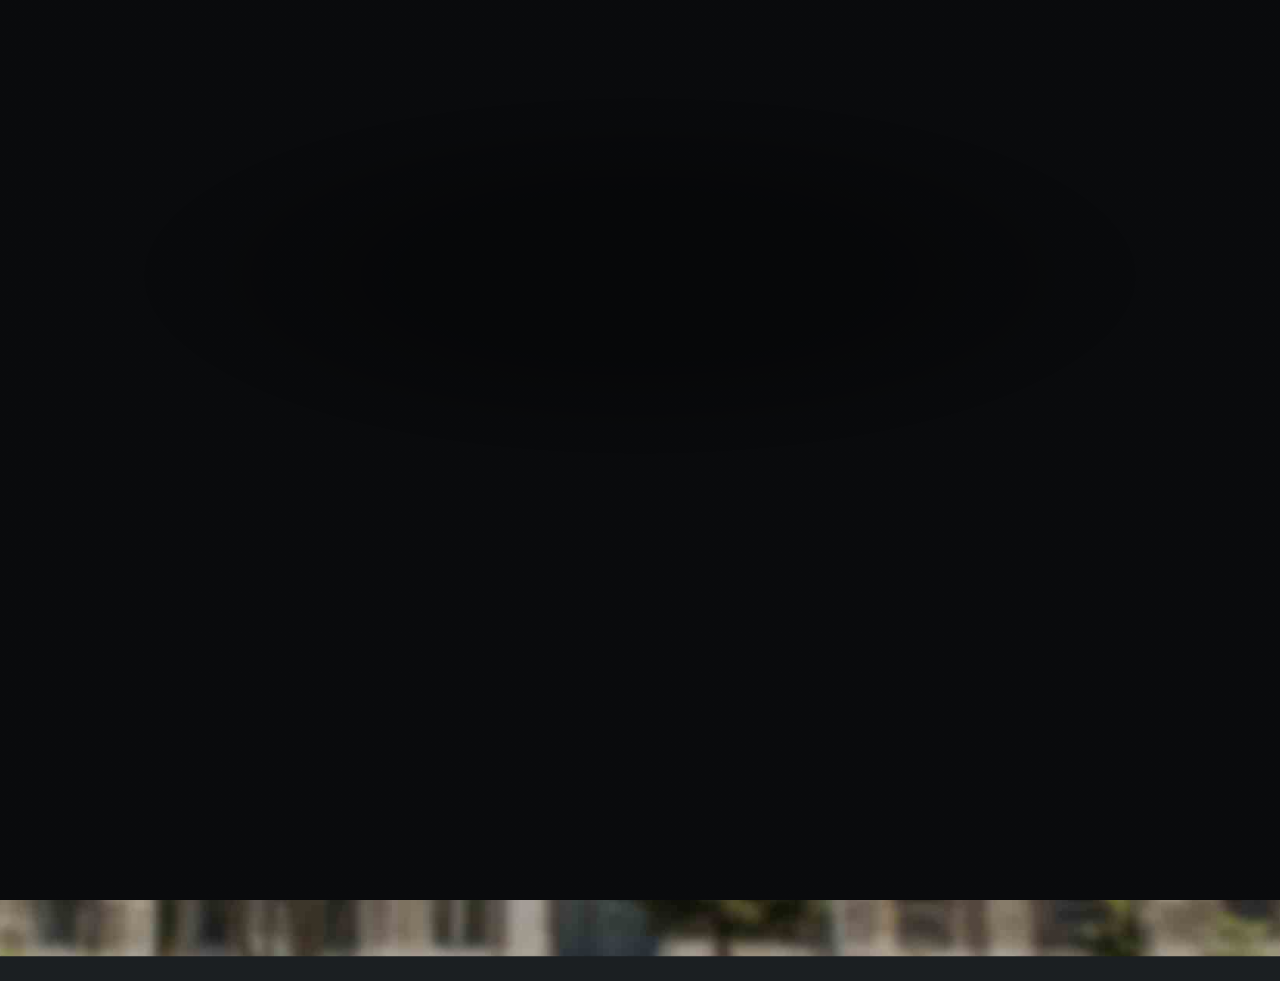
==== commit 841bbadc: "Timeline Creation" ====
--- a/index.html
+++ b/index.html
@@ -25,7 +25,8 @@
                 <div class="content" style="width: 85%">
                     <div class="inner">
                         <h1>İTÜ Yardımcı</h1>
-                        <p>İTÜ YARDIMCI İLE ÖNŞART LİSTELERİNİ GÖRSELLEŞTİRMEK VE DERS PROGRAMI YAPMAK ARTIK ÇOK KOLAY!</p>
+                        <p>İTÜ YARDIMCI İLE ÖN ŞART LİSTELERİNİ GÖRSELLEŞTİRMEK VE DERS PROGRAMI YAPMAK ARTIK ÇOK KOLAY!
+                        </p>
                     </div>
                 </div>
                 <div style="width: 75%">
@@ -35,13 +36,16 @@
                                 <table style="table-layout: fixed">
                                     <tr>
                                         <th>
-                                            <label for="faculty" style="display: inline; text-align: center">Fakülte</label>
+                                            <label for="faculty"
+                                                style="display: inline; text-align: center">Fakülte</label>
                                         </th>
                                         <th>
-                                            <label for="program" style="display: inline; text-align: center">Program</label>
+                                            <label for="program"
+                                                style="display: inline; text-align: center">Program</label>
                                         </th>
                                         <th>
-                                            <label for="iteration" style="display: inline; text-align: center">Ders Planı</label>
+                                            <label for="iteration" style="display: inline; text-align: center">Ders
+                                                Planı</label>
                                         </th>
                                     </tr>
                                     <tr>
@@ -62,8 +66,10 @@
                                         </td>
                                     </tr>
                                 </table>
-                                <input type="button" value="Önşart Grafiği ile Ders Programı Oluştur" id="submitPreqButton" onclick="graphPrerequistoryGraph()" disabled />
-                                <input type="button" value="Ders Programı Oluştur" id="submitProgButton" onclick="location.href='#CoursePlanCreator';" disabled />
+                                <input type="button" value="Ön şart Grafiği ile Ders Programı Oluştur"
+                                    id="submitPreqButton" onclick="graphPrerequistoryGraph()" disabled />
+                                <input type="button" value="Ders Programı Oluştur" id="submitProgButton"
+                                    onclick="location.href='#CoursePlanCreator';" disabled />
                             </fieldset>
                         </form>
                     </nav>
@@ -72,7 +78,8 @@
                     <div id="navbar" class="content">
                         <div style="display: flex">
                             <div style="flex: 25%; align-self: center">
-                                <input type="button" value="Önceki Adıma Dön" id="previousStep" onclick="previousStep()" disabled />
+                                <input type="button" value="Önceki Adıma Dön" id="previousStep" onclick="previousStep()"
+                                    disabled />
                             </div>
                             <div style="flex: 50%; align-self: center">
                                 <h3>Bulunduğunuz Adım:</h3>
@@ -90,8 +97,194 @@
             <!-- Main -->
             <div id="main" style="width: 85%">
                 <article id="CoursePlanCreator" style="display: none; width: 100%">
-                    <h2 class="major">Ders Programı Oluşturma Sihirbazı</h2>
-                    <p>İsmi Windows'tan Çaldım. Umarım Telif Gelmez. :D</p>
+                    <h2 class="major">Ders Programın</h2>
+                        <div class="cd-schedule loading">
+                            <!-- Timeline -->
+                            <div class="timeline">
+                                <ul>
+                                    <li><span>08:00</span></li>
+                                    <li><span>08:30</span></li>
+                                    <li><span>09:00</span></li>
+                                    <li><span>09:30</span></li>
+                                    <li><span>10:00</span></li>
+                                    <li><span>10:30</span></li>
+                                    <li><span>11:00</span></li>
+                                    <li><span>11:30</span></li>
+                                    <li><span>12:00</span></li>
+                                    <li><span>12:30</span></li>
+                                    <li><span>13:00</span></li>
+                                    <li><span>13:30</span></li>
+                                    <li><span>14:00</span></li>
+                                    <li><span>14:30</span></li>
+                                    <li><span>15:00</span></li>
+                                    <li><span>15:30</span></li>
+                                    <li><span>16:00</span></li>
+                                    <li><span>16:30</span></li>
+                                    <li><span>17:00</span></li>
+                                    <li><span>17:30</span></li>
+                                    <li><span>18:00</span></li>
+                                    <li><span>18:30</span></li>
+                                    <li><span>19:00</span></li>
+                                </ul>
+                            </div>
+                            <!-- Lesson Display -->
+                            <div class="events">
+                                <ul class="wrap">
+                                    <li class="events-group">
+                                        <div class="top-info"><span>Pazartesi</span></div>
+                                        <ul>
+                                            <li class="single-event" data-start="09:30" data-end="10:30" data-content="event-abs-circuit" data-event="event-1">
+                                                <a href="#0">
+                                                    <em class="event-name">Abs Circuit</em>
+                                                </a>
+                                            </li>
+                        
+                                            <li class="single-event" data-start="11:00" data-end="12:30" data-content="event-rowing-workout" data-event="event-2">
+                                                <a href="#0">
+                                                    <em class="event-name">Rowing Workout</em>
+                                                </a>
+                                            </li>
+                        
+                                            <li class="single-event" data-start="14:00" data-end="15:15"  data-content="event-yoga-1" data-event="event-3">
+                                                <a href="#0">
+                                                    <em class="event-name">Yoga Level 1</em>
+                                                </a>
+                                            </li>
+                                        </ul>
+                                    </li>
+                        
+                                    <li class="events-group">
+                                        <div class="top-info"><span>Salı</span></div>
+                                        <ul>
+                                            <li class="single-event" data-start="10:00" data-end="11:00"  data-content="event-rowing-workout" data-event="event-2">
+                                                <a href="#0">
+                                                    <em class="event-name">Rowing Workout</em>
+                                                </a>
+                                            </li>
+                        
+                                            <li class="single-event" data-start="11:30" data-end="13:00"  data-content="event-restorative-yoga" data-event="event-4">
+                                                <a href="#0">
+                                                    <em class="event-name">Restorative Yoga</em>
+                                                </a>
+                                            </li>
+                        
+                                            <li class="single-event" data-start="13:30" data-end="15:00" data-content="event-abs-circuit" data-event="event-1">
+                                                <a href="#0">
+                                                    <em class="event-name">Abs Circuit</em>
+                                                </a>
+                                            </li>
+                        
+                                            <li class="single-event" data-start="15:45" data-end="16:45"  data-content="event-yoga-1" data-event="event-3">
+                                                <a href="#0">
+                                                    <em class="event-name">Yoga Level 1</em>
+                                                </a>
+                                            </li>
+                                        </ul>
+                                    </li>
+                        
+                                    <li class="events-group">
+                                        <div class="top-info"><span>Çarşamba</span></div>
+                                        <ul>
+                                            <li class="single-event" data-start="09:00" data-end="10:15" data-content="event-restorative-yoga" data-event="event-4">
+                                                <a href="#0">
+                                                    <em class="event-name">Restorative Yoga</em>
+                                                </a>
+                                            </li>
+                        
+                                            <li class="single-event" data-start="10:45" data-end="11:45" data-content="event-yoga-1" data-event="event-3">
+                                                <a href="#0">
+                                                    <em class="event-name">Yoga Level 1</em>
+                                                </a>
+                                            </li>
+                        
+                                            <li class="single-event" data-start="12:00" data-end="13:45"  data-content="event-rowing-workout" data-event="event-2">
+                                                <a href="#0">
+                                                    <em class="event-name">Rowing Workout</em>
+                                                </a>
+                                            </li>
+                        
+                                            <li class="single-event" data-start="13:45" data-end="15:00" data-content="event-yoga-1" data-event="event-3">
+                                                <a href="#0">
+                                                    <em class="event-name">Yoga Level 1</em>
+                                                </a>
+                                            </li>
+                                        </ul>
+                                    </li>
+                        
+                                    <li class="events-group">
+                                        <div class="top-info"><span>Perşembe</span></div>
+                                        <ul>
+                                            <li class="single-event" data-start="09:30" data-end="10:30" data-content="event-abs-circuit" data-event="event-1">
+                                                <a href="#0">
+                                                    <em class="event-name">Abs Circuit</em>
+                                                </a>
+                                            </li>
+                        
+                                            <li class="single-event" data-start="12:00" data-end="13:45" data-content="event-restorative-yoga" data-event="event-4">
+                                                <a href="#0">
+                                                    <em class="event-name">Restorative Yoga</em>
+                                                </a>
+                                            </li>
+                        
+                                            <li class="single-event" data-start="15:30" data-end="16:30" data-content="event-abs-circuit" data-event="event-1">
+                                                <a href="#0">
+                                                    <em class="event-name">Abs Circuit</em>
+                                                </a>
+                                            </li>
+                        
+                                            <li class="single-event" data-start="17:00" data-end="18:30"  data-content="event-rowing-workout" data-event="event-2">
+                                                <a href="#0">
+                                                    <em class="event-name">Rowing Workout</em>
+                                                </a>
+                                            </li>
+                                        </ul>
+                                    </li>
+                        
+                                    <li class="events-group">
+                                        <div class="top-info"><span>Cuma</span></div>
+                                        <ul>
+                                            <li class="single-event" data-start="10:00" data-end="11:00"  data-content="event-rowing-workout" data-event="event-2">
+                                                <a href="#0">
+                                                    <em class="event-name">Rowing Workout</em>
+                                                </a>
+                                            </li>
+                        
+                                            <li class="single-event" data-start="12:30" data-end="14:00" data-content="event-abs-circuit" data-event="event-1">
+                                                <a href="#0">
+                                                    <em class="event-name">Abs Circuit</em>
+                                                </a>
+                                            </li>
+                        
+                                            <li class="single-event" data-start="15:45" data-end="16:45"  data-content="event-yoga-1" data-event="event-3">
+                                                <a href="#0">
+                                                    <em class="event-name">Yoga Level 1</em>
+                                                </a>
+                                            </li>
+                                        </ul>
+                                    </li>
+                                </ul>
+                            </div>
+                        
+                            <div class="event-modal">
+                                <header class="header">
+                                    <div class="content">
+                                        <span class="event-date"></span>
+                                        <h3 class="event-name"></h3>
+                                    </div>
+                        
+                                    <div class="header-bg"></div>
+                                </header>
+                        
+                                <div class="body">
+                                    <div class="event-info"></div>
+                                    <div class="body-bg"></div>
+                                </div>
+                        
+                                <a href="#0" class="close">Close</a>
+                            </div>
+                        
+                            <div class="cover-layer"></div>
+                        </div>
                     <div class="close">Close</div>
                 </article>
                 <article id="SelectiveCourseSelection">
@@ -101,6 +294,10 @@
                     </select>
                     <div class="close">Close</div>
                 </article>
+                <article id="0">
+                    <h3 class="major" id="selCourseTitle">😳👉👈 Iııh, şey... Sanırım hata verdim 🤭</h3>
+                    <div class="close">Close</div>
+                </article>
             </div>
 
             <!-- Footer -->
@@ -136,23 +333,24 @@
         <script src="https://code.jquery.com/jquery-3.4.1.min.js"></script>
         <script src="https://gw.alipayobjects.com/os/antv/pkg/_antv.g6-3.7.1/dist/g6.min.js"></script>
 
-        <script src="assets/js/breakpoints.min.js"></script>
-        <script src="assets/js/browser.min.js"></script>
-        <script src="assets/js/cascading_dropdown.js"></script>
-        <script src="assets/js/course.js"></script>
-        <script src="assets/js/course_group.js"></script>
-        <script src="assets/js/data_manager.js"></script>
+        <script src="assets/js/data/course.js"></script>
+        <script src="assets/js/data/course_group.js"></script>
+        <script src="assets/js/data/data_manager.js"></script>
+        <script src="assets/js/data/lesson.js"></script>
         <script src="assets/js/index_onload.js"></script>
-        <script src="assets/js/jquery.min.js"></script>
-        <script src="assets/js/lesson.js"></script>
-        <script src="assets/js/main.js"></script>
-        <script src="assets/js/prerequisitory.js"></script>
-        <script src="assets/js/prerequisitory_grapher.js"></script>
-        <script src="assets/js/prerequisitory_grapher_styles.js"></script>
-        <script src="assets/js/sticky_navbar.js"></script>
-        <script src="assets/js/sticky_navbar_content.js"></script>
+        <script src="assets/js/prerequisitory/prerequisitory.js"></script>
+        <script src="assets/js/prerequisitory/prerequisitory_grapher.js"></script>
+        <script src="assets/js/prerequisitory/prerequisitory_grapher_styles.js"></script>
+        <script src="assets/js/ui/cascading_dropdown.js"></script>
+        <script src="assets/js/ui/sticky_navbar.js"></script>
+        <script src="assets/js/ui/sticky_navbar_content.js"></script>
         <script src="assets/js/utilities.js"></script>
-        <script src="assets/js/jquery_utilities.js"></script>
+        <script src="assets/js/website_template/breakpoints.min.js"></script>
+        <script src="assets/js/website_template/browser.min.js"></script>
+        <script src="assets/js/website_template/jquery.min.js"></script>
+        <script src="assets/js/website_template/jquery_utilities.js"></script>
+        <script src="assets/js/website_template/main.js"></script>
+        <script src="assets/js/timeline.js"></script>
     </body>
 
-</html>+</html>
--- a/assets/css/main.css
+++ b/assets/css/main.css
@@ -1680,6 +1680,7 @@
     text-indent: 4rem;
     overflow: hidden;
     white-space: nowrap;
+    border-bottom: hidden;
 }
 
 #main article .close:before {
@@ -1764,4 +1765,558 @@
 
 body.is-preload #footer {
     opacity: 0;
-}+}
+
+/* 
+    https://meyerweb.com/eric/tools/css/reset/ 
+    v2.0 | 20110126
+    License: none (public domain)
+*/
+
+/* Schedule */
+
+.cd-schedule {
+    position: relative;
+    margin: 2em 0;
+}
+
+.cd-schedule::before {
+    /* never visible - this is used in js to check the current MQ */
+    content: 'mobile';
+    display: none;
+}
+
+@media only screen and (min-width: 800px) {
+    .cd-schedule {
+        width: 90%;
+        max-width: 1400px;
+        margin: 2em auto;
+    }
+    .cd-schedule::after {
+        clear: both;
+        content: "";
+        display: block;
+    }
+    .cd-schedule::before {
+        content: 'desktop';
+    }
+}
+
+.cd-schedule .timeline {
+    display: none;
+}
+
+@media only screen and (min-width: 800px) {
+  .cd-schedule .timeline {
+    display: block;
+    position: absolute;
+    top: 0;
+    left: 0;
+    height: 100%;
+    width: 100%;
+    padding-top: 50px;
+  }
+  .cd-schedule .timeline li {
+    position: relative;
+    height: 50px;
+  }
+  .cd-schedule .timeline li::after {
+    /* this is used to create the table horizontal lines */
+    content: '';
+    position: absolute;
+    bottom: 0;
+    left: 0;
+    width: 100%;
+    height: 1px;
+    background: #EAEAEA;
+  }
+  .cd-schedule .timeline li:last-of-type::after {
+    display: none;
+  }
+  .cd-schedule .timeline li span {
+    display: none;
+  }
+}
+
+@media only screen and (min-width: 1000px) {
+  .cd-schedule .timeline li::after {
+    width: calc(100% - 60px);
+    left: 60px;
+  }
+  .cd-schedule .timeline li span {
+    display: inline-block;
+    -webkit-transform: translateY(-50%);
+        -ms-transform: translateY(-50%);
+            transform: translateY(-50%);
+  }
+  .cd-schedule .timeline li:nth-of-type(2n) span {
+    display: none;
+  }
+}
+
+.cd-schedule .events {
+  position: relative;
+  z-index: 1;
+}
+
+.cd-schedule .events ol, ul {
+	list-style: none;
+}
+
+.cd-schedule .events .events-group {
+  margin-bottom: 30px;
+}
+
+.cd-schedule .events .events-group ul, li {
+    padding-left: 0 !important;
+  }
+
+.cd-schedule .events .top-info {
+  width: 100%;
+  padding: 0 5%;
+}
+
+.cd-schedule .events .top-info > span {
+  display: inline-block;
+  line-height: 1.2;
+  margin-bottom: 10px;
+  font-weight: bold;
+}
+
+.cd-schedule .events .events-group > ul {
+  position: relative;
+  padding: 0 5%;
+  /* force its children to stay on one line */
+  display: -webkit-box;
+  display: -ms-flexbox;
+  display: flex;
+  overflow-x: scroll;
+  -webkit-overflow-scrolling: touch;
+}
+
+.cd-schedule .events .events-group > ul::after {
+  /* never visible - used to add a right padding to .events-group > ul */
+  display: inline-block;
+  content: '-';
+  width: 1px;
+  height: 100%;
+  opacity: 0;
+  color: transparent;
+}
+
+.cd-schedule .events .single-event {
+  /* force them to stay on one line */
+  -ms-flex-negative: 0;
+      flex-shrink: 0;
+  float: left;
+  height: 150px;
+  width: 70%;
+  max-width: 300px;
+  box-shadow: inset 0 -3px 0 rgba(0, 0, 0, 0.2);
+  margin-right: 20px;
+  -webkit-transition: opacity .2s, background .2s;
+  transition: opacity .2s, background .2s;
+}
+
+.cd-schedule .events .single-event:last-of-type {
+  margin-right: 5%;
+}
+
+.cd-schedule .events .single-event a {
+  display: block;
+  height: 100%;
+  padding: .8em;
+}
+
+@media only screen and (min-width: 550px) {
+  .cd-schedule .events .single-event {
+    width: 40%;
+  }
+}
+
+@media only screen and (min-width: 800px) {
+  .cd-schedule .events {
+    float: left;
+    width: 100%;
+  }
+  .cd-schedule .events .events-group {
+    width: 20%;
+    float: left;
+    border: 1px solid #EAEAEA;
+    /* reset style */
+    margin-bottom: 0;
+  }
+  .cd-schedule .events .events-group:not(:first-of-type) {
+    border-left-width: 0;
+  }
+  .cd-schedule .events .top-info {
+    /* vertically center its content */
+    display: table;
+    height: 50px;
+    border-bottom: 1px solid #EAEAEA;
+    /* reset style */
+    padding: 0;
+  }
+  .cd-schedule .events .top-info > span {
+    /* vertically center inside its parent */
+    display: table-cell;
+    vertical-align: middle;
+    padding: 0 .5em;
+    text-align: center;
+    /* reset style */
+    font-weight: normal;
+    margin-bottom: 0;
+  }
+  .cd-schedule .events .events-group > ul {
+    height: 1150px;
+    /* reset style */
+    display: block;
+    overflow: visible;
+    padding: 0;
+  }
+  .cd-schedule .events .events-group > ul::after {
+    clear: both;
+    content: "";
+    display: block;
+  }
+  .cd-schedule .events .events-group > ul::after {
+    /* reset style */
+    display: none;
+  }
+  .cd-schedule .events .single-event {
+    position: absolute;
+    z-index: 3;
+    /* top position and height will be set using js */
+    width: calc(100% + 2px);
+    left: -1px;
+    box-shadow: 0 10px 20px rgba(0, 0, 0, 0.1), inset 0 -3px 0 rgba(0, 0, 0, 0.2);
+    /* reset style */
+    -ms-flex-negative: 1;
+        flex-shrink: 1;
+    height: auto;
+    max-width: none;
+    margin-right: 0;
+  }
+  .cd-schedule .events .single-event a {
+    padding: 1.2em;
+  }
+  .cd-schedule .events .single-event:last-of-type {
+    /* reset style */
+    margin-right: 0;
+  }
+  .cd-schedule .events .single-event.selected-event {
+    /* the .selected-event class is added when an user select the event */
+    visibility: hidden;
+  }
+}
+
+@media only screen and (min-width: 1000px) {
+  .cd-schedule .events {
+    /* 60px is the .timeline element width */
+    width: calc(100% - 60px);
+    margin-left: 60px;
+  }
+}
+
+.cd-schedule.loading .events .single-event {
+  /* the class .loading is added by default to the .cd-schedule element
+	   it is removed as soon as the single events are placed in the schedule plan (using javascript) */
+  opacity: 0;
+}
+
+.cd-schedule .event-name,
+.cd-schedule .event-date {
+  display: block;
+  color: white;
+  font-weight: bold;
+  -webkit-font-smoothing: antialiased;
+  -moz-osx-font-smoothing: grayscale;
+}
+
+.cd-schedule .event-date {
+  /* they are not included in the the HTML but added using JavScript */
+  opacity: .7;
+  line-height: 1.2;
+  margin-bottom: .2em;
+}
+
+.cd-schedule .single-event[data-event="event-1"],
+.cd-schedule [data-event="event-1"] .header-bg {
+  /* this is used to set a background color for the event and the modal window */
+  background: #577F92;
+}
+
+.cd-schedule .single-event[data-event="event-1"]:hover {
+  background: #618da1;
+}
+
+.cd-schedule .single-event[data-event="event-2"],
+.cd-schedule [data-event="event-2"] .header-bg {
+  background: #443453;
+}
+
+.cd-schedule .single-event[data-event="event-2"]:hover {
+  background: #513e63;
+}
+
+.cd-schedule .single-event[data-event="event-3"],
+.cd-schedule [data-event="event-3"] .header-bg {
+  background: #A2B9B2;
+}
+
+.cd-schedule .single-event[data-event="event-3"]:hover {
+  background: #b1c4be;
+}
+
+.cd-schedule .single-event[data-event="event-4"],
+.cd-schedule [data-event="event-4"] .header-bg {
+  background: #f6b067;
+}
+
+.cd-schedule .single-event[data-event="event-4"]:hover {
+  background: #f7bd7f;
+}
+
+.cd-schedule .event-modal {
+  position: fixed;
+  z-index: 3;
+  top: 0;
+  right: 0;
+  height: 100%;
+  width: 100%;
+  visibility: hidden;
+  /* Force Hardware acceleration */
+  -webkit-transform: translateZ(0);
+          transform: translateZ(0);
+  -webkit-transform: translateX(100%);
+      -ms-transform: translateX(100%);
+          transform: translateX(100%);
+  -webkit-transition: visibility .4s, -webkit-transform .4s;
+  transition: visibility .4s, -webkit-transform .4s;
+  transition: transform .4s, visibility .4s;
+  transition: transform .4s, visibility .4s, -webkit-transform .4s;
+  -webkit-transition-timing-function: cubic-bezier(0.5, 0, 0.1, 1);
+          transition-timing-function: cubic-bezier(0.5, 0, 0.1, 1);
+}
+
+.cd-schedule .event-modal .header {
+  position: relative;
+  height: 70px;
+  /* vertically center its content */
+  display: table;
+  width: 100%;
+}
+
+.cd-schedule .event-modal .header .content {
+  position: relative;
+  z-index: 3;
+  /* vertically center inside its parent */
+  display: table-cell;
+  vertical-align: middle;
+  padding: .6em 5%;
+}
+
+.cd-schedule .event-modal .body {
+  position: relative;
+  width: 100%;
+  /* 70px is the .header height */
+  height: calc(100% - 70px);
+}
+
+.cd-schedule .event-modal .event-info {
+  position: relative;
+  z-index: 2;
+  line-height: 1.4;
+  height: 100%;
+  overflow: hidden;
+}
+
+.cd-schedule .event-modal .event-info > div {
+  overflow: auto;
+  height: 100%;
+  padding: 1.4em 5%;
+}
+
+.cd-schedule .event-modal .header-bg, .cd-schedule .event-modal .body-bg {
+  /* these are the morphing backgrounds - visible on desktop only */
+  position: absolute;
+  top: 0;
+  left: 0;
+  height: 100%;
+  width: 100%;
+}
+
+.cd-schedule .event-modal .body-bg {
+  z-index: 1;
+  background: white;
+  -webkit-transform-origin: top left;
+      -ms-transform-origin: top left;
+          transform-origin: top left;
+}
+
+.cd-schedule .event-modal .header-bg {
+  z-index: 2;
+  -webkit-transform-origin: top center;
+      -ms-transform-origin: top center;
+          transform-origin: top center;
+}
+
+.cd-schedule .event-modal .close {
+  /* this is the 'X' icon */
+  position: absolute;
+  top: 0;
+  right: 0;
+  z-index: 3;
+  background: rgba(0, 0, 0, 0.1);
+  /* replace text with icon */
+  color: transparent;
+  white-space: nowrap;
+  text-indent: 100%;
+
+}
+
+.cd-schedule .event-modal .event-date {
+  display: none;
+}
+
+.cd-schedule .event-modal.no-transition {
+  -webkit-transition: none;
+  transition: none;
+}
+
+.cd-schedule .event-modal.no-transition .header-bg, .cd-schedule .event-modal.no-transition .body-bg {
+  -webkit-transition: none;
+  transition: none;
+}
+
+@media only screen and (min-width: 800px) {
+  .cd-schedule .event-modal {
+    /* reset style */
+    right: auto;
+    width: auto;
+    height: auto;
+    -webkit-transform: translateX(0);
+        -ms-transform: translateX(0);
+            transform: translateX(0);
+    will-change: transform, width, height;
+    -webkit-transition: height .4s, width .4s, visibility .4s, -webkit-transform .4s;
+    transition: height .4s, width .4s, visibility .4s, -webkit-transform .4s;
+    transition: height .4s, width .4s, transform .4s, visibility .4s;
+    transition: height .4s, width .4s, transform .4s, visibility .4s, -webkit-transform .4s;
+    -webkit-transition-timing-function: cubic-bezier(0.5, 0, 0.1, 1);
+            transition-timing-function: cubic-bezier(0.5, 0, 0.1, 1);
+  }
+  .cd-schedule .event-modal .header {
+    position: absolute;
+    display: block;
+    top: 0;
+    left: 0;
+    height: 100%;
+  }
+  .cd-schedule .event-modal .header .content {
+    /* reset style */
+    display: block;
+    padding: .8em;
+  }
+  .cd-schedule .event-modal .event-info > div {
+    padding: 2em 3em 2em 2em;
+  }
+  .cd-schedule .event-modal .body {
+    height: 100%;
+    width: auto;
+  }
+  .cd-schedule .event-modal .header-bg, .cd-schedule .event-modal .body-bg {
+    /* Force Hardware acceleration */
+    -webkit-transform: translateZ(0);
+            transform: translateZ(0);
+    will-change: transform;
+    -webkit-backface-visibility: hidden;
+            backface-visibility: hidden;
+  }
+  .cd-schedule .event-modal .header-bg {
+    -webkit-transition: -webkit-transform .4s;
+    transition: -webkit-transform .4s;
+    transition: transform .4s;
+    transition: transform .4s, -webkit-transform .4s;
+    -webkit-transition-timing-function: cubic-bezier(0.5, 0, 0.1, 1);
+            transition-timing-function: cubic-bezier(0.5, 0, 0.1, 1);
+  }
+  .cd-schedule .event-modal .body-bg {
+    opacity: 0;
+    -webkit-transform: none;
+        -ms-transform: none;
+            transform: none;
+  }
+  .cd-schedule .event-modal .event-date {
+    display: block;
+  }
+  .cd-schedule .event-modal .close, .cd-schedule .event-modal .event-info {
+    opacity: 0;
+  }
+  .cd-schedule .event-modal .close {
+    background: transparent;
+  }
+  .cd-schedule .event-modal .close::after, .cd-schedule .event-modal .close::before {
+    background: #222222;
+    height: 16px;
+  }
+}
+
+@media only screen and (min-width: 1000px) {
+  .cd-schedule .event-modal .header .content {
+    padding: 1.2em;
+  }
+}
+
+.cd-schedule.modal-is-open .event-modal {
+  /* .modal-is-open class is added as soon as an event is selected */
+  -webkit-transform: translateX(0);
+      -ms-transform: translateX(0);
+          transform: translateX(0);
+  visibility: visible;
+}
+
+.cd-schedule.modal-is-open .event-modal .event-info > div {
+  /* smooth scroll on iOS touch devices */
+  -webkit-overflow-scrolling: touch;
+}
+
+@media only screen and (min-width: 800px) {
+  .cd-schedule.animation-completed .event-modal .close,
+  .cd-schedule.content-loaded.animation-completed .event-modal .event-info {
+    /* 	the .animation-completed class is added when the modal animation is completed
+			the .content-loaded class is added when the modal content has been loaded (using ajax) */
+    opacity: 1;
+    -webkit-transition: opacity .2s;
+    transition: opacity .2s;
+  }
+  .cd-schedule.modal-is-open .body-bg {
+    opacity: 1;
+    -webkit-transition: -webkit-transform .4s;
+    transition: -webkit-transform .4s;
+    transition: transform .4s;
+    transition: transform .4s, -webkit-transform .4s;
+    -webkit-transition-timing-function: cubic-bezier(0.5, 0, 0.1, 1);
+            transition-timing-function: cubic-bezier(0.5, 0, 0.1, 1);
+  }
+}
+
+.cd-schedule .cover-layer {
+  /* layer between the content and the modal window */
+  position: fixed;
+  z-index: 2;
+  top: 0;
+  left: 0;
+  height: 100%;
+  width: 100%;
+  background: rgba(0, 0, 0, 0.8);
+  opacity: 0;
+  visibility: hidden;
+  -webkit-transition: opacity .4s, visibility .4s;
+  transition: opacity .4s, visibility .4s;
+}
+
+.cd-schedule.modal-is-open .cover-layer {
+  opacity: 1;
+  visibility: visible;
+}
